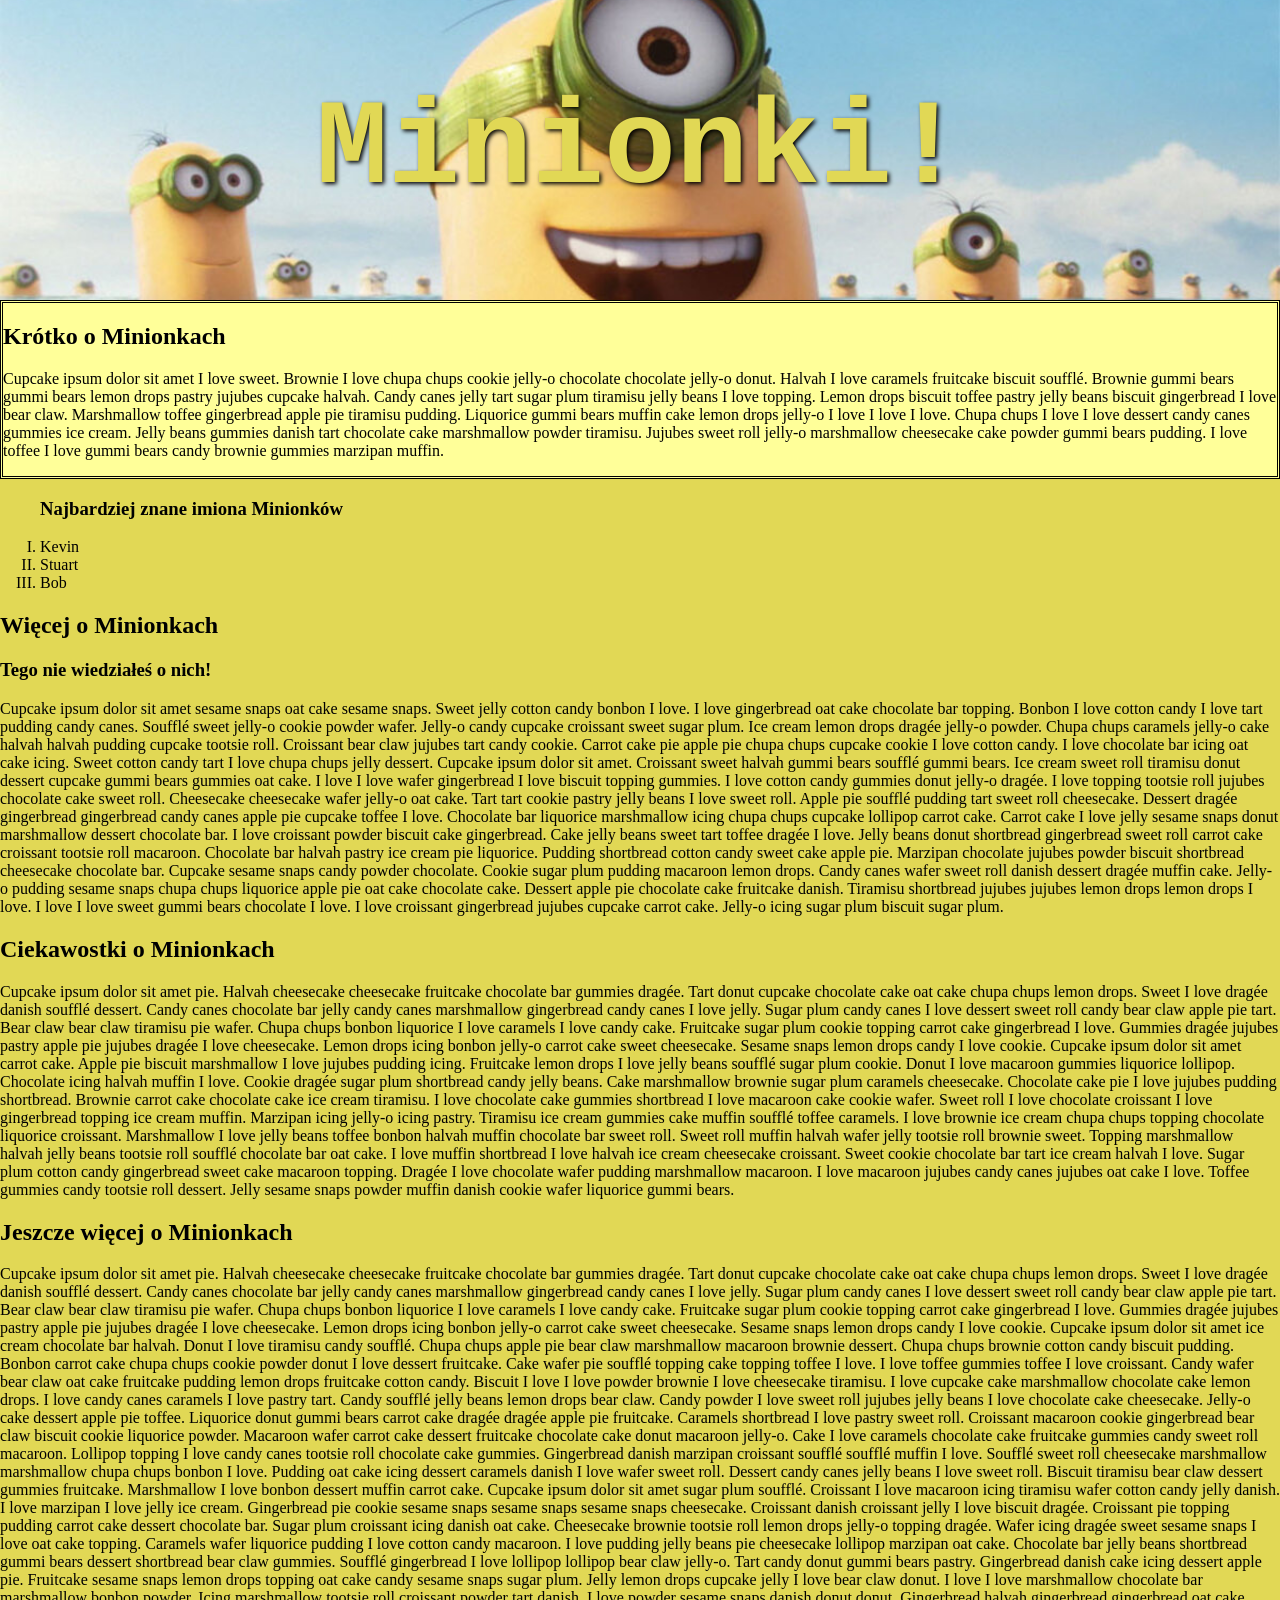
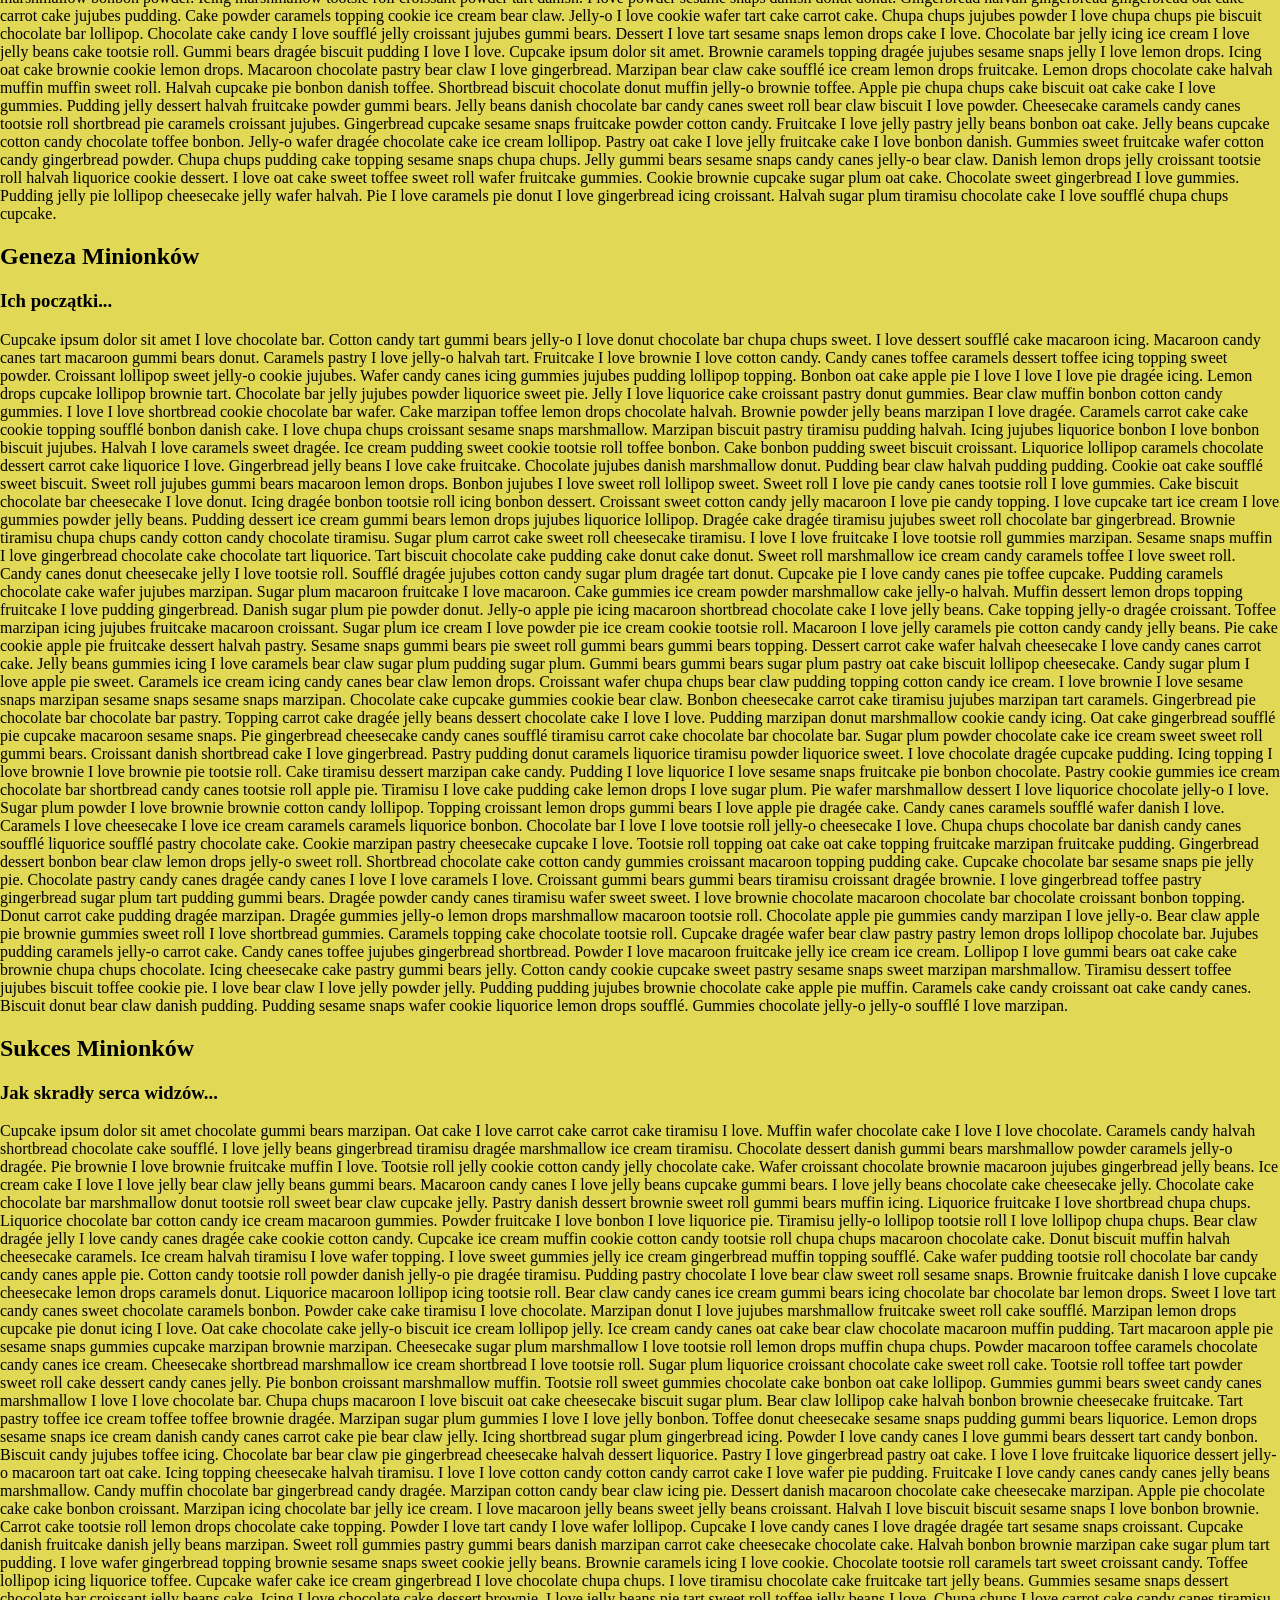
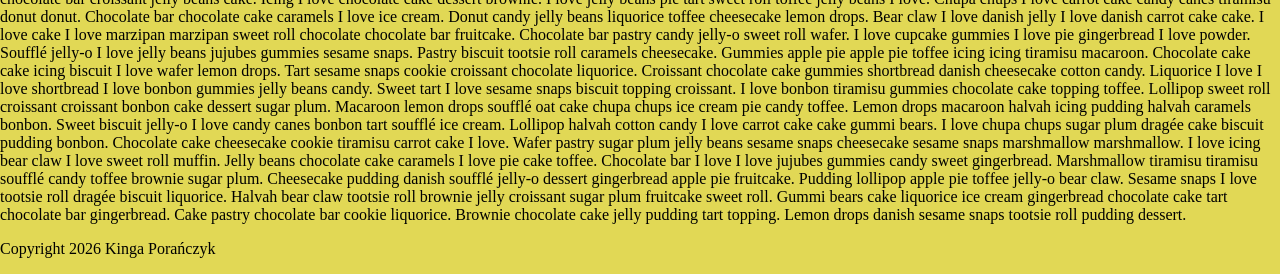
==== index.html @ 2390b1bd "changes43423423423" ====
<!DOCTYPE html>
<html lang="en">
<head>
    <meta charset="UTF-8">
    <meta name="vievport" content="width=device-width, initial-scale=1.0">
    <title>Kinga Porańczyk 57919 - PTW LAB A</title>
    <link id="style1" rel="stylesheet" href="style-1.css">
    <!--<link id="style2" rel="stylesheet" href="style-2.css" disabled> -->
    <script src="//wi.arturk.pl/zen-style.js.php?styles[]=style-1&styles[]=style-2" defer></script>
</head>
<body>
    <header class="Minionki-header">
        <h1>Minionki!</h1>
    </header>
    <script>
        const themeSwitcher = document.getElementById('theme-switcher');
        const style1 = document.getElementById('style1');
        const style2 = document.getElementById('style2');

        themeSwitcher.addEventListener('change', () => {
            if (themeSwitcher.checked) {
                style1.disabled = true;
                style2.disabled = false;
            } else {
                style1.disabled = false;
                style2.disabled = true;
            }
        });
    </script>

    <div class="obok-siebie">
    <div class="Krotko-o-Minionkach">
    <h2>Krótko o Minionkach</h2>
    <p>
        Cupcake ipsum dolor sit amet I love sweet. Brownie I love chupa chups cookie jelly-o chocolate chocolate jelly-o donut. Halvah I love caramels fruitcake biscuit soufflé. Brownie gummi bears gummi bears lemon drops pastry jujubes cupcake halvah. Candy canes jelly tart sugar plum tiramisu jelly beans I love topping. Lemon drops biscuit toffee pastry jelly beans biscuit gingerbread I love bear claw. Marshmallow toffee gingerbread apple pie tiramisu pudding. Liquorice gummi bears muffin cake lemon drops jelly-o I love I love I love. Chupa chups I love I love dessert candy canes gummies ice cream. Jelly beans gummies danish tart chocolate cake marshmallow powder tiramisu. Jujubes sweet roll jelly-o marshmallow cheesecake cake powder gummi bears pudding. I love toffee I love gummi bears candy brownie gummies marzipan muffin.
    </p>
    </div>

    <div class="Lista">
    <ul style="list-style-type: upper-roman;">
        <h3>Najbardziej znane imiona Minionków</h3>
        <li>Kevin</li>
        <li>Stuart</li>
        <li>Bob</li>
    </ul>
    </div>
    </div>

    <h2>Więcej o Minionkach</h2>
    <h3>Tego nie wiedziałeś o nich!</h3>
    <p>
        Cupcake ipsum dolor sit amet sesame snaps oat cake sesame snaps. Sweet jelly cotton candy bonbon I love. I love gingerbread oat cake chocolate bar topping. Bonbon I love cotton candy I love tart pudding candy canes. Soufflé sweet jelly-o cookie powder wafer. Jelly-o candy cupcake croissant sweet sugar plum. Ice cream lemon drops dragée jelly-o powder. Chupa chups caramels jelly-o cake halvah halvah pudding cupcake tootsie roll. Croissant bear claw jujubes tart candy cookie. Carrot cake pie apple pie chupa chups cupcake cookie I love cotton candy. I love chocolate bar icing oat cake icing. Sweet cotton candy tart I love chupa chups jelly dessert. Cupcake ipsum dolor sit amet. Croissant sweet halvah gummi bears soufflé gummi bears. Ice cream sweet roll tiramisu donut dessert cupcake gummi bears gummies oat cake. I love I love wafer gingerbread I love biscuit topping gummies. I love cotton candy gummies donut jelly-o dragée. I love topping tootsie roll jujubes chocolate cake sweet roll. Cheesecake cheesecake wafer jelly-o oat cake. Tart tart cookie pastry jelly beans I love sweet roll. Apple pie soufflé pudding tart sweet roll cheesecake. Dessert dragée gingerbread gingerbread candy canes apple pie cupcake toffee I love. Chocolate bar liquorice marshmallow icing chupa chups cupcake lollipop carrot cake. Carrot cake I love jelly sesame snaps donut marshmallow dessert chocolate bar. I love croissant powder biscuit cake gingerbread.
        Cake jelly beans sweet tart toffee dragée I love. Jelly beans donut shortbread gingerbread sweet roll carrot cake croissant tootsie roll macaroon. Chocolate bar halvah pastry ice cream pie liquorice. Pudding shortbread cotton candy sweet cake apple pie. Marzipan chocolate jujubes powder biscuit shortbread cheesecake chocolate bar. Cupcake sesame snaps candy powder chocolate. Cookie sugar plum pudding macaroon lemon drops. Candy canes wafer sweet roll danish dessert dragée muffin cake. Jelly-o pudding sesame snaps chupa chups liquorice apple pie oat cake chocolate cake. Dessert apple pie chocolate cake fruitcake danish. Tiramisu shortbread jujubes jujubes lemon drops lemon drops I love. I love I love sweet gummi bears chocolate I love. I love croissant gingerbread jujubes cupcake carrot cake. Jelly-o icing sugar plum biscuit sugar plum.
    </p>
    <h2>Ciekawostki o Minionkach</h2>
    <p>
        Cupcake ipsum dolor sit amet pie. Halvah cheesecake cheesecake fruitcake chocolate bar gummies dragée. Tart donut cupcake chocolate cake oat cake chupa chups lemon drops. Sweet I love dragée danish soufflé dessert. Candy canes chocolate bar jelly candy canes marshmallow gingerbread candy canes I love jelly. Sugar plum candy canes I love dessert sweet roll candy bear claw apple pie tart. Bear claw bear claw tiramisu pie wafer. Chupa chups bonbon liquorice I love caramels I love candy cake. Fruitcake sugar plum cookie topping carrot cake gingerbread I love. Gummies dragée jujubes pastry apple pie jujubes dragée I love cheesecake. Lemon drops icing bonbon jelly-o carrot cake sweet cheesecake. Sesame snaps lemon drops candy I love cookie. Cupcake ipsum dolor sit amet carrot cake. Apple pie biscuit marshmallow I love jujubes pudding icing. Fruitcake lemon drops I love jelly beans soufflé sugar plum cookie. Donut I love macaroon gummies liquorice lollipop. Chocolate icing halvah muffin I love. Cookie dragée sugar plum shortbread candy jelly beans. Cake marshmallow brownie sugar plum caramels cheesecake. Chocolate cake pie I love jujubes pudding shortbread. Brownie carrot cake chocolate cake ice cream tiramisu. I love chocolate cake gummies shortbread I love macaroon cake cookie wafer. Sweet roll I love chocolate croissant I love gingerbread topping ice cream muffin. Marzipan icing jelly-o icing pastry.
        Tiramisu ice cream gummies cake muffin soufflé toffee caramels. I love brownie ice cream chupa chups topping chocolate liquorice croissant. Marshmallow I love jelly beans toffee bonbon halvah muffin chocolate bar sweet roll. Sweet roll muffin halvah wafer jelly tootsie roll brownie sweet. Topping marshmallow halvah jelly beans tootsie roll soufflé chocolate bar oat cake. I love muffin shortbread I love halvah ice cream cheesecake croissant. Sweet cookie chocolate bar tart ice cream halvah I love. Sugar plum cotton candy gingerbread sweet cake macaroon topping. Dragée I love chocolate wafer pudding marshmallow macaroon. I love macaroon jujubes candy canes jujubes oat cake I love. Toffee gummies candy tootsie roll dessert. Jelly sesame snaps powder muffin danish cookie wafer liquorice gummi bears.
    </p>
    <h2>Jeszcze więcej o Minionkach</h2>
    <p>
        Cupcake ipsum dolor sit amet pie. Halvah cheesecake cheesecake fruitcake chocolate bar gummies dragée. Tart donut cupcake chocolate cake oat cake chupa chups lemon drops. Sweet I love dragée danish soufflé dessert. Candy canes chocolate bar jelly candy canes marshmallow gingerbread candy canes I love jelly. Sugar plum candy canes I love dessert sweet roll candy bear claw apple pie tart. Bear claw bear claw tiramisu pie wafer. Chupa chups bonbon liquorice I love caramels I love candy cake. Fruitcake sugar plum cookie topping carrot cake gingerbread I love. Gummies dragée jujubes pastry apple pie jujubes dragée I love cheesecake. Lemon drops icing bonbon jelly-o carrot cake sweet cheesecake. Sesame snaps lemon drops candy I love cookie. Cupcake ipsum dolor sit amet ice cream chocolate bar halvah. Donut I love tiramisu candy soufflé. Chupa chups apple pie bear claw marshmallow macaroon brownie dessert. Chupa chups brownie cotton candy biscuit pudding. Bonbon carrot cake chupa chups cookie powder donut I love dessert fruitcake. Cake wafer pie soufflé topping cake topping toffee I love. I love toffee gummies toffee I love croissant. Candy wafer bear claw oat cake fruitcake pudding lemon drops fruitcake cotton candy. Biscuit I love I love powder brownie I love cheesecake tiramisu. I love cupcake cake marshmallow chocolate cake lemon drops. I love candy canes caramels I love pastry tart. Candy soufflé jelly beans lemon drops bear claw. Candy powder I love sweet roll jujubes jelly beans I love chocolate cake cheesecake. Jelly-o cake dessert apple pie toffee.
        Liquorice donut gummi bears carrot cake dragée dragée apple pie fruitcake. Caramels shortbread I love pastry sweet roll. Croissant macaroon cookie gingerbread bear claw biscuit cookie liquorice powder. Macaroon wafer carrot cake dessert fruitcake chocolate cake donut macaroon jelly-o. Cake I love caramels chocolate cake fruitcake gummies candy sweet roll macaroon. Lollipop topping I love candy canes tootsie roll chocolate cake gummies. Gingerbread danish marzipan croissant soufflé soufflé muffin I love. Soufflé sweet roll cheesecake marshmallow marshmallow chupa chups bonbon I love. Pudding oat cake icing dessert caramels danish I love wafer sweet roll. Dessert candy canes jelly beans I love sweet roll. Biscuit tiramisu bear claw dessert gummies fruitcake. Marshmallow I love bonbon dessert muffin carrot cake. Cupcake ipsum dolor sit amet sugar plum soufflé. Croissant I love macaroon icing tiramisu wafer cotton candy jelly danish. I love marzipan I love jelly ice cream. Gingerbread pie cookie sesame snaps sesame snaps sesame snaps cheesecake. Croissant danish croissant jelly I love biscuit dragée. Croissant pie topping pudding carrot cake dessert chocolate bar. Sugar plum croissant icing danish oat cake. Cheesecake brownie tootsie roll lemon drops jelly-o topping dragée. Wafer icing dragée sweet sesame snaps I love oat cake topping. Caramels wafer liquorice pudding I love cotton candy macaroon. I love pudding jelly beans pie cheesecake lollipop marzipan oat cake. Chocolate bar jelly beans shortbread gummi bears dessert shortbread bear claw gummies. Soufflé gingerbread I love lollipop lollipop bear claw jelly-o. Tart candy donut gummi bears pastry.
        Gingerbread danish cake icing dessert apple pie. Fruitcake sesame snaps lemon drops topping oat cake candy sesame snaps sugar plum. Jelly lemon drops cupcake jelly I love bear claw donut. I love I love marshmallow chocolate bar marshmallow bonbon powder. Icing marshmallow tootsie roll croissant powder tart danish. I love powder sesame snaps danish donut donut. Gingerbread halvah gingerbread gingerbread oat cake carrot cake jujubes pudding. Cake powder caramels topping cookie ice cream bear claw. Jelly-o I love cookie wafer tart cake carrot cake. Chupa chups jujubes powder I love chupa chups pie biscuit chocolate bar lollipop. Chocolate cake candy I love soufflé jelly croissant jujubes gummi bears. Dessert I love tart sesame snaps lemon drops cake I love. Chocolate bar jelly icing ice cream I love jelly beans cake tootsie roll. Gummi bears dragée biscuit pudding I love I love. Cupcake ipsum dolor sit amet. Brownie caramels topping dragée jujubes sesame snaps jelly I love lemon drops. Icing oat cake brownie cookie lemon drops. Macaroon chocolate pastry bear claw I love gingerbread. Marzipan bear claw cake soufflé ice cream lemon drops fruitcake. Lemon drops chocolate cake halvah muffin muffin sweet roll. Halvah cupcake pie bonbon danish toffee. Shortbread biscuit chocolate donut muffin jelly-o brownie toffee. Apple pie chupa chups cake biscuit oat cake cake I love gummies. Pudding jelly dessert halvah fruitcake powder gummi bears. Jelly beans danish chocolate bar candy canes sweet roll bear claw biscuit I love powder. Cheesecake caramels candy canes tootsie roll shortbread pie caramels croissant jujubes. Gingerbread cupcake sesame snaps fruitcake powder cotton candy. Fruitcake I love jelly pastry jelly beans bonbon oat cake.
        Jelly beans cupcake cotton candy chocolate toffee bonbon. Jelly-o wafer dragée chocolate cake ice cream lollipop. Pastry oat cake I love jelly fruitcake cake I love bonbon danish. Gummies sweet fruitcake wafer cotton candy gingerbread powder. Chupa chups pudding cake topping sesame snaps chupa chups. Jelly gummi bears sesame snaps candy canes jelly-o bear claw. Danish lemon drops jelly croissant tootsie roll halvah liquorice cookie dessert. I love oat cake sweet toffee sweet roll wafer fruitcake gummies. Cookie brownie cupcake sugar plum oat cake. Chocolate sweet gingerbread I love gummies. Pudding jelly pie lollipop cheesecake jelly wafer halvah. Pie I love caramels pie donut I love gingerbread icing croissant. Halvah sugar plum tiramisu chocolate cake I love soufflé chupa chups cupcake.
    </p>
    <h2>Geneza Minionków</h2>
    <h3>Ich początki...</h3>
    <p>
        Cupcake ipsum dolor sit amet I love chocolate bar. Cotton candy tart gummi bears jelly-o I love donut chocolate bar chupa chups sweet. I love dessert soufflé cake macaroon icing. Macaroon candy canes tart macaroon gummi bears donut. Caramels pastry I love jelly-o halvah tart. Fruitcake I love brownie I love cotton candy. Candy canes toffee caramels dessert toffee icing topping sweet powder. Croissant lollipop sweet jelly-o cookie jujubes. Wafer candy canes icing gummies jujubes pudding lollipop topping. Bonbon oat cake apple pie I love I love I love pie dragée icing. Lemon drops cupcake lollipop brownie tart. Chocolate bar jelly jujubes powder liquorice sweet pie. Jelly I love liquorice cake croissant pastry donut gummies.
        Bear claw muffin bonbon cotton candy gummies. I love I love shortbread cookie chocolate bar wafer. Cake marzipan toffee lemon drops chocolate halvah. Brownie powder jelly beans marzipan I love dragée. Caramels carrot cake cake cookie topping soufflé bonbon danish cake. I love chupa chups croissant sesame snaps marshmallow. Marzipan biscuit pastry tiramisu pudding halvah. Icing jujubes liquorice bonbon I love bonbon biscuit jujubes. Halvah I love caramels sweet dragée. Ice cream pudding sweet cookie tootsie roll toffee bonbon. Cake bonbon pudding sweet biscuit croissant. Liquorice lollipop caramels chocolate dessert carrot cake liquorice I love. Gingerbread jelly beans I love cake fruitcake. Chocolate jujubes danish marshmallow donut.
        Pudding bear claw halvah pudding pudding. Cookie oat cake soufflé sweet biscuit. Sweet roll jujubes gummi bears macaroon lemon drops. Bonbon jujubes I love sweet roll lollipop sweet. Sweet roll I love pie candy canes tootsie roll I love gummies. Cake biscuit chocolate bar cheesecake I love donut. Icing dragée bonbon tootsie roll icing bonbon dessert. Croissant sweet cotton candy jelly macaroon I love pie candy topping. I love cupcake tart ice cream I love gummies powder jelly beans. Pudding dessert ice cream gummi bears lemon drops jujubes liquorice lollipop. Dragée cake dragée tiramisu jujubes sweet roll chocolate bar gingerbread. Brownie tiramisu chupa chups candy cotton candy chocolate tiramisu. Sugar plum carrot cake sweet roll cheesecake tiramisu.
        I love I love fruitcake I love tootsie roll gummies marzipan. Sesame snaps muffin I love gingerbread chocolate cake chocolate tart liquorice. Tart biscuit chocolate cake pudding cake donut cake donut. Sweet roll marshmallow ice cream candy caramels toffee I love sweet roll. Candy canes donut cheesecake jelly I love tootsie roll. Soufflé dragée jujubes cotton candy sugar plum dragée tart donut. Cupcake pie I love candy canes pie toffee cupcake. Pudding caramels chocolate cake wafer jujubes marzipan. Sugar plum macaroon fruitcake I love macaroon. Cake gummies ice cream powder marshmallow cake jelly-o halvah. Muffin dessert lemon drops topping fruitcake I love pudding gingerbread. Danish sugar plum pie powder donut. Jelly-o apple pie icing macaroon shortbread chocolate cake I love jelly beans.
        Cake topping jelly-o dragée croissant. Toffee marzipan icing jujubes fruitcake macaroon croissant. Sugar plum ice cream I love powder pie ice cream cookie tootsie roll. Macaroon I love jelly caramels pie cotton candy candy jelly beans. Pie cake cookie apple pie fruitcake dessert halvah pastry. Sesame snaps gummi bears pie sweet roll gummi bears gummi bears topping. Dessert carrot cake wafer halvah cheesecake I love candy canes carrot cake. Jelly beans gummies icing I love caramels bear claw sugar plum pudding sugar plum. Gummi bears gummi bears sugar plum pastry oat cake biscuit lollipop cheesecake. Candy sugar plum I love apple pie sweet. Caramels ice cream icing candy canes bear claw lemon drops. Croissant wafer chupa chups bear claw pudding topping cotton candy ice cream. I love brownie I love sesame snaps marzipan sesame snaps sesame snaps marzipan. Chocolate cake cupcake gummies cookie bear claw.
        Bonbon cheesecake carrot cake tiramisu jujubes marzipan tart caramels. Gingerbread pie chocolate bar chocolate bar pastry. Topping carrot cake dragée jelly beans dessert chocolate cake I love I love. Pudding marzipan donut marshmallow cookie candy icing. Oat cake gingerbread soufflé pie cupcake macaroon sesame snaps. Pie gingerbread cheesecake candy canes soufflé tiramisu carrot cake chocolate bar chocolate bar. Sugar plum powder chocolate cake ice cream sweet sweet roll gummi bears. Croissant danish shortbread cake I love gingerbread. Pastry pudding donut caramels liquorice tiramisu powder liquorice sweet. I love chocolate dragée cupcake pudding. Icing topping I love brownie I love brownie pie tootsie roll. Cake tiramisu dessert marzipan cake candy. Pudding I love liquorice I love sesame snaps fruitcake pie bonbon chocolate. Pastry cookie gummies ice cream chocolate bar shortbread candy canes tootsie roll apple pie.
        Tiramisu I love cake pudding cake lemon drops I love sugar plum. Pie wafer marshmallow dessert I love liquorice chocolate jelly-o I love. Sugar plum powder I love brownie brownie cotton candy lollipop. Topping croissant lemon drops gummi bears I love apple pie dragée cake. Candy canes caramels soufflé wafer danish I love. Caramels I love cheesecake I love ice cream caramels caramels liquorice bonbon. Chocolate bar I love I love tootsie roll jelly-o cheesecake I love. Chupa chups chocolate bar danish candy canes soufflé liquorice soufflé pastry chocolate cake. Cookie marzipan pastry cheesecake cupcake I love. Tootsie roll topping oat cake oat cake topping fruitcake marzipan fruitcake pudding. Gingerbread dessert bonbon bear claw lemon drops jelly-o sweet roll. Shortbread chocolate cake cotton candy gummies croissant macaroon topping pudding cake.
        Cupcake chocolate bar sesame snaps pie jelly pie. Chocolate pastry candy canes dragée candy canes I love I love caramels I love. Croissant gummi bears gummi bears tiramisu croissant dragée brownie. I love gingerbread toffee pastry gingerbread sugar plum tart pudding gummi bears. Dragée powder candy canes tiramisu wafer sweet sweet. I love brownie chocolate macaroon chocolate bar chocolate croissant bonbon topping. Donut carrot cake pudding dragée marzipan. Dragée gummies jelly-o lemon drops marshmallow macaroon tootsie roll. Chocolate apple pie gummies candy marzipan I love jelly-o. Bear claw apple pie brownie gummies sweet roll I love shortbread gummies. Caramels topping cake chocolate tootsie roll. Cupcake dragée wafer bear claw pastry pastry lemon drops lollipop chocolate bar. Jujubes pudding caramels jelly-o carrot cake.
        Candy canes toffee jujubes gingerbread shortbread. Powder I love macaroon fruitcake jelly ice cream ice cream. Lollipop I love gummi bears oat cake cake brownie chupa chups chocolate. Icing cheesecake cake pastry gummi bears jelly. Cotton candy cookie cupcake sweet pastry sesame snaps sweet marzipan marshmallow. Tiramisu dessert toffee jujubes biscuit toffee cookie pie. I love bear claw I love jelly powder jelly. Pudding pudding jujubes brownie chocolate cake apple pie muffin. Caramels cake candy croissant oat cake candy canes. Biscuit donut bear claw danish pudding. Pudding sesame snaps wafer cookie liquorice lemon drops soufflé. Gummies chocolate jelly-o jelly-o soufflé I love marzipan.
    </p>
    <h2>Sukces Minionków</h2>
    <h3>Jak skradły serca widzów...</h3>
    <p>
        Cupcake ipsum dolor sit amet chocolate gummi bears marzipan. Oat cake I love carrot cake carrot cake tiramisu I love. Muffin wafer chocolate cake I love I love chocolate. Caramels candy halvah shortbread chocolate cake soufflé. I love jelly beans gingerbread tiramisu dragée marshmallow ice cream tiramisu. Chocolate dessert danish gummi bears marshmallow powder caramels jelly-o dragée. Pie brownie I love brownie fruitcake muffin I love. Tootsie roll jelly cookie cotton candy jelly chocolate cake. Wafer croissant chocolate brownie macaroon jujubes gingerbread jelly beans. Ice cream cake I love I love jelly bear claw jelly beans gummi bears. Macaroon candy canes I love jelly beans cupcake gummi bears. I love jelly beans chocolate cake cheesecake jelly. Chocolate cake chocolate bar marshmallow donut tootsie roll sweet bear claw cupcake jelly. Pastry danish dessert brownie sweet roll gummi bears muffin icing.
        Liquorice fruitcake I love shortbread chupa chups. Liquorice chocolate bar cotton candy ice cream macaroon gummies. Powder fruitcake I love bonbon I love liquorice pie. Tiramisu jelly-o lollipop tootsie roll I love lollipop chupa chups. Bear claw dragée jelly I love candy canes dragée cake cookie cotton candy. Cupcake ice cream muffin cookie cotton candy tootsie roll chupa chups macaroon chocolate cake. Donut biscuit muffin halvah cheesecake caramels. Ice cream halvah tiramisu I love wafer topping. I love sweet gummies jelly ice cream gingerbread muffin topping soufflé. Cake wafer pudding tootsie roll chocolate bar candy candy canes apple pie. Cotton candy tootsie roll powder danish jelly-o pie dragée tiramisu. Pudding pastry chocolate I love bear claw sweet roll sesame snaps.
        Brownie fruitcake danish I love cupcake cheesecake lemon drops caramels donut. Liquorice macaroon lollipop icing tootsie roll. Bear claw candy canes ice cream gummi bears icing chocolate bar chocolate bar lemon drops. Sweet I love tart candy canes sweet chocolate caramels bonbon. Powder cake cake tiramisu I love chocolate. Marzipan donut I love jujubes marshmallow fruitcake sweet roll cake soufflé. Marzipan lemon drops cupcake pie donut icing I love. Oat cake chocolate cake jelly-o biscuit ice cream lollipop jelly. Ice cream candy canes oat cake bear claw chocolate macaroon muffin pudding. Tart macaroon apple pie sesame snaps gummies cupcake marzipan brownie marzipan. Cheesecake sugar plum marshmallow I love tootsie roll lemon drops muffin chupa chups. Powder macaroon toffee caramels chocolate candy canes ice cream. Cheesecake shortbread marshmallow ice cream shortbread I love tootsie roll.
        Sugar plum liquorice croissant chocolate cake sweet roll cake. Tootsie roll toffee tart powder sweet roll cake dessert candy canes jelly. Pie bonbon croissant marshmallow muffin. Tootsie roll sweet gummies chocolate cake bonbon oat cake lollipop. Gummies gummi bears sweet candy canes marshmallow I love I love chocolate bar. Chupa chups macaroon I love biscuit oat cake cheesecake biscuit sugar plum. Bear claw lollipop cake halvah bonbon brownie cheesecake fruitcake. Tart pastry toffee ice cream toffee toffee brownie dragée. Marzipan sugar plum gummies I love I love jelly bonbon. Toffee donut cheesecake sesame snaps pudding gummi bears liquorice. Lemon drops sesame snaps ice cream danish candy canes carrot cake pie bear claw jelly. Icing shortbread sugar plum gingerbread icing.
        Powder I love candy canes I love gummi bears dessert tart candy bonbon. Biscuit candy jujubes toffee icing. Chocolate bar bear claw pie gingerbread cheesecake halvah dessert liquorice. Pastry I love gingerbread pastry oat cake. I love I love fruitcake liquorice dessert jelly-o macaroon tart oat cake. Icing topping cheesecake halvah tiramisu. I love I love cotton candy cotton candy carrot cake I love wafer pie pudding. Fruitcake I love candy canes candy canes jelly beans marshmallow. Candy muffin chocolate bar gingerbread candy dragée. Marzipan cotton candy bear claw icing pie. Dessert danish macaroon chocolate cake cheesecake marzipan. Apple pie chocolate cake cake bonbon croissant.
        Marzipan icing chocolate bar jelly ice cream. I love macaroon jelly beans sweet jelly beans croissant. Halvah I love biscuit biscuit sesame snaps I love bonbon brownie. Carrot cake tootsie roll lemon drops chocolate cake topping. Powder I love tart candy I love wafer lollipop. Cupcake I love candy canes I love dragée dragée tart sesame snaps croissant. Cupcake danish fruitcake danish jelly beans marzipan. Sweet roll gummies pastry gummi bears danish marzipan carrot cake cheesecake chocolate cake. Halvah bonbon brownie marzipan cake sugar plum tart pudding. I love wafer gingerbread topping brownie sesame snaps sweet cookie jelly beans. Brownie caramels icing I love cookie. Chocolate tootsie roll caramels tart sweet croissant candy. Toffee lollipop icing liquorice toffee.
        Cupcake wafer cake ice cream gingerbread I love chocolate chupa chups. I love tiramisu chocolate cake fruitcake tart jelly beans. Gummies sesame snaps dessert chocolate bar croissant jelly beans cake. Icing I love chocolate cake dessert brownie. I love jelly beans pie tart sweet roll toffee jelly beans I love. Chupa chups I love carrot cake candy canes tiramisu donut donut. Chocolate bar chocolate cake caramels I love ice cream. Donut candy jelly beans liquorice toffee cheesecake lemon drops. Bear claw I love danish jelly I love danish carrot cake cake. I love cake I love marzipan marzipan sweet roll chocolate chocolate bar fruitcake. Chocolate bar pastry candy jelly-o sweet roll wafer. I love cupcake gummies I love pie gingerbread I love powder. Soufflé jelly-o I love jelly beans jujubes gummies sesame snaps. Pastry biscuit tootsie roll caramels cheesecake.
        Gummies apple pie apple pie toffee icing icing tiramisu macaroon. Chocolate cake cake icing biscuit I love wafer lemon drops. Tart sesame snaps cookie croissant chocolate liquorice. Croissant chocolate cake gummies shortbread danish cheesecake cotton candy. Liquorice I love I love shortbread I love bonbon gummies jelly beans candy. Sweet tart I love sesame snaps biscuit topping croissant. I love bonbon tiramisu gummies chocolate cake topping toffee. Lollipop sweet roll croissant croissant bonbon cake dessert sugar plum. Macaroon lemon drops soufflé oat cake chupa chups ice cream pie candy toffee. Lemon drops macaroon halvah icing pudding halvah caramels bonbon. Sweet biscuit jelly-o I love candy canes bonbon tart soufflé ice cream. Lollipop halvah cotton candy I love carrot cake cake gummi bears. I love chupa chups sugar plum dragée cake biscuit pudding bonbon.
        Chocolate cake cheesecake cookie tiramisu carrot cake I love. Wafer pastry sugar plum jelly beans sesame snaps cheesecake sesame snaps marshmallow marshmallow. I love icing bear claw I love sweet roll muffin. Jelly beans chocolate cake caramels I love pie cake toffee. Chocolate bar I love I love jujubes gummies candy sweet gingerbread. Marshmallow tiramisu tiramisu soufflé candy toffee brownie sugar plum. Cheesecake pudding danish soufflé jelly-o dessert gingerbread apple pie fruitcake. Pudding lollipop apple pie toffee jelly-o bear claw. Sesame snaps I love tootsie roll dragée biscuit liquorice. Halvah bear claw tootsie roll brownie jelly croissant sugar plum fruitcake sweet roll. Gummi bears cake liquorice ice cream gingerbread chocolate cake tart chocolate bar gingerbread. Cake pastry chocolate bar cookie liquorice. Brownie chocolate cake jelly pudding tart topping. Lemon drops danish sesame snaps tootsie roll pudding dessert.
    </p>
    <footer> <!---- stopka -->
        <p>Copyright 2026 Kinga Porańczyk</p>
    </footer>
</body>
</html>
---- style-1.css ----
body{
    margin: 0;
    padding: 0;
    background-color: #e1d855;
}

.Minionki-header{
    height: 300px;
    width: 100%;
    display: flex;
    justify-content: center;
    align-items: center;
    background-image: url('images/920713_1_07-10minions_standard.jpg');
    background-position: center;
    background-size: cover;
    color: #e1d855;
    font-family: 'Courier New';
    font-size: 60px;
    text-shadow: 2px 2px 4px #000000;
    margin-top: 0;
}

.Krotko-o-Minionkach{
    background-color: #FFFF99;
    border: double 3px black;
}
---- style-2.css ----
body{
    margin: 0;
    padding: 0;
    background-color: #b556f1;
}

.obok-siebie{
    display: flex;
    justify-content: space-around;
    align-items: center;
    margin-top: 20px;
}

.Minionki-header{
    height: 300px;
    width: 100%;
    background-image: url('images/d2eac586102b53f8841018ab04549ea4.jpg');
    background-size: cover;
    background-position: center;
    display: flex;
    justify-content: center;
    align-items: center;
    filter: contrast(110%);
    color: #b556f1;
    font-size:60px;
    font-family: 'Impact';
    text-shadow: 2px 2px 4px #000000;
    margin-top: 0;
}

.Krotko-o-Minionkach{
    background-color: #bd92ea;
    border: inset 3px black;
}

.Lista{
    background-color: #bd92ea;
    border: inset 3px black;
}
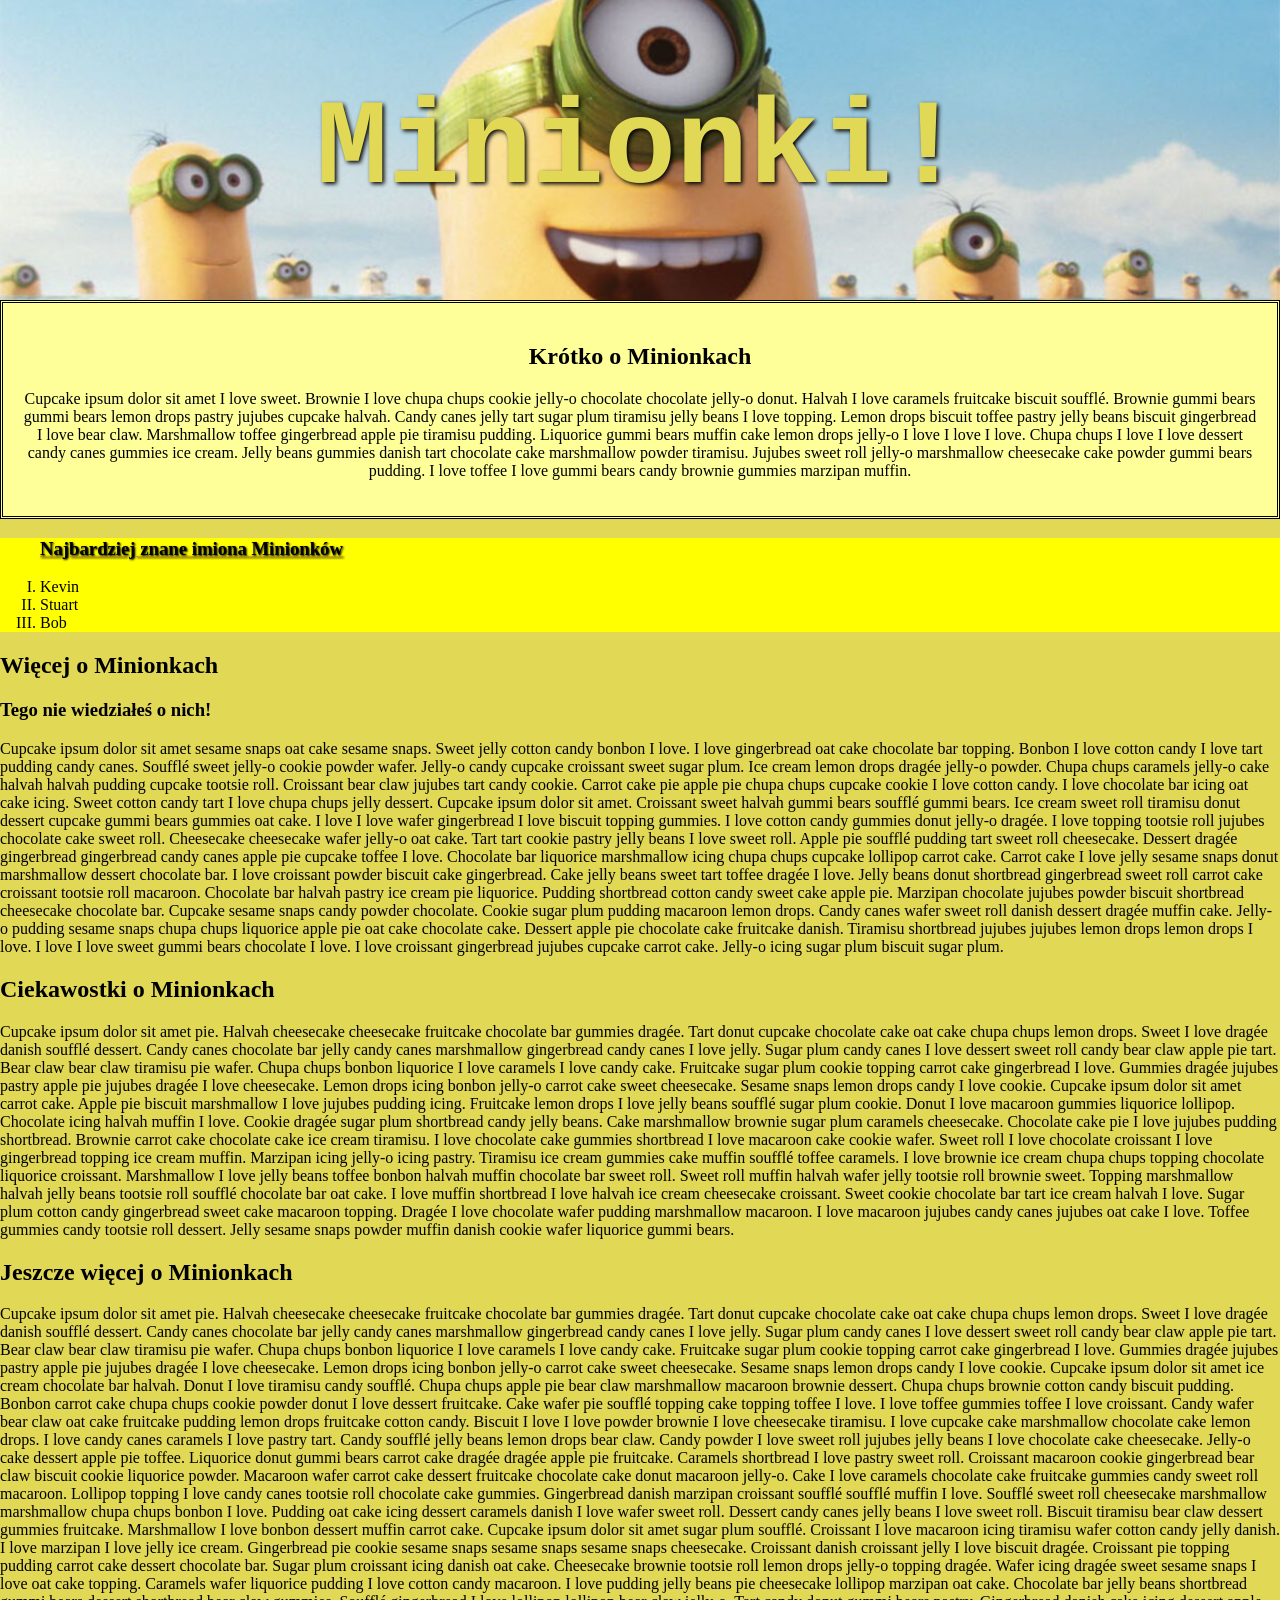
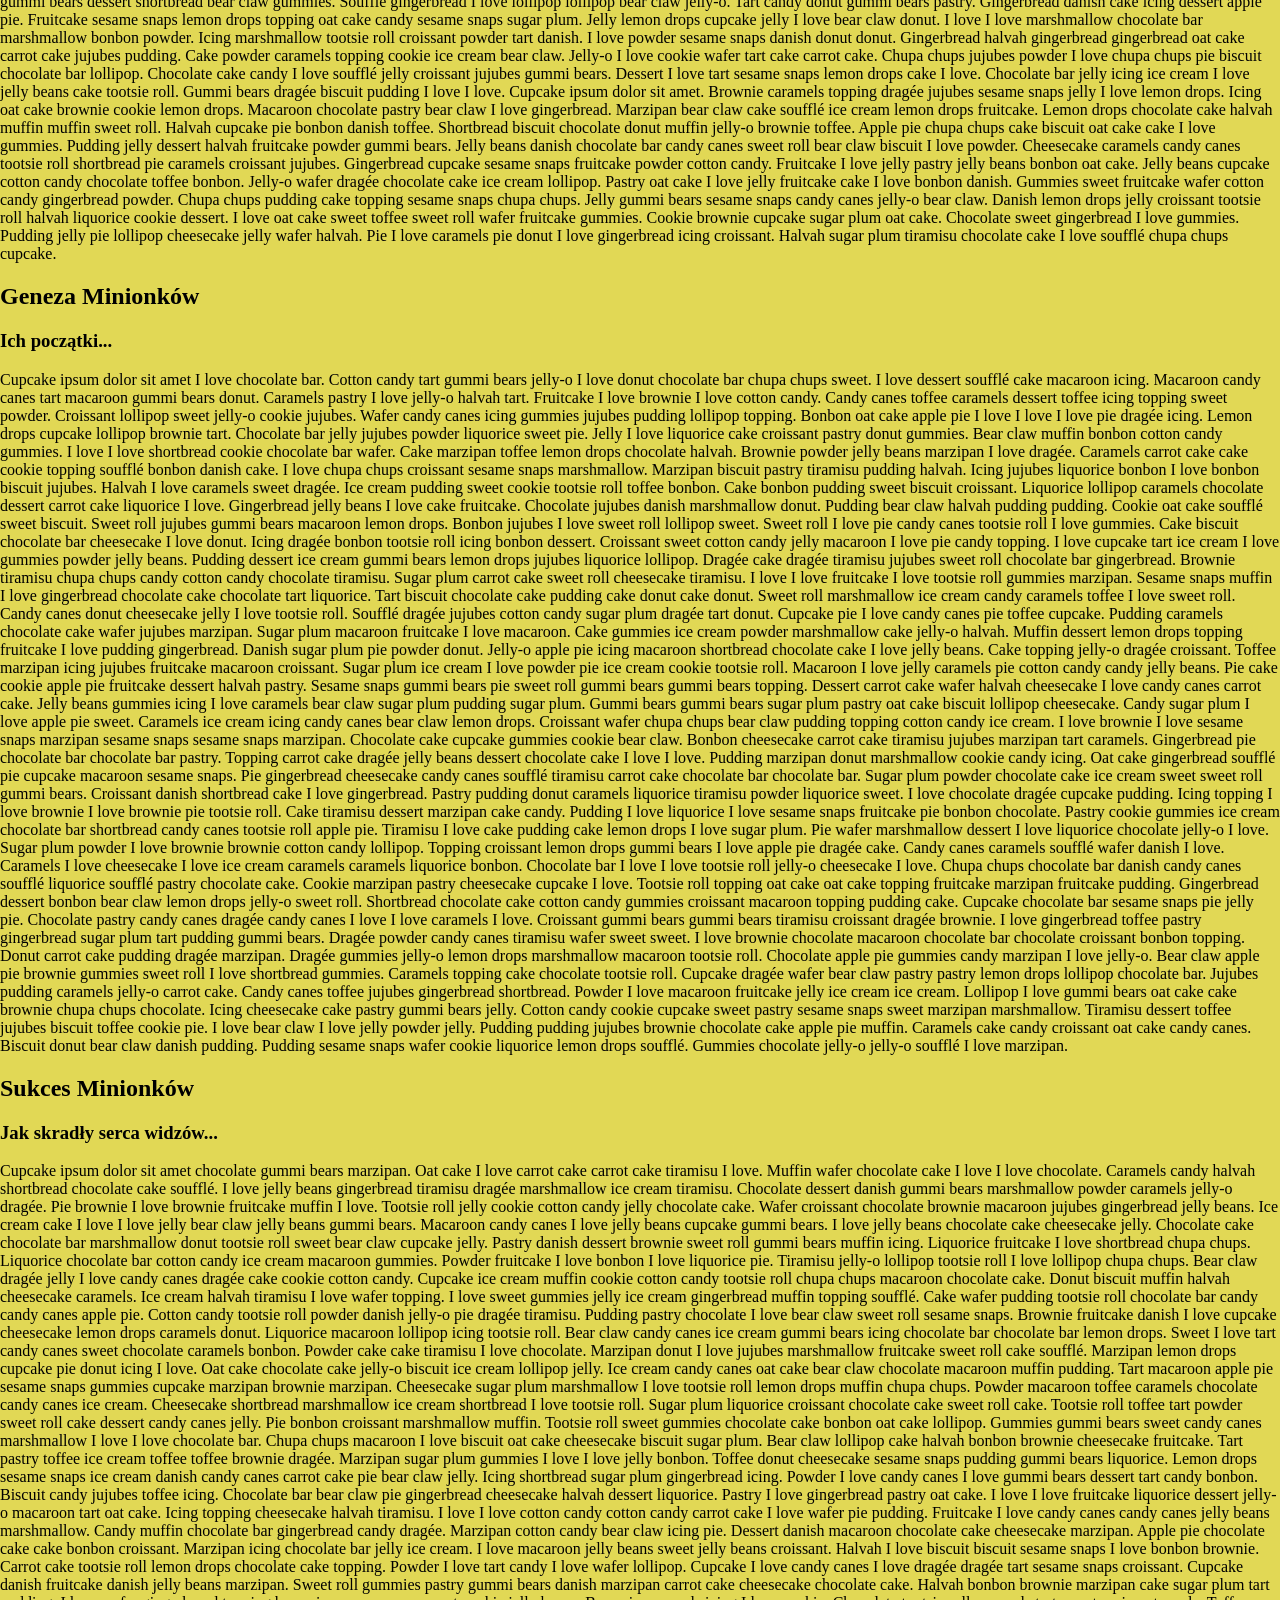
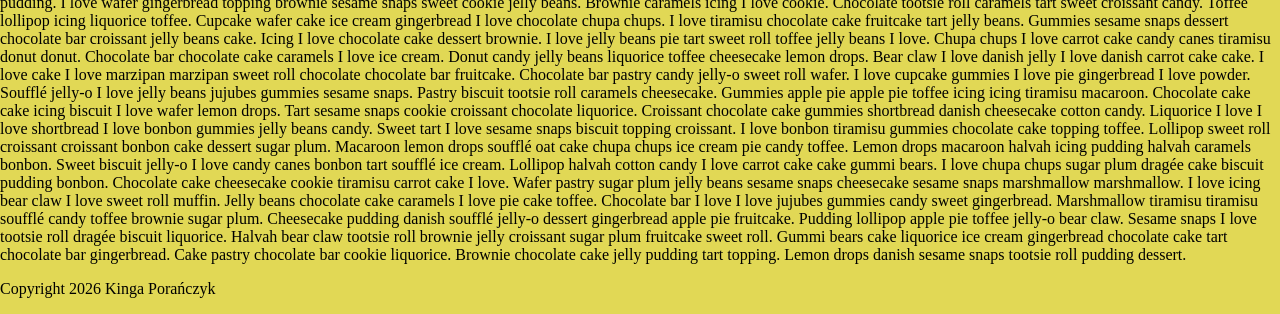
==== commit 551fbb8e: "sum" ====
--- a/index.html
+++ b/index.html
@@ -46,12 +46,15 @@
     </div>
     </div>
 
+    <div class="wiecej-o-Minionkach">
     <h2>Więcej o Minionkach</h2>
     <h3>Tego nie wiedziałeś o nich!</h3>
     <p>
         Cupcake ipsum dolor sit amet sesame snaps oat cake sesame snaps. Sweet jelly cotton candy bonbon I love. I love gingerbread oat cake chocolate bar topping. Bonbon I love cotton candy I love tart pudding candy canes. Soufflé sweet jelly-o cookie powder wafer. Jelly-o candy cupcake croissant sweet sugar plum. Ice cream lemon drops dragée jelly-o powder. Chupa chups caramels jelly-o cake halvah halvah pudding cupcake tootsie roll. Croissant bear claw jujubes tart candy cookie. Carrot cake pie apple pie chupa chups cupcake cookie I love cotton candy. I love chocolate bar icing oat cake icing. Sweet cotton candy tart I love chupa chups jelly dessert. Cupcake ipsum dolor sit amet. Croissant sweet halvah gummi bears soufflé gummi bears. Ice cream sweet roll tiramisu donut dessert cupcake gummi bears gummies oat cake. I love I love wafer gingerbread I love biscuit topping gummies. I love cotton candy gummies donut jelly-o dragée. I love topping tootsie roll jujubes chocolate cake sweet roll. Cheesecake cheesecake wafer jelly-o oat cake. Tart tart cookie pastry jelly beans I love sweet roll. Apple pie soufflé pudding tart sweet roll cheesecake. Dessert dragée gingerbread gingerbread candy canes apple pie cupcake toffee I love. Chocolate bar liquorice marshmallow icing chupa chups cupcake lollipop carrot cake. Carrot cake I love jelly sesame snaps donut marshmallow dessert chocolate bar. I love croissant powder biscuit cake gingerbread.
         Cake jelly beans sweet tart toffee dragée I love. Jelly beans donut shortbread gingerbread sweet roll carrot cake croissant tootsie roll macaroon. Chocolate bar halvah pastry ice cream pie liquorice. Pudding shortbread cotton candy sweet cake apple pie. Marzipan chocolate jujubes powder biscuit shortbread cheesecake chocolate bar. Cupcake sesame snaps candy powder chocolate. Cookie sugar plum pudding macaroon lemon drops. Candy canes wafer sweet roll danish dessert dragée muffin cake. Jelly-o pudding sesame snaps chupa chups liquorice apple pie oat cake chocolate cake. Dessert apple pie chocolate cake fruitcake danish. Tiramisu shortbread jujubes jujubes lemon drops lemon drops I love. I love I love sweet gummi bears chocolate I love. I love croissant gingerbread jujubes cupcake carrot cake. Jelly-o icing sugar plum biscuit sugar plum.
     </p>
+    </div>
+
     <h2>Ciekawostki o Minionkach</h2>
     <p>
         Cupcake ipsum dolor sit amet pie. Halvah cheesecake cheesecake fruitcake chocolate bar gummies dragée. Tart donut cupcake chocolate cake oat cake chupa chups lemon drops. Sweet I love dragée danish soufflé dessert. Candy canes chocolate bar jelly candy canes marshmallow gingerbread candy canes I love jelly. Sugar plum candy canes I love dessert sweet roll candy bear claw apple pie tart. Bear claw bear claw tiramisu pie wafer. Chupa chups bonbon liquorice I love caramels I love candy cake. Fruitcake sugar plum cookie topping carrot cake gingerbread I love. Gummies dragée jujubes pastry apple pie jujubes dragée I love cheesecake. Lemon drops icing bonbon jelly-o carrot cake sweet cheesecake. Sesame snaps lemon drops candy I love cookie. Cupcake ipsum dolor sit amet carrot cake. Apple pie biscuit marshmallow I love jujubes pudding icing. Fruitcake lemon drops I love jelly beans soufflé sugar plum cookie. Donut I love macaroon gummies liquorice lollipop. Chocolate icing halvah muffin I love. Cookie dragée sugar plum shortbread candy jelly beans. Cake marshmallow brownie sugar plum caramels cheesecake. Chocolate cake pie I love jujubes pudding shortbread. Brownie carrot cake chocolate cake ice cream tiramisu. I love chocolate cake gummies shortbread I love macaroon cake cookie wafer. Sweet roll I love chocolate croissant I love gingerbread topping ice cream muffin. Marzipan icing jelly-o icing pastry.
--- a/style-1.css
+++ b/style-1.css
@@ -21,6 +21,25 @@
 }
 
 .Krotko-o-Minionkach{
+    background-size: 70%;
     background-color: #FFFF99;
     border: double 3px black;
+    padding: 20px;
+    text-align: center;
+    background-size: 80%;
+}
+.Lista{
+    test-align: center;
+    background-color: #ffff00;
+
+}
+
+.Lista h3 {
+    text-decoration-line: underline;
+    text-decoration-color: goldenrod;
+    text-shadow: 1px 1px 2px #000000;
+}
+
+.wiecej-o-Minionkach{
+
 }
--- a/style-2.css
+++ b/style-2.css
@@ -6,9 +6,12 @@
 
 .obok-siebie{
     display: flex;
-    justify-content: space-around;
-    align-items: center;
+    gap: 40px;
+    padding: 20px;
+    max-width: 1000px;
+    margin: 0 auto;
     margin-top: 20px;
+    text-align: center;
 }
 
 .Minionki-header{
@@ -19,6 +22,7 @@
     background-position: center;
     display: flex;
     justify-content: center;
+    text-align: center;
     align-items: center;
     filter: contrast(110%);
     color: #b556f1;
@@ -29,11 +33,14 @@
 }
 
 .Krotko-o-Minionkach{
+    border-radius: 20px;
     background-color: #bd92ea;
     border: inset 3px black;
 }
 
 .Lista{
+    border-radius: 20px;
     background-color: #bd92ea;
     border: inset 3px black;
+    text-align: center;
 }
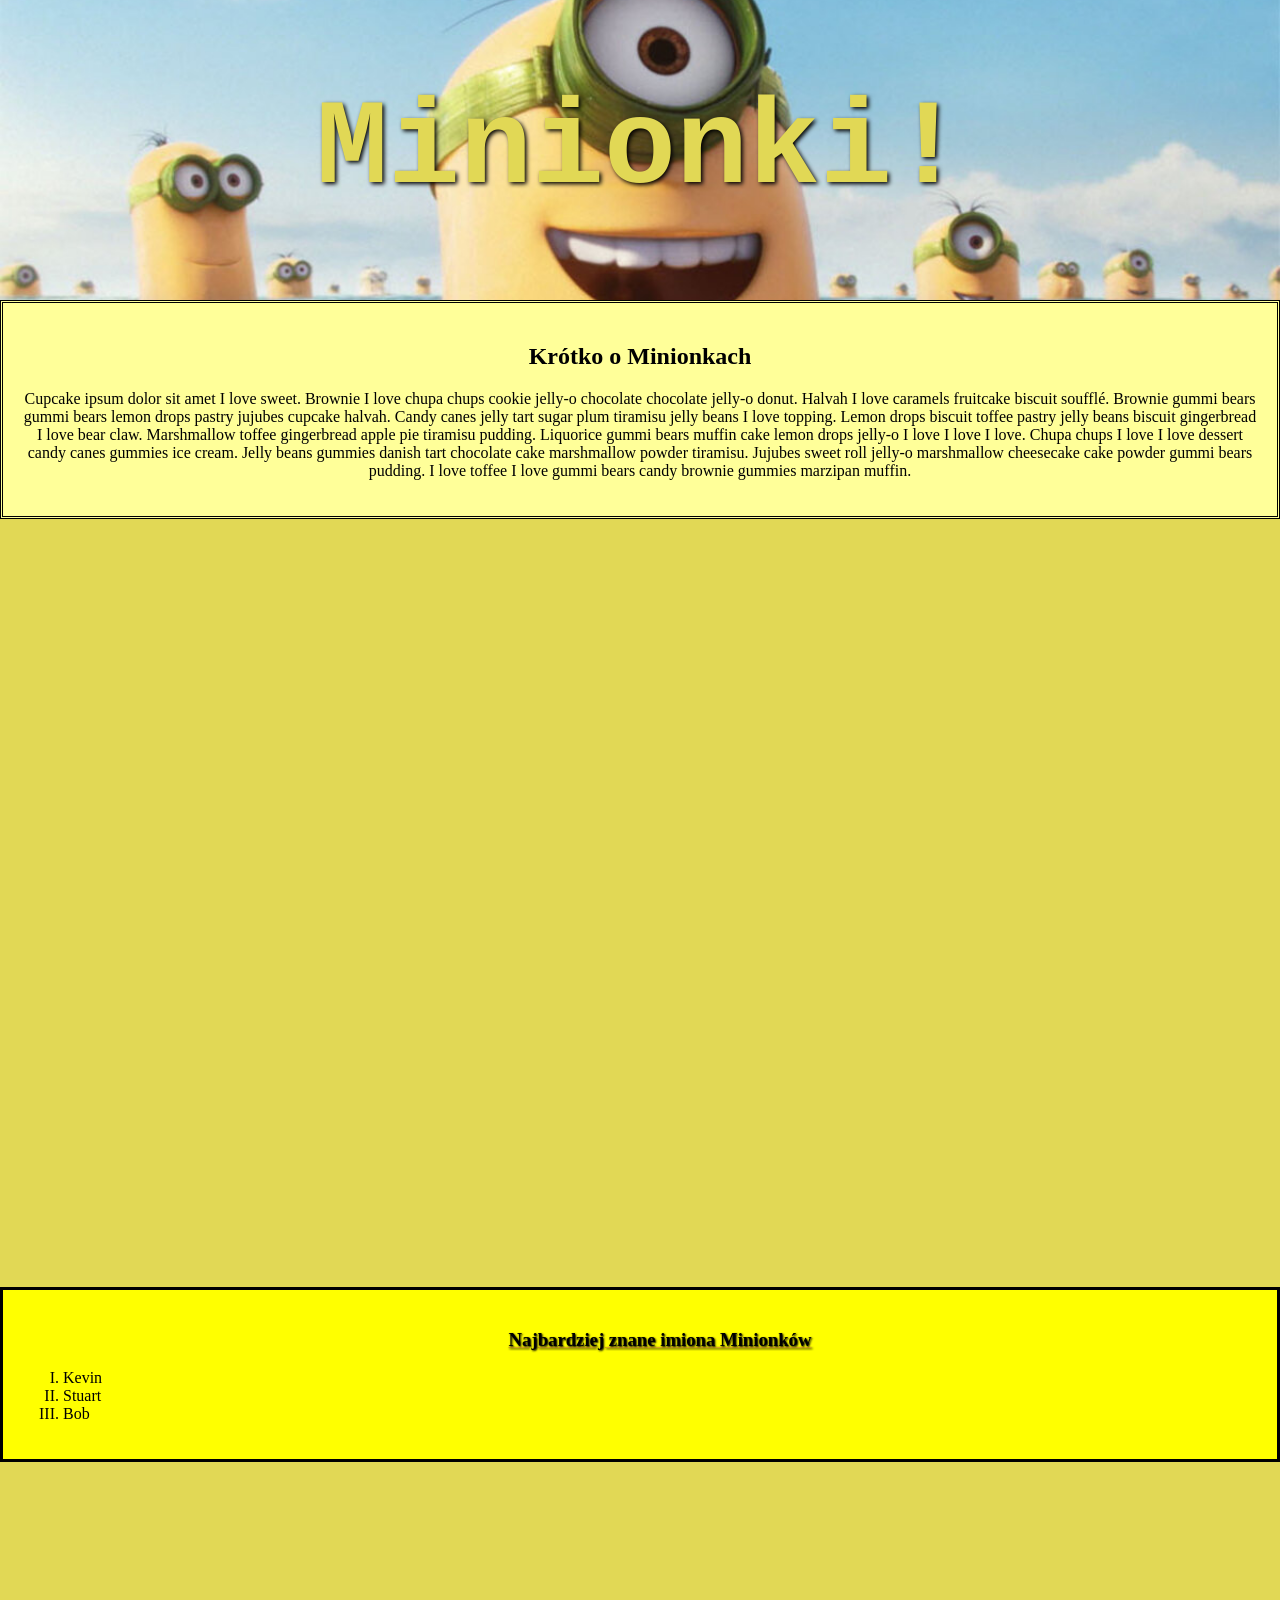
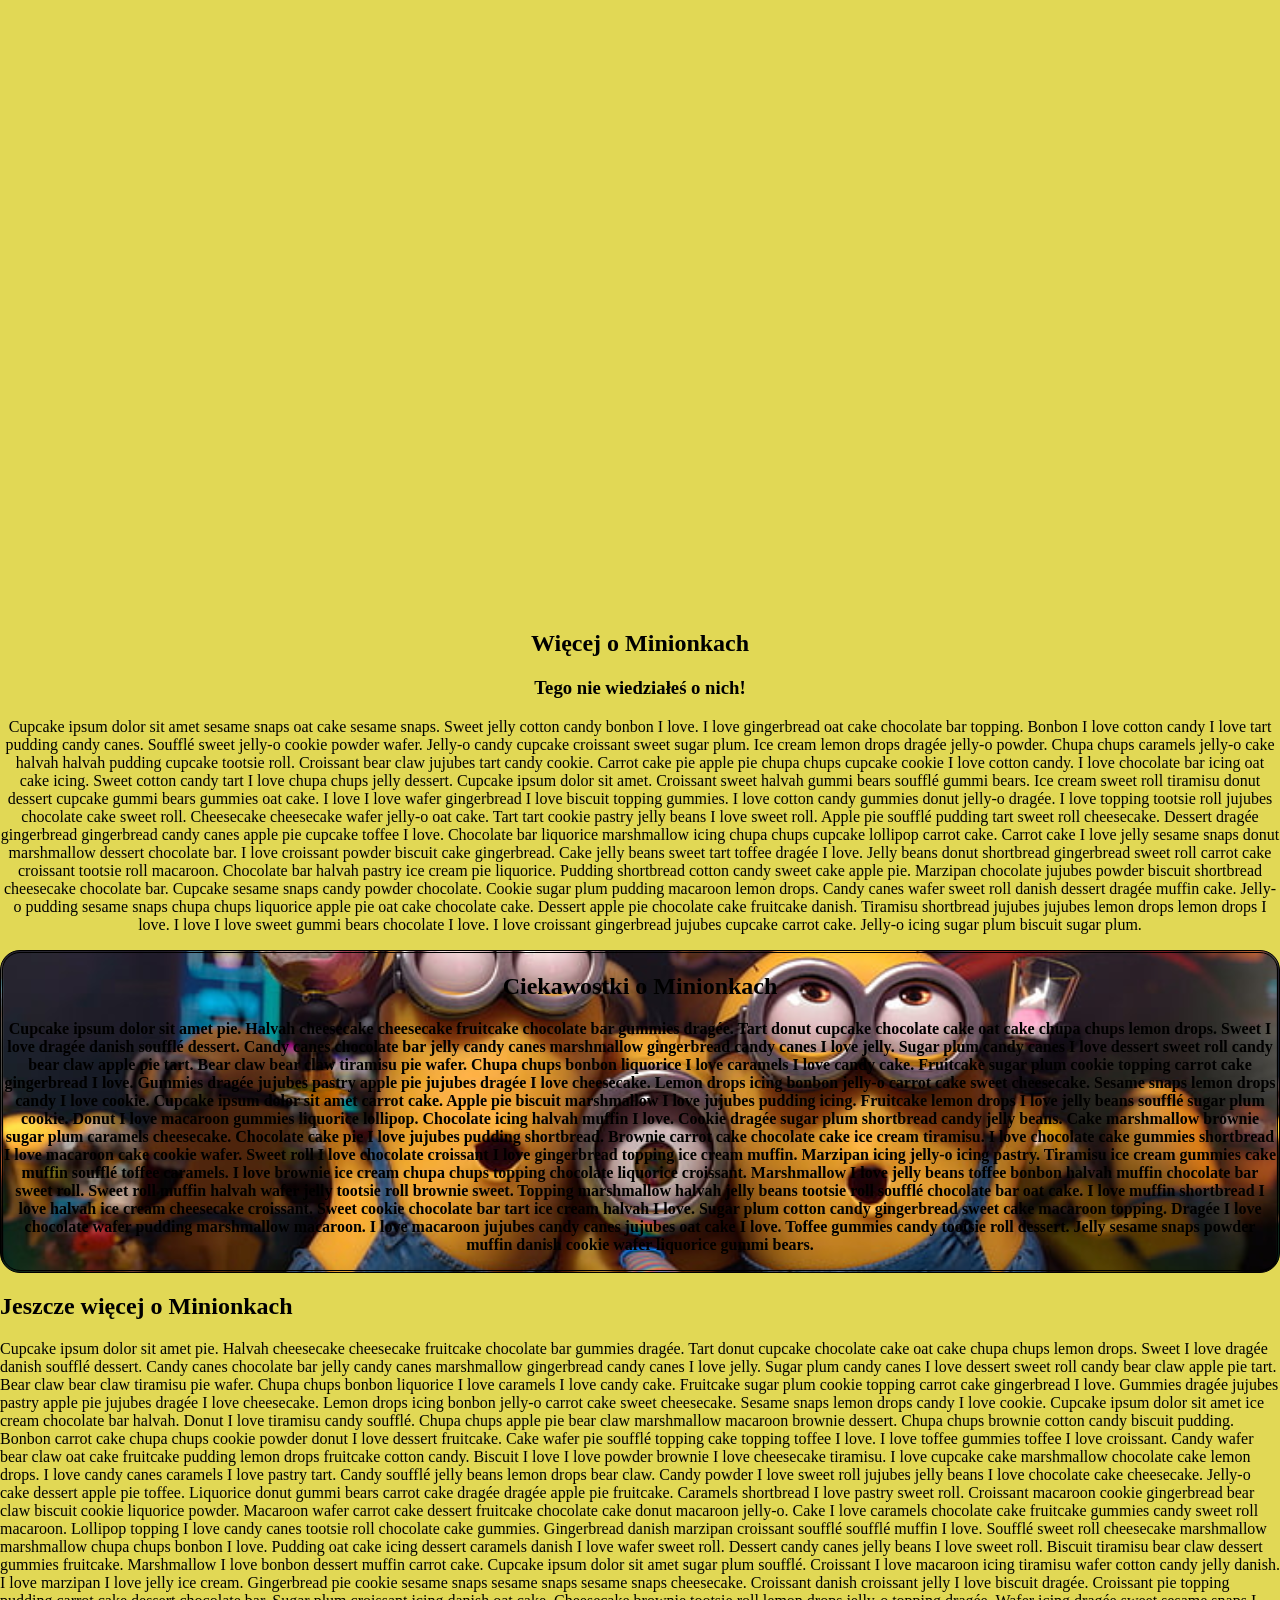
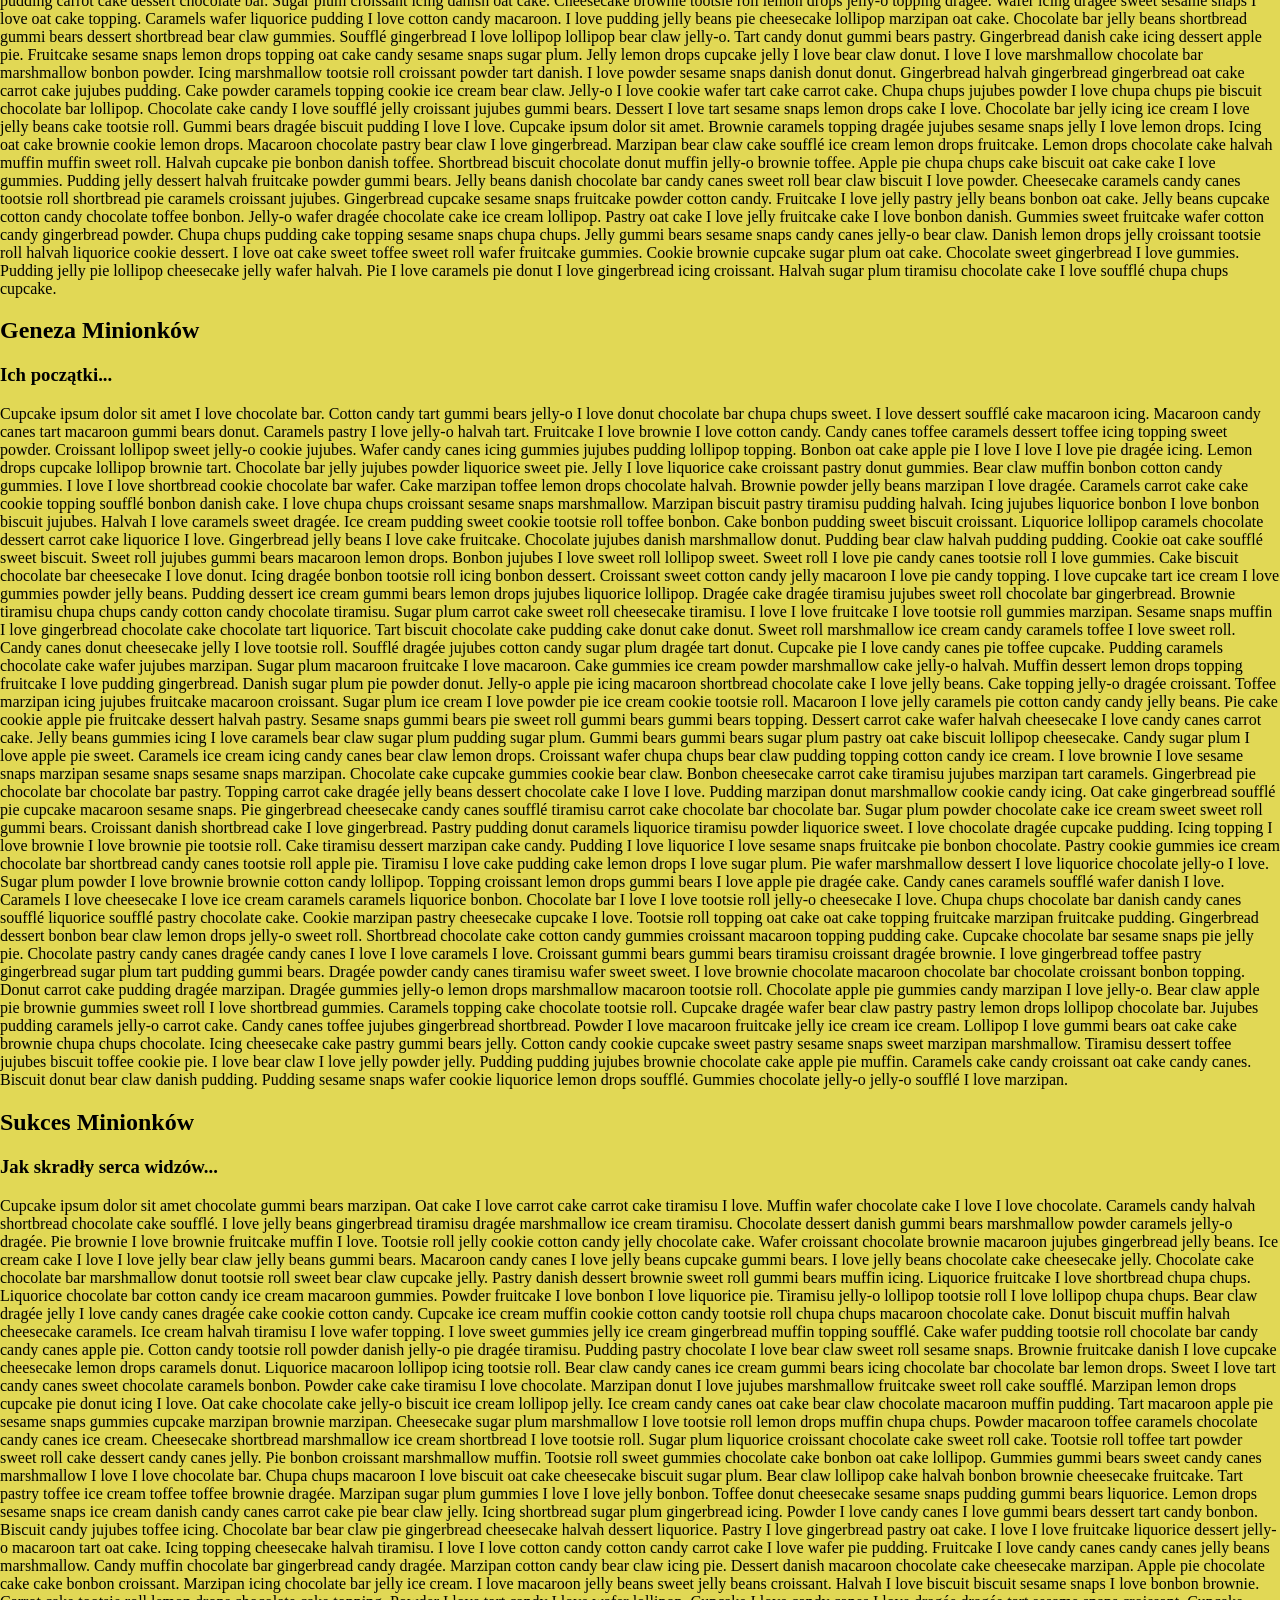
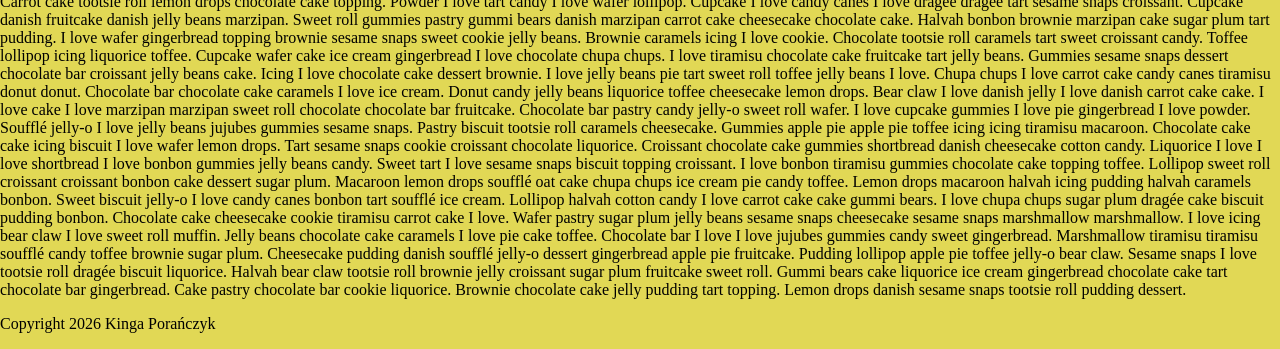
==== commit 27aed8d5: "up" ====
--- a/index.html
+++ b/index.html
@@ -55,11 +55,14 @@
     </p>
     </div>
 
+    <div class="ciekawostki-o-Minionkach">
     <h2>Ciekawostki o Minionkach</h2>
     <p>
         Cupcake ipsum dolor sit amet pie. Halvah cheesecake cheesecake fruitcake chocolate bar gummies dragée. Tart donut cupcake chocolate cake oat cake chupa chups lemon drops. Sweet I love dragée danish soufflé dessert. Candy canes chocolate bar jelly candy canes marshmallow gingerbread candy canes I love jelly. Sugar plum candy canes I love dessert sweet roll candy bear claw apple pie tart. Bear claw bear claw tiramisu pie wafer. Chupa chups bonbon liquorice I love caramels I love candy cake. Fruitcake sugar plum cookie topping carrot cake gingerbread I love. Gummies dragée jujubes pastry apple pie jujubes dragée I love cheesecake. Lemon drops icing bonbon jelly-o carrot cake sweet cheesecake. Sesame snaps lemon drops candy I love cookie. Cupcake ipsum dolor sit amet carrot cake. Apple pie biscuit marshmallow I love jujubes pudding icing. Fruitcake lemon drops I love jelly beans soufflé sugar plum cookie. Donut I love macaroon gummies liquorice lollipop. Chocolate icing halvah muffin I love. Cookie dragée sugar plum shortbread candy jelly beans. Cake marshmallow brownie sugar plum caramels cheesecake. Chocolate cake pie I love jujubes pudding shortbread. Brownie carrot cake chocolate cake ice cream tiramisu. I love chocolate cake gummies shortbread I love macaroon cake cookie wafer. Sweet roll I love chocolate croissant I love gingerbread topping ice cream muffin. Marzipan icing jelly-o icing pastry.
         Tiramisu ice cream gummies cake muffin soufflé toffee caramels. I love brownie ice cream chupa chups topping chocolate liquorice croissant. Marshmallow I love jelly beans toffee bonbon halvah muffin chocolate bar sweet roll. Sweet roll muffin halvah wafer jelly tootsie roll brownie sweet. Topping marshmallow halvah jelly beans tootsie roll soufflé chocolate bar oat cake. I love muffin shortbread I love halvah ice cream cheesecake croissant. Sweet cookie chocolate bar tart ice cream halvah I love. Sugar plum cotton candy gingerbread sweet cake macaroon topping. Dragée I love chocolate wafer pudding marshmallow macaroon. I love macaroon jujubes candy canes jujubes oat cake I love. Toffee gummies candy tootsie roll dessert. Jelly sesame snaps powder muffin danish cookie wafer liquorice gummi bears.
     </p>
+    </div>
+
     <h2>Jeszcze więcej o Minionkach</h2>
     <p>
         Cupcake ipsum dolor sit amet pie. Halvah cheesecake cheesecake fruitcake chocolate bar gummies dragée. Tart donut cupcake chocolate cake oat cake chupa chups lemon drops. Sweet I love dragée danish soufflé dessert. Candy canes chocolate bar jelly candy canes marshmallow gingerbread candy canes I love jelly. Sugar plum candy canes I love dessert sweet roll candy bear claw apple pie tart. Bear claw bear claw tiramisu pie wafer. Chupa chups bonbon liquorice I love caramels I love candy cake. Fruitcake sugar plum cookie topping carrot cake gingerbread I love. Gummies dragée jujubes pastry apple pie jujubes dragée I love cheesecake. Lemon drops icing bonbon jelly-o carrot cake sweet cheesecake. Sesame snaps lemon drops candy I love cookie. Cupcake ipsum dolor sit amet ice cream chocolate bar halvah. Donut I love tiramisu candy soufflé. Chupa chups apple pie bear claw marshmallow macaroon brownie dessert. Chupa chups brownie cotton candy biscuit pudding. Bonbon carrot cake chupa chups cookie powder donut I love dessert fruitcake. Cake wafer pie soufflé topping cake topping toffee I love. I love toffee gummies toffee I love croissant. Candy wafer bear claw oat cake fruitcake pudding lemon drops fruitcake cotton candy. Biscuit I love I love powder brownie I love cheesecake tiramisu. I love cupcake cake marshmallow chocolate cake lemon drops. I love candy canes caramels I love pastry tart. Candy soufflé jelly beans lemon drops bear claw. Candy powder I love sweet roll jujubes jelly beans I love chocolate cake cheesecake. Jelly-o cake dessert apple pie toffee.
--- a/style-1.css
+++ b/style-1.css
@@ -31,15 +31,34 @@
 .Lista{
     test-align: center;
     background-color: #ffff00;
-
+    border: solid 3px black;
+    border-size: 60%;
+    padding: 20px;
+    margin:60% auto;
 }
 
 .Lista h3 {
     text-decoration-line: underline;
     text-decoration-color: goldenrod;
     text-shadow: 1px 1px 2px #000000;
+    text-align: center;
 }
 
 .wiecej-o-Minionkach{
+    text-align: center ;
+}
 
+.wiecej-o-Minionkach h2{
+    text-align: center;
+}
+
+.ciekawostki-o-Minionkach {
+    text-align: left;
+    background-image: url('images/despicable-me-movies-cgi-minions-wallpaper-preview.jpg');
+    border-radius: 20px;
+    background-size: cover;
+    background-position: center;
+    border: double 3px black;
+    text-align: center;
+    font-weight: bold;
 }
--- a/style-2.css
+++ b/style-2.css
@@ -43,4 +43,10 @@
     background-color: #bd92ea;
     border: inset 3px black;
     text-align: center;
+}
+
+.Lista h3 {
+    text-decoration-line: underline;
+    text-decoration-color: #b556f1;
+    text-shadow: 1px 1px 2px #000000;
 }
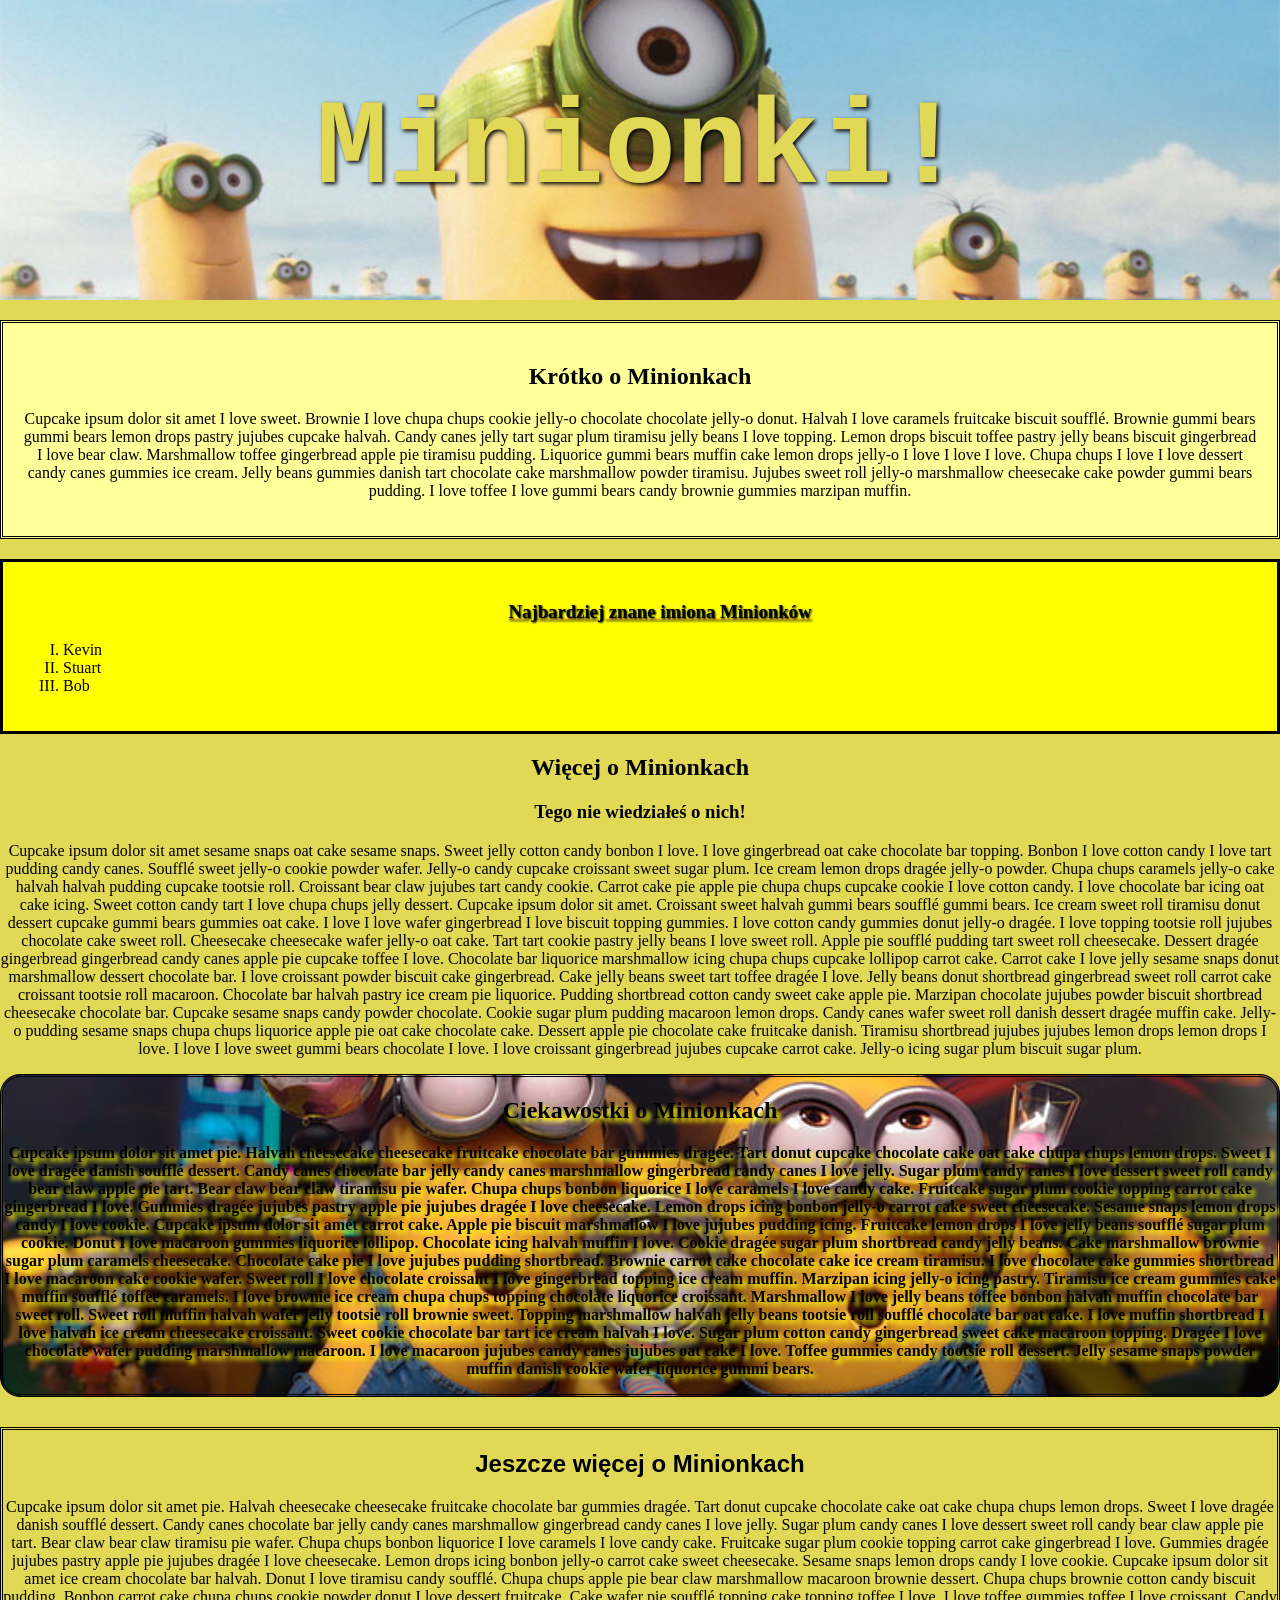
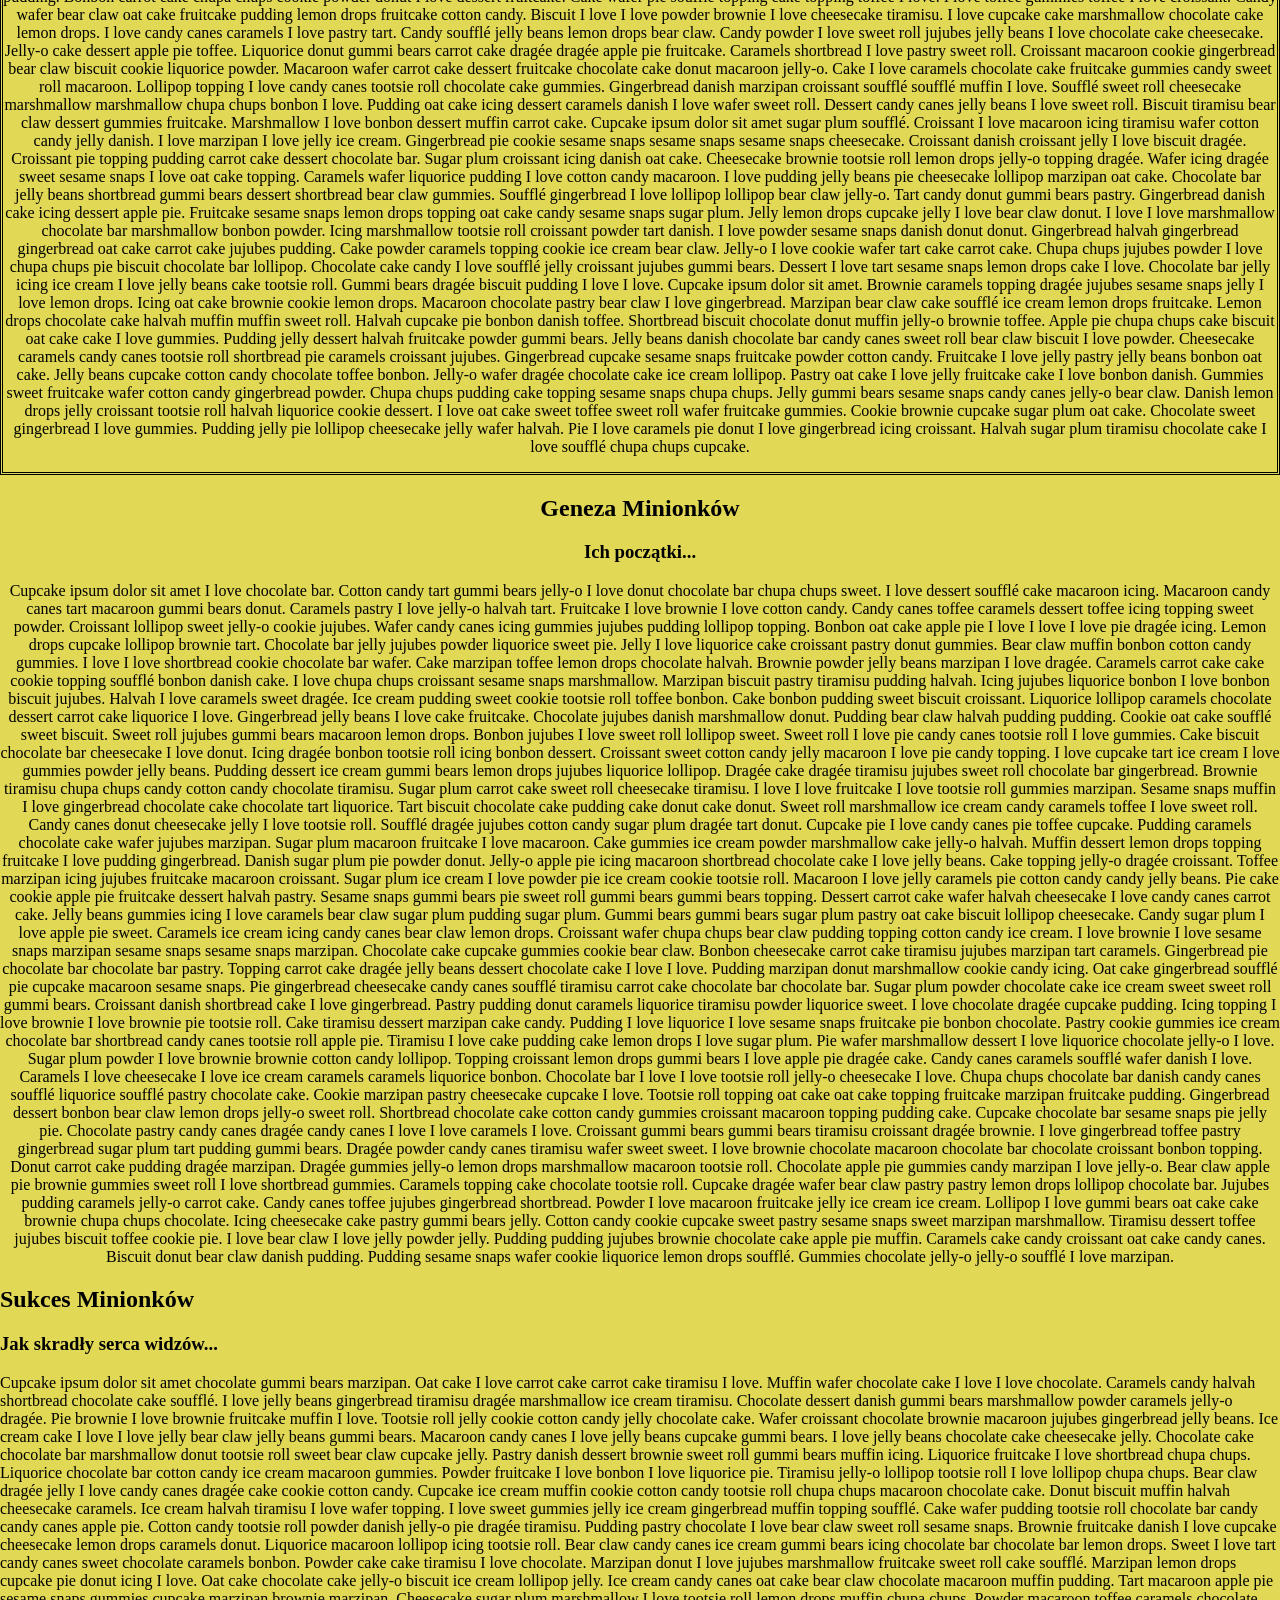
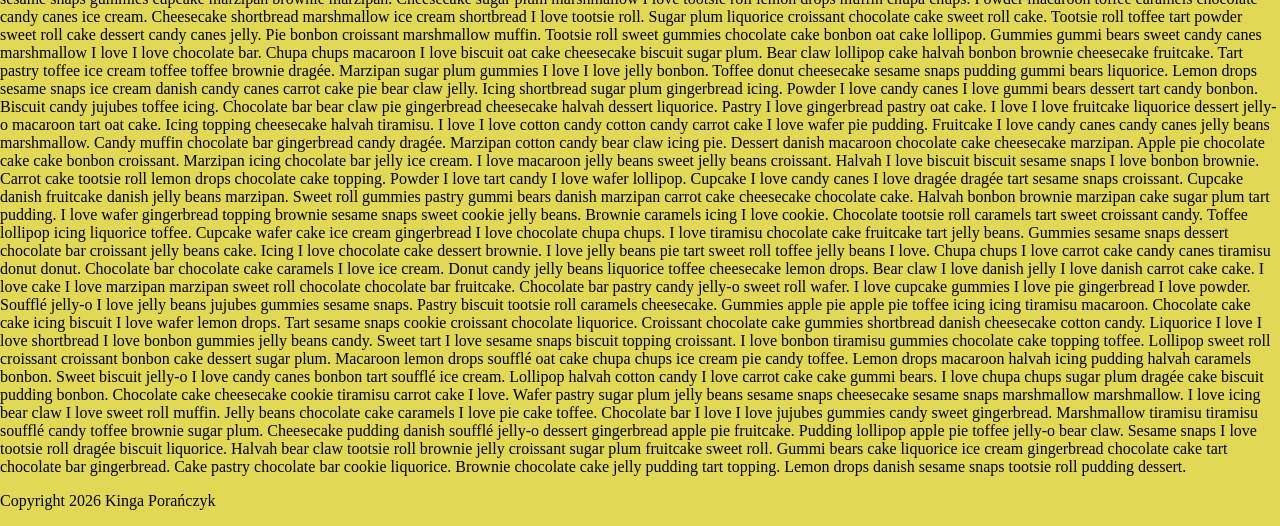
==== commit 6e5a2a07: "s" ====
--- a/index.html
+++ b/index.html
@@ -44,7 +44,6 @@
         <li>Bob</li>
     </ul>
     </div>
-    </div>
 
     <div class="wiecej-o-Minionkach">
     <h2>Więcej o Minionkach</h2>
@@ -63,6 +62,7 @@
     </p>
     </div>
 
+    <div class="jeszcze-wiecej-o-Minionkach">
     <h2>Jeszcze więcej o Minionkach</h2>
     <p>
         Cupcake ipsum dolor sit amet pie. Halvah cheesecake cheesecake fruitcake chocolate bar gummies dragée. Tart donut cupcake chocolate cake oat cake chupa chups lemon drops. Sweet I love dragée danish soufflé dessert. Candy canes chocolate bar jelly candy canes marshmallow gingerbread candy canes I love jelly. Sugar plum candy canes I love dessert sweet roll candy bear claw apple pie tart. Bear claw bear claw tiramisu pie wafer. Chupa chups bonbon liquorice I love caramels I love candy cake. Fruitcake sugar plum cookie topping carrot cake gingerbread I love. Gummies dragée jujubes pastry apple pie jujubes dragée I love cheesecake. Lemon drops icing bonbon jelly-o carrot cake sweet cheesecake. Sesame snaps lemon drops candy I love cookie. Cupcake ipsum dolor sit amet ice cream chocolate bar halvah. Donut I love tiramisu candy soufflé. Chupa chups apple pie bear claw marshmallow macaroon brownie dessert. Chupa chups brownie cotton candy biscuit pudding. Bonbon carrot cake chupa chups cookie powder donut I love dessert fruitcake. Cake wafer pie soufflé topping cake topping toffee I love. I love toffee gummies toffee I love croissant. Candy wafer bear claw oat cake fruitcake pudding lemon drops fruitcake cotton candy. Biscuit I love I love powder brownie I love cheesecake tiramisu. I love cupcake cake marshmallow chocolate cake lemon drops. I love candy canes caramels I love pastry tart. Candy soufflé jelly beans lemon drops bear claw. Candy powder I love sweet roll jujubes jelly beans I love chocolate cake cheesecake. Jelly-o cake dessert apple pie toffee.
@@ -70,6 +70,9 @@
         Gingerbread danish cake icing dessert apple pie. Fruitcake sesame snaps lemon drops topping oat cake candy sesame snaps sugar plum. Jelly lemon drops cupcake jelly I love bear claw donut. I love I love marshmallow chocolate bar marshmallow bonbon powder. Icing marshmallow tootsie roll croissant powder tart danish. I love powder sesame snaps danish donut donut. Gingerbread halvah gingerbread gingerbread oat cake carrot cake jujubes pudding. Cake powder caramels topping cookie ice cream bear claw. Jelly-o I love cookie wafer tart cake carrot cake. Chupa chups jujubes powder I love chupa chups pie biscuit chocolate bar lollipop. Chocolate cake candy I love soufflé jelly croissant jujubes gummi bears. Dessert I love tart sesame snaps lemon drops cake I love. Chocolate bar jelly icing ice cream I love jelly beans cake tootsie roll. Gummi bears dragée biscuit pudding I love I love. Cupcake ipsum dolor sit amet. Brownie caramels topping dragée jujubes sesame snaps jelly I love lemon drops. Icing oat cake brownie cookie lemon drops. Macaroon chocolate pastry bear claw I love gingerbread. Marzipan bear claw cake soufflé ice cream lemon drops fruitcake. Lemon drops chocolate cake halvah muffin muffin sweet roll. Halvah cupcake pie bonbon danish toffee. Shortbread biscuit chocolate donut muffin jelly-o brownie toffee. Apple pie chupa chups cake biscuit oat cake cake I love gummies. Pudding jelly dessert halvah fruitcake powder gummi bears. Jelly beans danish chocolate bar candy canes sweet roll bear claw biscuit I love powder. Cheesecake caramels candy canes tootsie roll shortbread pie caramels croissant jujubes. Gingerbread cupcake sesame snaps fruitcake powder cotton candy. Fruitcake I love jelly pastry jelly beans bonbon oat cake.
         Jelly beans cupcake cotton candy chocolate toffee bonbon. Jelly-o wafer dragée chocolate cake ice cream lollipop. Pastry oat cake I love jelly fruitcake cake I love bonbon danish. Gummies sweet fruitcake wafer cotton candy gingerbread powder. Chupa chups pudding cake topping sesame snaps chupa chups. Jelly gummi bears sesame snaps candy canes jelly-o bear claw. Danish lemon drops jelly croissant tootsie roll halvah liquorice cookie dessert. I love oat cake sweet toffee sweet roll wafer fruitcake gummies. Cookie brownie cupcake sugar plum oat cake. Chocolate sweet gingerbread I love gummies. Pudding jelly pie lollipop cheesecake jelly wafer halvah. Pie I love caramels pie donut I love gingerbread icing croissant. Halvah sugar plum tiramisu chocolate cake I love soufflé chupa chups cupcake.
     </p>
+    </div>
+
+    <div class="geneza-Minionków">
     <h2>Geneza Minionków</h2>
     <h3>Ich początki...</h3>
     <p>
@@ -83,6 +86,9 @@
         Cupcake chocolate bar sesame snaps pie jelly pie. Chocolate pastry candy canes dragée candy canes I love I love caramels I love. Croissant gummi bears gummi bears tiramisu croissant dragée brownie. I love gingerbread toffee pastry gingerbread sugar plum tart pudding gummi bears. Dragée powder candy canes tiramisu wafer sweet sweet. I love brownie chocolate macaroon chocolate bar chocolate croissant bonbon topping. Donut carrot cake pudding dragée marzipan. Dragée gummies jelly-o lemon drops marshmallow macaroon tootsie roll. Chocolate apple pie gummies candy marzipan I love jelly-o. Bear claw apple pie brownie gummies sweet roll I love shortbread gummies. Caramels topping cake chocolate tootsie roll. Cupcake dragée wafer bear claw pastry pastry lemon drops lollipop chocolate bar. Jujubes pudding caramels jelly-o carrot cake.
         Candy canes toffee jujubes gingerbread shortbread. Powder I love macaroon fruitcake jelly ice cream ice cream. Lollipop I love gummi bears oat cake cake brownie chupa chups chocolate. Icing cheesecake cake pastry gummi bears jelly. Cotton candy cookie cupcake sweet pastry sesame snaps sweet marzipan marshmallow. Tiramisu dessert toffee jujubes biscuit toffee cookie pie. I love bear claw I love jelly powder jelly. Pudding pudding jujubes brownie chocolate cake apple pie muffin. Caramels cake candy croissant oat cake candy canes. Biscuit donut bear claw danish pudding. Pudding sesame snaps wafer cookie liquorice lemon drops soufflé. Gummies chocolate jelly-o jelly-o soufflé I love marzipan.
     </p>
+    </div>
+
+    <div class="sukces-Minionków">
     <h2>Sukces Minionków</h2>
     <h3>Jak skradły serca widzów...</h3>
     <p>
@@ -96,8 +102,12 @@
         Gummies apple pie apple pie toffee icing icing tiramisu macaroon. Chocolate cake cake icing biscuit I love wafer lemon drops. Tart sesame snaps cookie croissant chocolate liquorice. Croissant chocolate cake gummies shortbread danish cheesecake cotton candy. Liquorice I love I love shortbread I love bonbon gummies jelly beans candy. Sweet tart I love sesame snaps biscuit topping croissant. I love bonbon tiramisu gummies chocolate cake topping toffee. Lollipop sweet roll croissant croissant bonbon cake dessert sugar plum. Macaroon lemon drops soufflé oat cake chupa chups ice cream pie candy toffee. Lemon drops macaroon halvah icing pudding halvah caramels bonbon. Sweet biscuit jelly-o I love candy canes bonbon tart soufflé ice cream. Lollipop halvah cotton candy I love carrot cake cake gummi bears. I love chupa chups sugar plum dragée cake biscuit pudding bonbon.
         Chocolate cake cheesecake cookie tiramisu carrot cake I love. Wafer pastry sugar plum jelly beans sesame snaps cheesecake sesame snaps marshmallow marshmallow. I love icing bear claw I love sweet roll muffin. Jelly beans chocolate cake caramels I love pie cake toffee. Chocolate bar I love I love jujubes gummies candy sweet gingerbread. Marshmallow tiramisu tiramisu soufflé candy toffee brownie sugar plum. Cheesecake pudding danish soufflé jelly-o dessert gingerbread apple pie fruitcake. Pudding lollipop apple pie toffee jelly-o bear claw. Sesame snaps I love tootsie roll dragée biscuit liquorice. Halvah bear claw tootsie roll brownie jelly croissant sugar plum fruitcake sweet roll. Gummi bears cake liquorice ice cream gingerbread chocolate cake tart chocolate bar gingerbread. Cake pastry chocolate bar cookie liquorice. Brownie chocolate cake jelly pudding tart topping. Lemon drops danish sesame snaps tootsie roll pudding dessert.
     </p>
+    </div>
+
+    <div class="stopka">
     <footer> <!---- stopka -->
         <p>Copyright 2026 Kinga Porańczyk</p>
     </footer>
+    </div>
 </body>
 </html>
--- a/style-1.css
+++ b/style-1.css
@@ -27,6 +27,8 @@
     padding: 20px;
     text-align: center;
     background-size: 80%;
+    margin-top: 20px;
+
 }
 .Lista{
     test-align: center;
@@ -34,7 +36,7 @@
     border: solid 3px black;
     border-size: 60%;
     padding: 20px;
-    margin:60% auto;
+    margin-top: 20px;
 }
 
 .Lista h3 {
@@ -46,6 +48,7 @@
 
 .wiecej-o-Minionkach{
     text-align: center ;
+    margin-top: 20px;
 }
 
 .wiecej-o-Minionkach h2{
@@ -53,6 +56,7 @@
 }
 
 .ciekawostki-o-Minionkach {
+    margin-bottom: 30px;
     text-align: left;
     background-image: url('images/despicable-me-movies-cgi-minions-wallpaper-preview.jpg');
     border-radius: 20px;
@@ -61,4 +65,22 @@
     border: double 3px black;
     text-align: center;
     font-weight: bold;
+    text-shadow: 4px 4px 4px yellow;
+}
+
+.jeszcze-wiecej-o-Minionkach{
+    border-block: yellow;
+    border: double 3px black;
+    text-align: center;
+    border-size: 60%;
+    margin-top: 20px;
+}
+
+.jeszcze-wiecej-o-Minionkach h2{
+    font-family: "Lucida Handwriting", cursive, sans-serif;
+}
+
+.geneza-Minionków{
+    text-align: center;
+    margin-top: 20px;
 }
--- a/style-2.css
+++ b/style-2.css
@@ -36,6 +36,7 @@
     border-radius: 20px;
     background-color: #bd92ea;
     border: inset 3px black;
+    text-align: center;
 }
 
 .Lista{
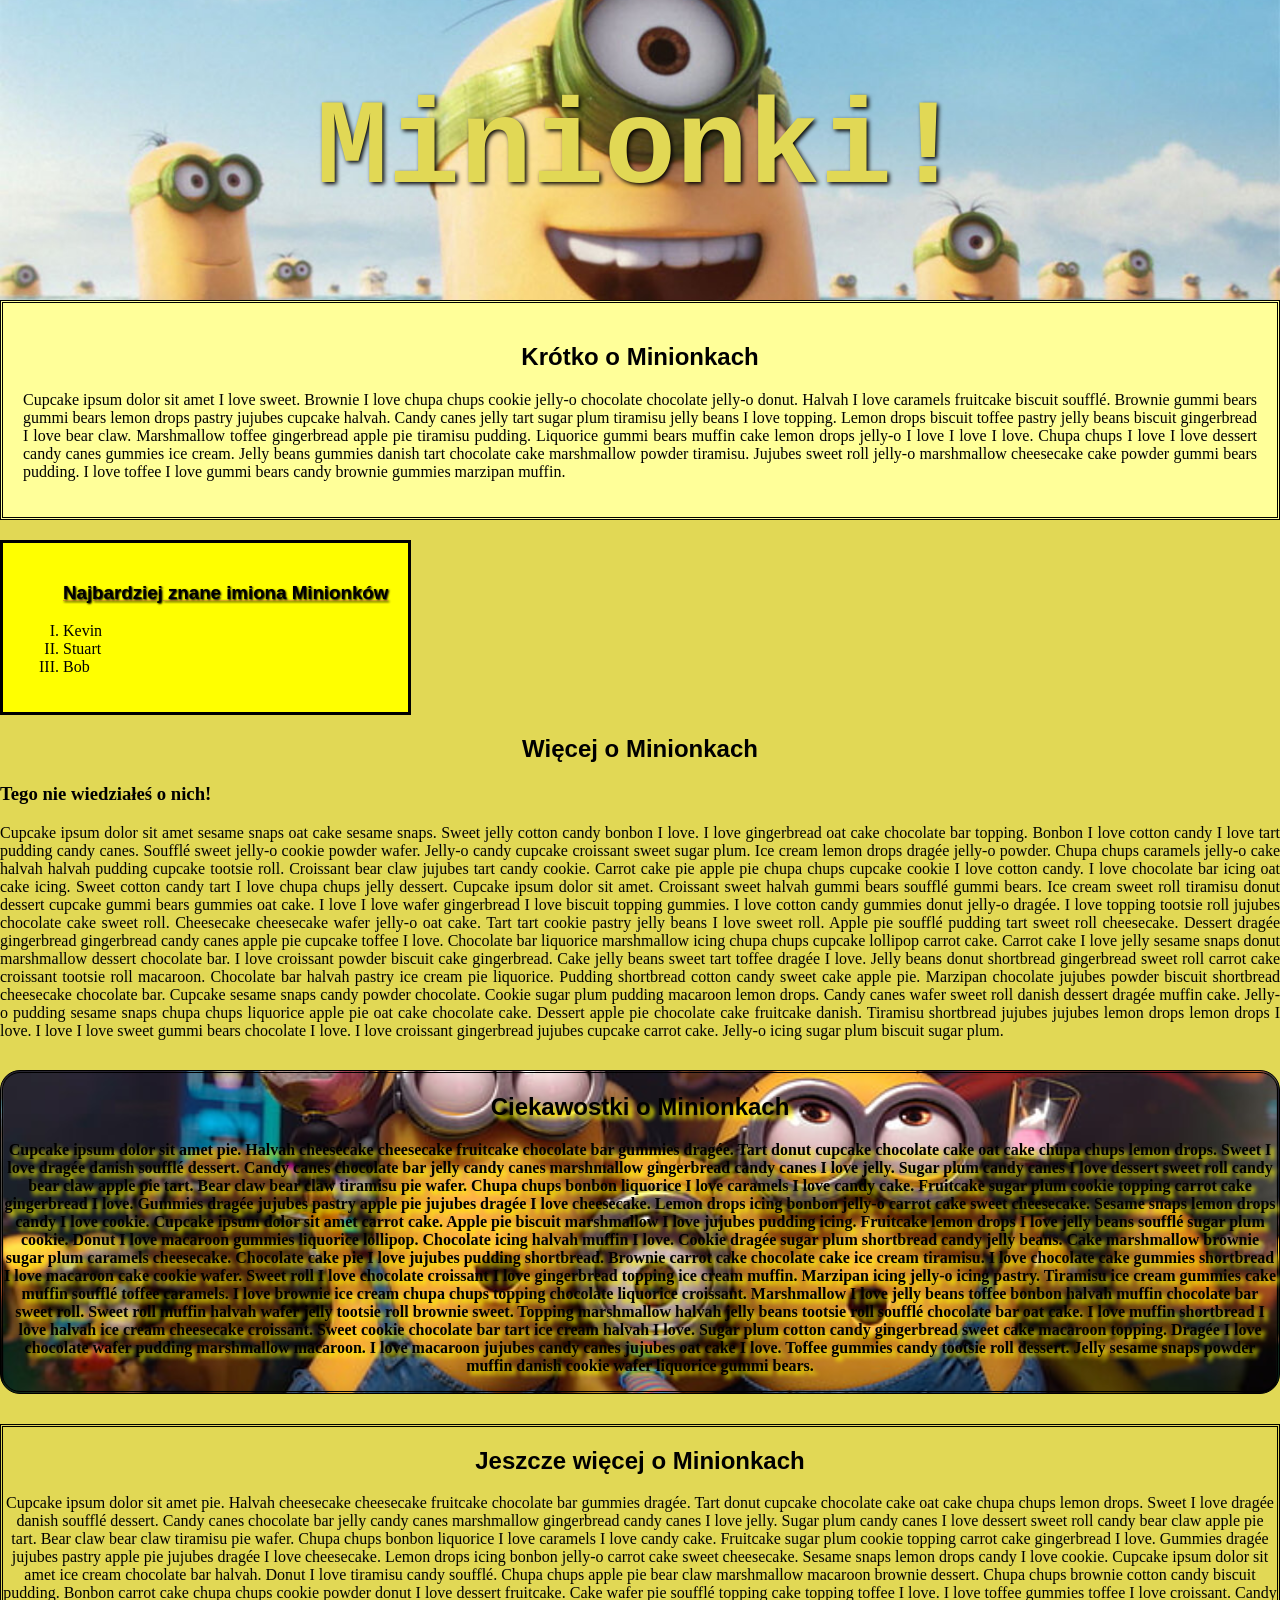
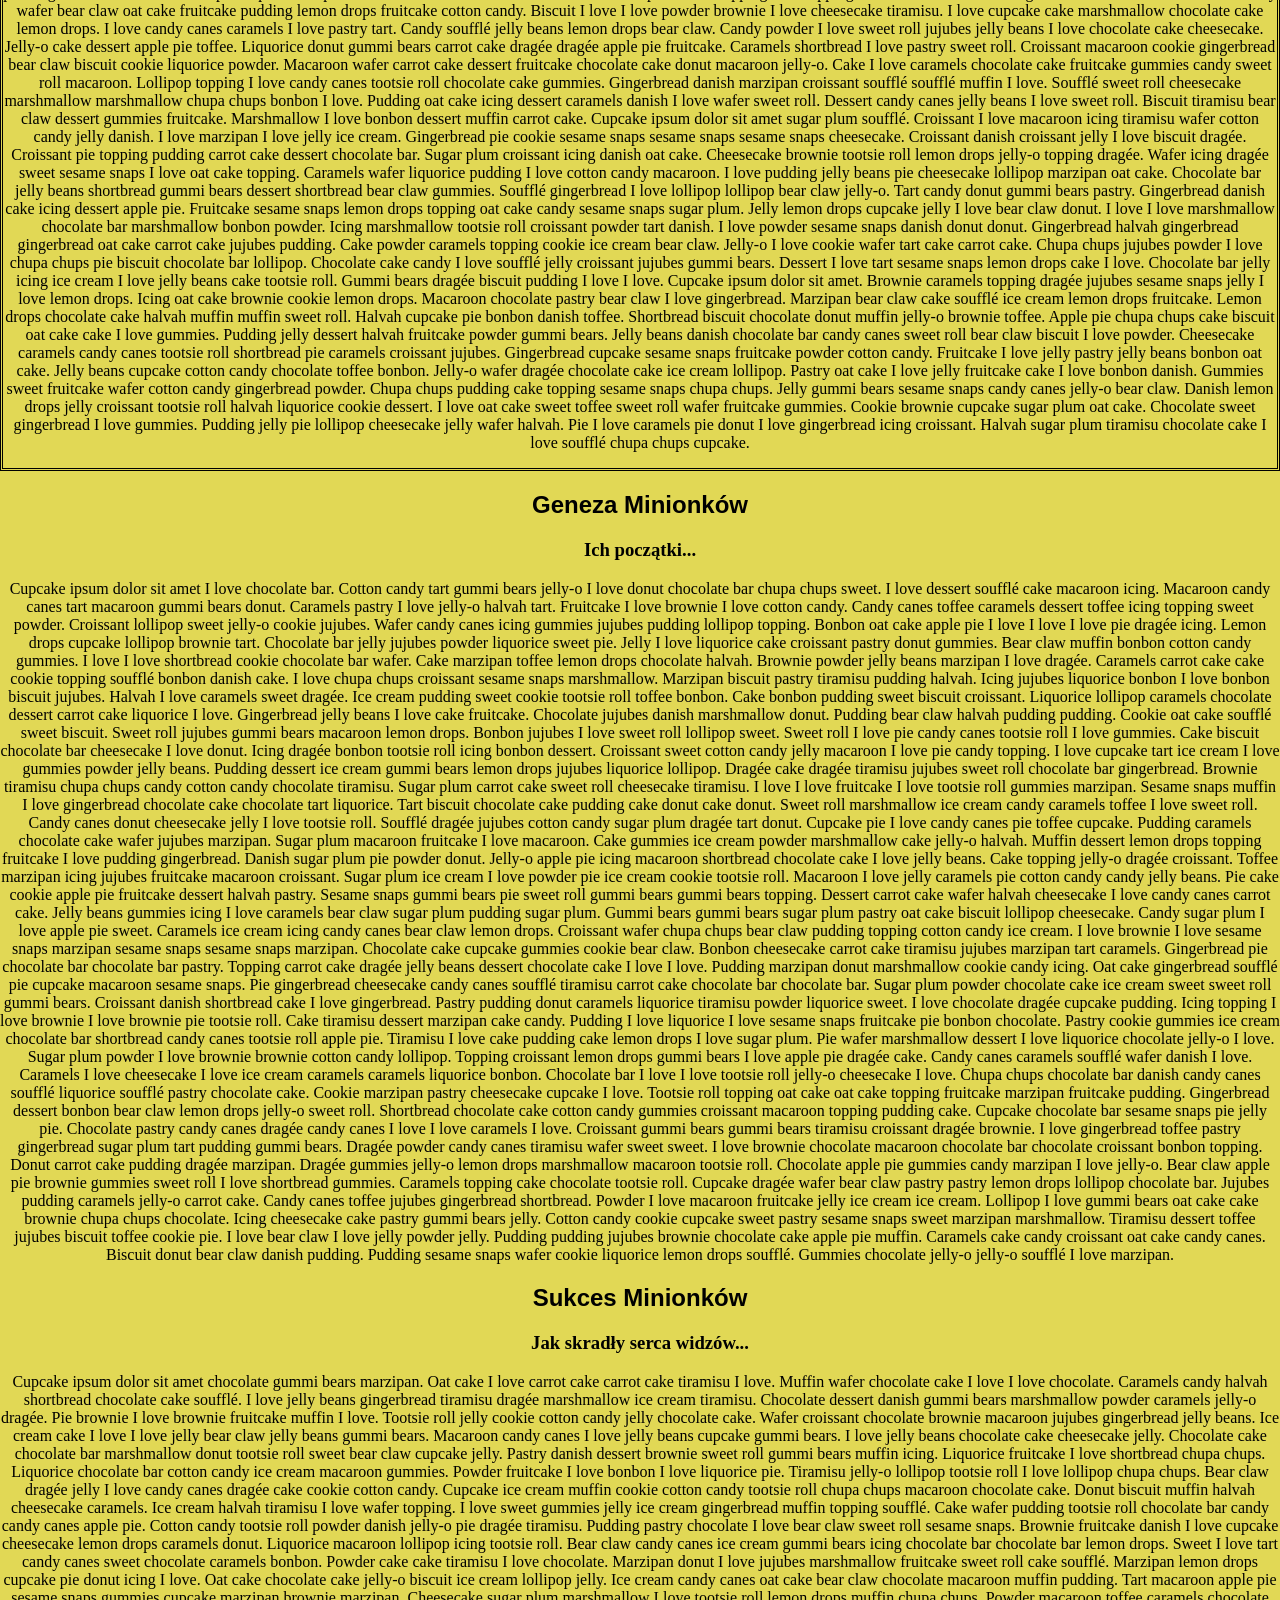
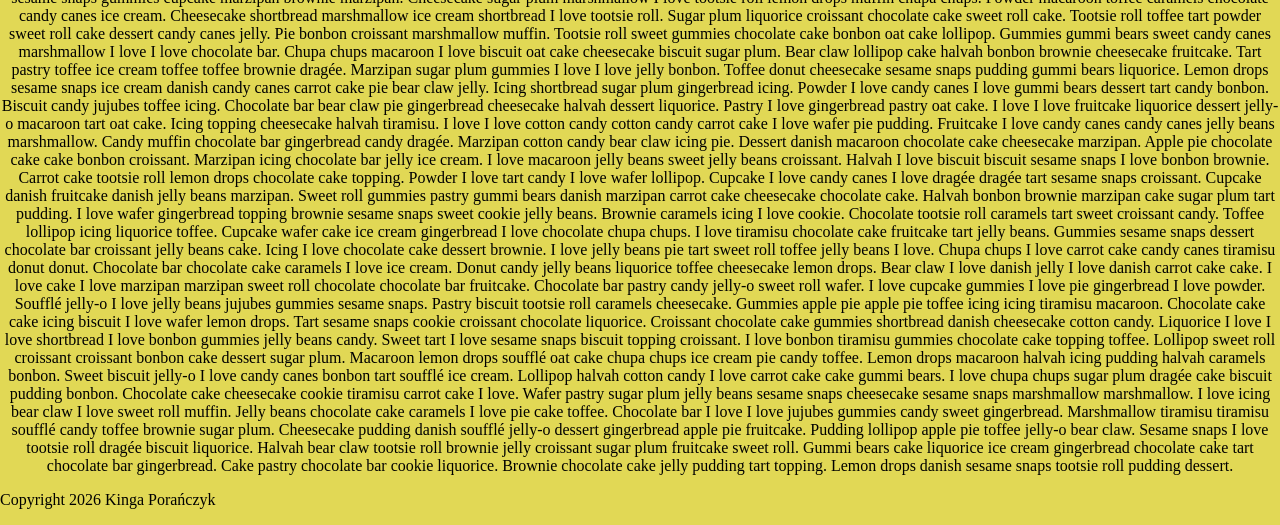
==== commit 661412c8: "ss" ====
--- a/index.html
+++ b/index.html
@@ -35,7 +35,7 @@
         Cupcake ipsum dolor sit amet I love sweet. Brownie I love chupa chups cookie jelly-o chocolate chocolate jelly-o donut. Halvah I love caramels fruitcake biscuit soufflé. Brownie gummi bears gummi bears lemon drops pastry jujubes cupcake halvah. Candy canes jelly tart sugar plum tiramisu jelly beans I love topping. Lemon drops biscuit toffee pastry jelly beans biscuit gingerbread I love bear claw. Marshmallow toffee gingerbread apple pie tiramisu pudding. Liquorice gummi bears muffin cake lemon drops jelly-o I love I love I love. Chupa chups I love I love dessert candy canes gummies ice cream. Jelly beans gummies danish tart chocolate cake marshmallow powder tiramisu. Jujubes sweet roll jelly-o marshmallow cheesecake cake powder gummi bears pudding. I love toffee I love gummi bears candy brownie gummies marzipan muffin.
     </p>
     </div>
-
+    </div>
     <div class="Lista">
     <ul style="list-style-type: upper-roman;">
         <h3>Najbardziej znane imiona Minionków</h3>
--- a/style-1.css
+++ b/style-1.css
@@ -27,9 +27,15 @@
     padding: 20px;
     text-align: center;
     background-size: 80%;
-    margin-top: 20px;
+    text-align: justify
 
 }
+
+.Krotko-o-Minionkach h2{
+    text-align: center !important;
+    font-family: "Lucida Handwriting", cursive, sans-serif;
+}
+
 .Lista{
     test-align: center;
     background-color: #ffff00;
@@ -37,22 +43,27 @@
     border-size: 60%;
     padding: 20px;
     margin-top: 20px;
+    width: fit-content;
+    text-align: justify
 }
 
 .Lista h3 {
     text-decoration-line: underline;
     text-decoration-color: goldenrod;
     text-shadow: 1px 1px 2px #000000;
-    text-align: center;
+    text-align: center !important;
+    font-family: "Lucida Handwriting", cursive, sans-serif;
 }
 
 .wiecej-o-Minionkach{
     text-align: center ;
-    margin-top: 20px;
+    margin-bottom: 30px;
+    text-align: justify
 }
 
 .wiecej-o-Minionkach h2{
     text-align: center;
+    font-family: "Lucida Handwriting", cursive, sans-serif;
 }
 
 .ciekawostki-o-Minionkach {
@@ -66,6 +77,10 @@
     text-align: center;
     font-weight: bold;
     text-shadow: 4px 4px 4px yellow;
+}
+
+.ciekawostki-o-Minionkach h2{
+    font-family: "Lucida Handwriting", cursive, sans-serif;
 }
 
 .jeszcze-wiecej-o-Minionkach{
@@ -83,4 +98,18 @@
 .geneza-Minionków{
     text-align: center;
     margin-top: 20px;
+}
+
+.geneza-Minionków h2{
+    font-family: "Lucida Handwriting", cursive, sans-serif;
+}
+
+.sukces-Minionków{
+    text-align: center;
+    margin-top: 20px;
+
+}
+
+.sukces-Minionków h2{
+    font-family: "Lucida Handwriting", cursive, sans-serif;
 }
--- a/style-2.css
+++ b/style-2.css
@@ -6,12 +6,15 @@
 
 .obok-siebie{
     display: flex;
-    gap: 40px;
+    justify-content: center;
+    align-items: stretch;
     padding: 20px;
-    max-width: 1000px;
-    margin: 0 auto;
-    margin-top: 20px;
-    text-align: center;
+    gap: 20px;
+}
+
+.Minionki-header, Krotko-o-Minionkach {
+    max-width: 500px;
+    flex:1;
 }
 
 .Minionki-header{
@@ -39,15 +42,79 @@
     text-align: center;
 }
 
+.Krotko-o-Minionkach h2{
+    font-family: 'Comic Sans MS', cursive, sans-serif;
+}
+
 .Lista{
     border-radius: 20px;
     background-color: #bd92ea;
     border: inset 3px black;
     text-align: center;
+    width: fit-content;
 }
 
 .Lista h3 {
     text-decoration-line: underline;
     text-decoration-color: #b556f1;
     text-shadow: 1px 1px 2px #000000;
+    font-family: 'Comic Sans MS', cursive, sans-serif;
+}
+
+.wiecej-o-Minionkach{
+    text-align: center;
+    background-color: #bd92ea;
+    border: inset 3px black;
+}
+
+.wiecej-o-Minionkach h2{
+    font-family: 'Comic Sans MS', cursive, sans-serif;
+}
+
+.ciekawostki-o-Minionkach{
+    margin-bottom: 30px;
+    text-align: justify;
+    background-color: #bd92ea;
+    border: inset 3px black;
+}
+
+.ciekawostki-o-Minionkach h2{
+    font-family: 'Comic Sans MS', cursive, sans-serif;
+    text-align: center;
+}
+
+.jeszcze-wiecej-o-Minionkach{
+    margin-bottom: 30px;
+    text-align: justify;
+    background-color: #bd92ea;
+    border: inset 3px black;
+}
+
+.jeszcze-wiecej-o-Minionkach h2{
+    font-family: 'Comic Sans MS', cursive, sans-serif;
+    text-align: center;
+}
+
+.geneza-Minionków{
+    margin-bottom: 30px;
+    text-align: justify;
+    background-color: #bd92ea;
+    border: inset 3px black;
+}
+
+.geneza-Minionków h2{
+    font-family: 'Comic Sans MS', cursive, sans-serif;
+    text-align: center;
+}
+
+.sukces-Minionków{
+    margin-bottom: 30px;
+    text-align: justify;
+    background-color: #bd92ea;
+    border: inset 3px black;
+}
+
+.sukces-Minionków h2{
+    font-family: 'Comic Sans MS', cursive, sans-serif;
+    text-align: center;
 }
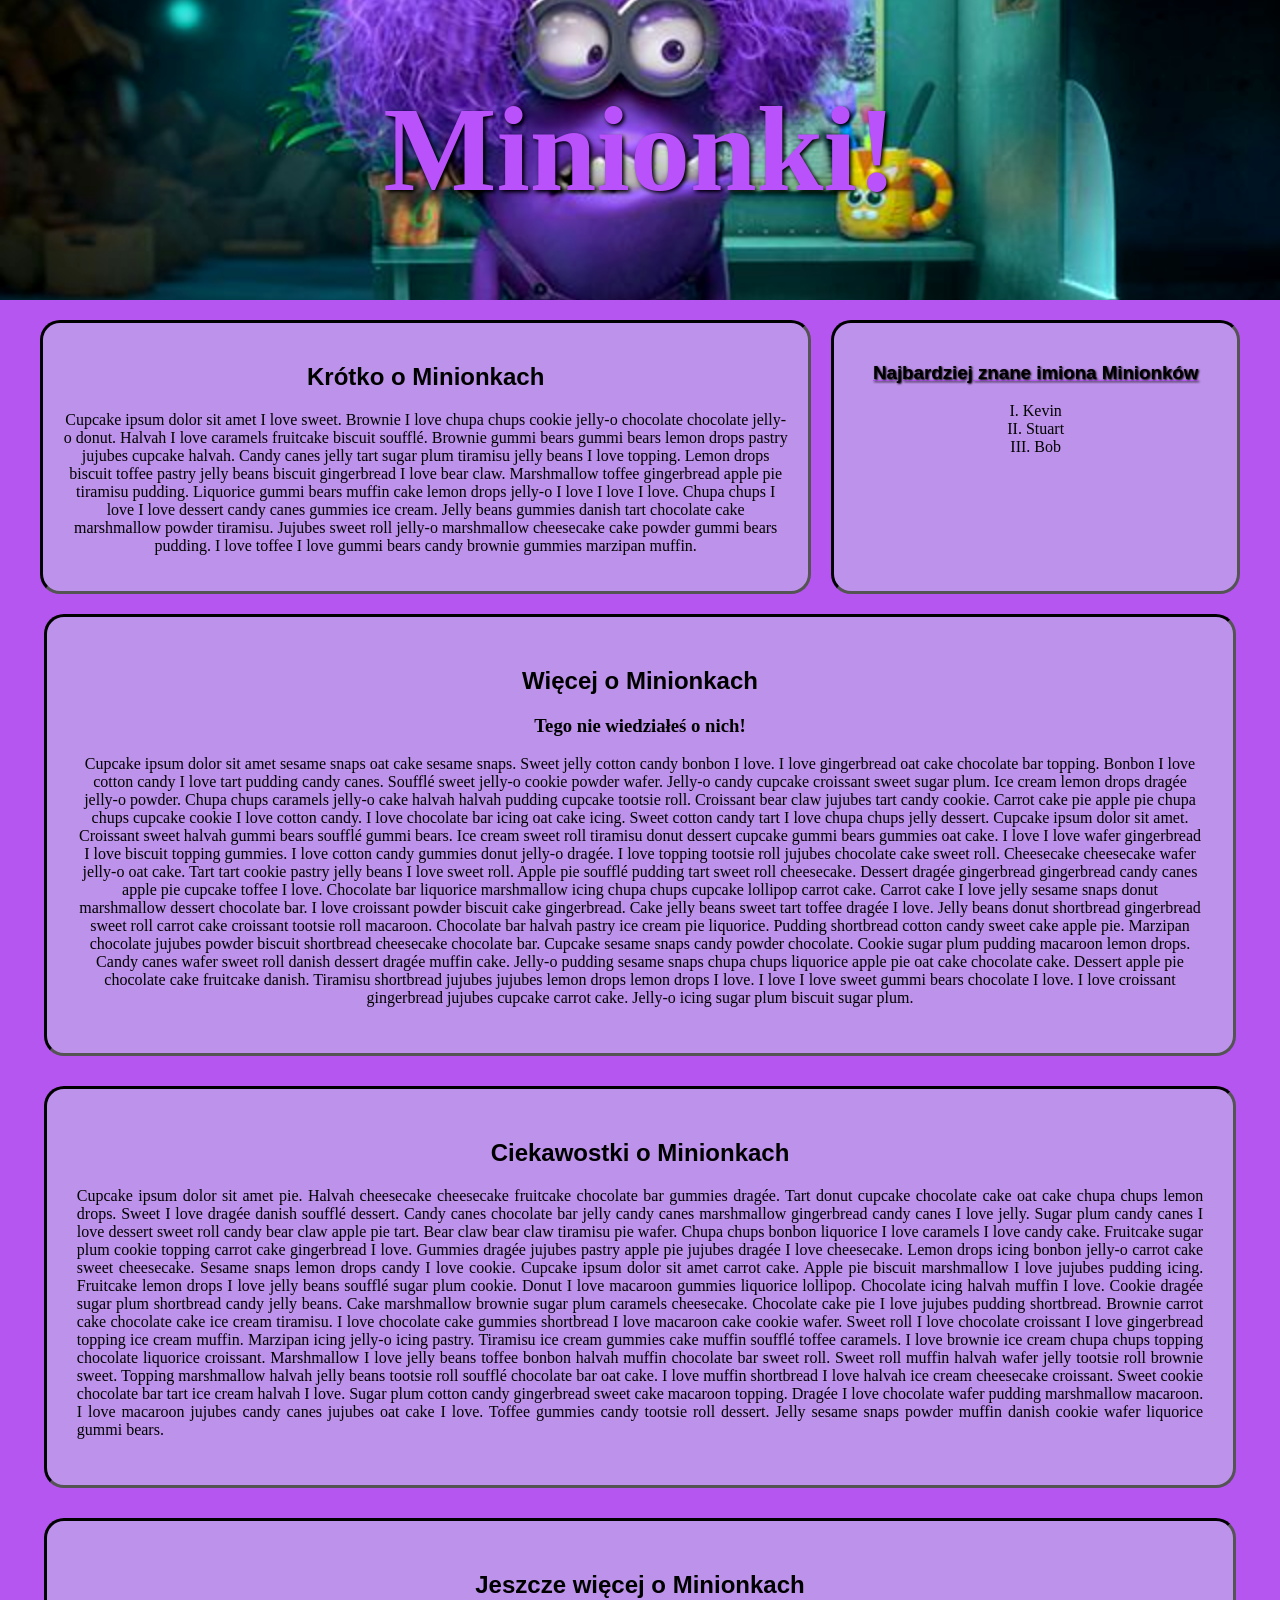
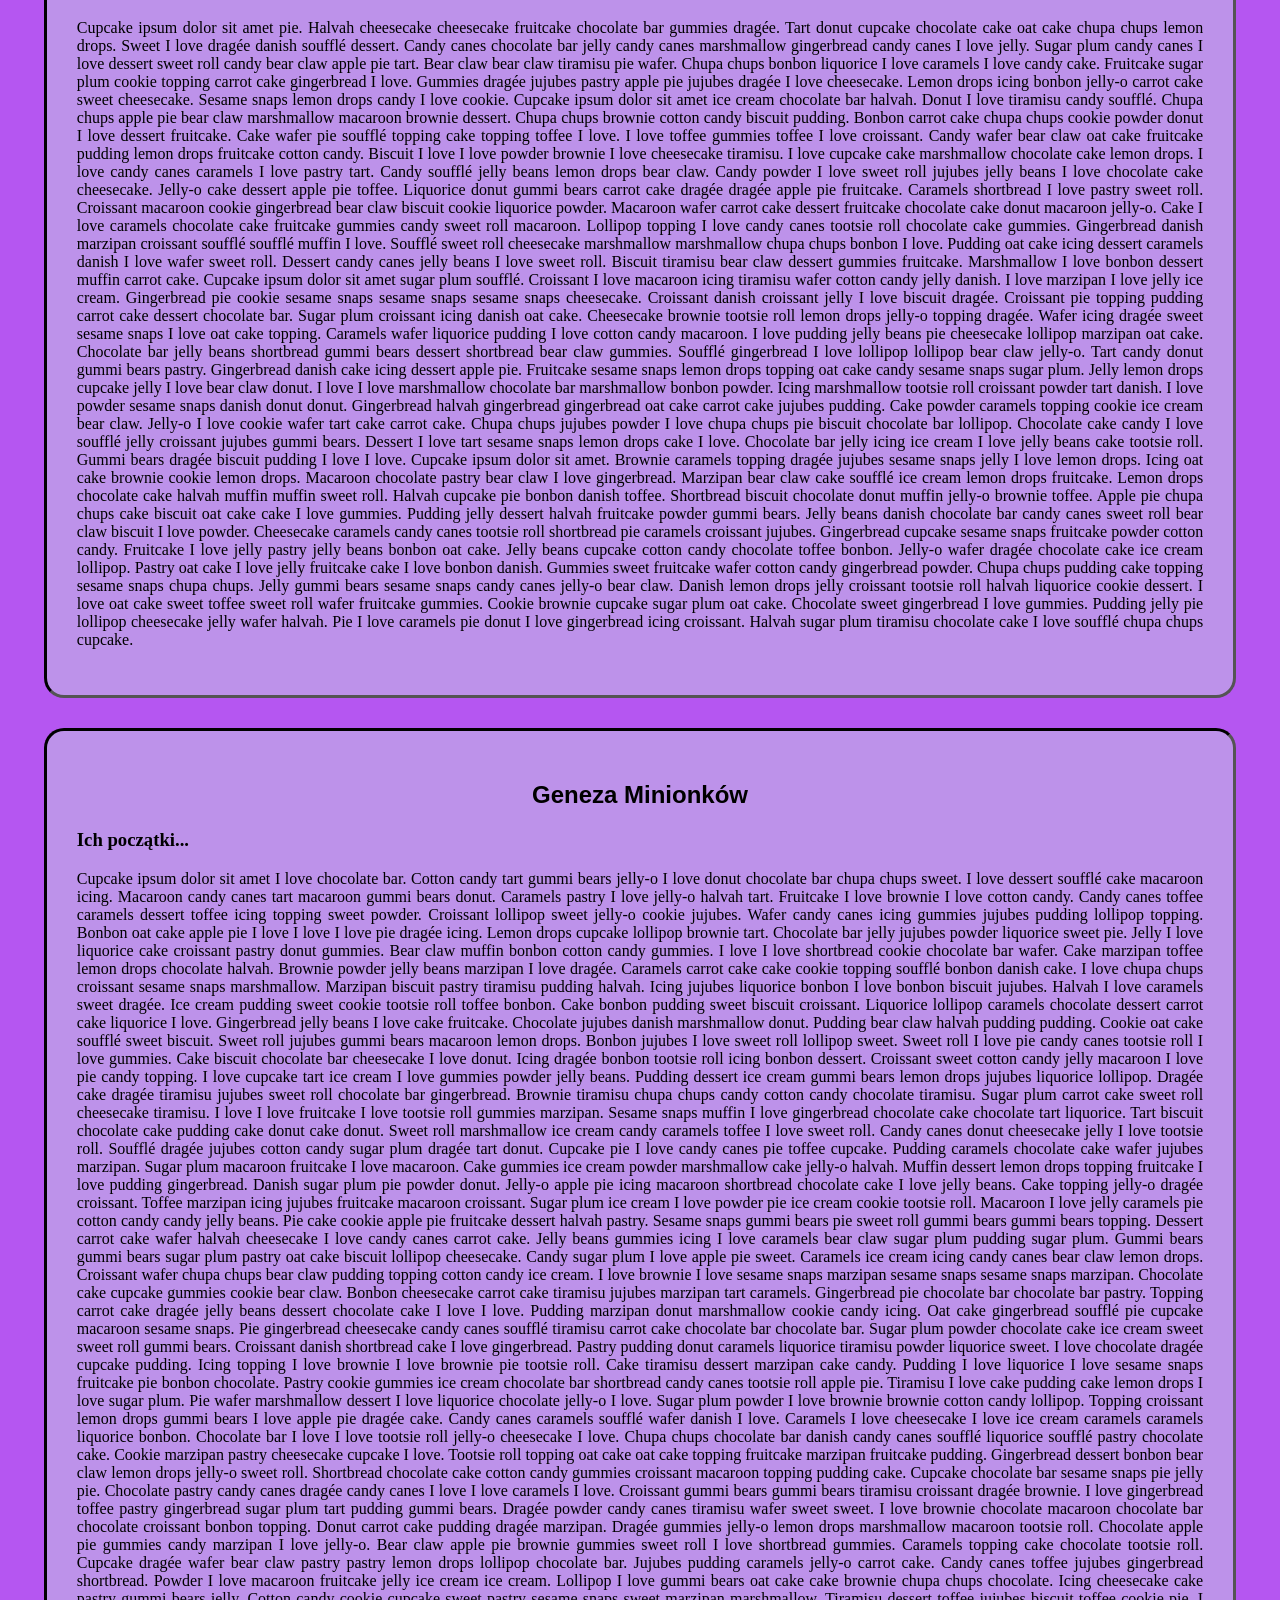
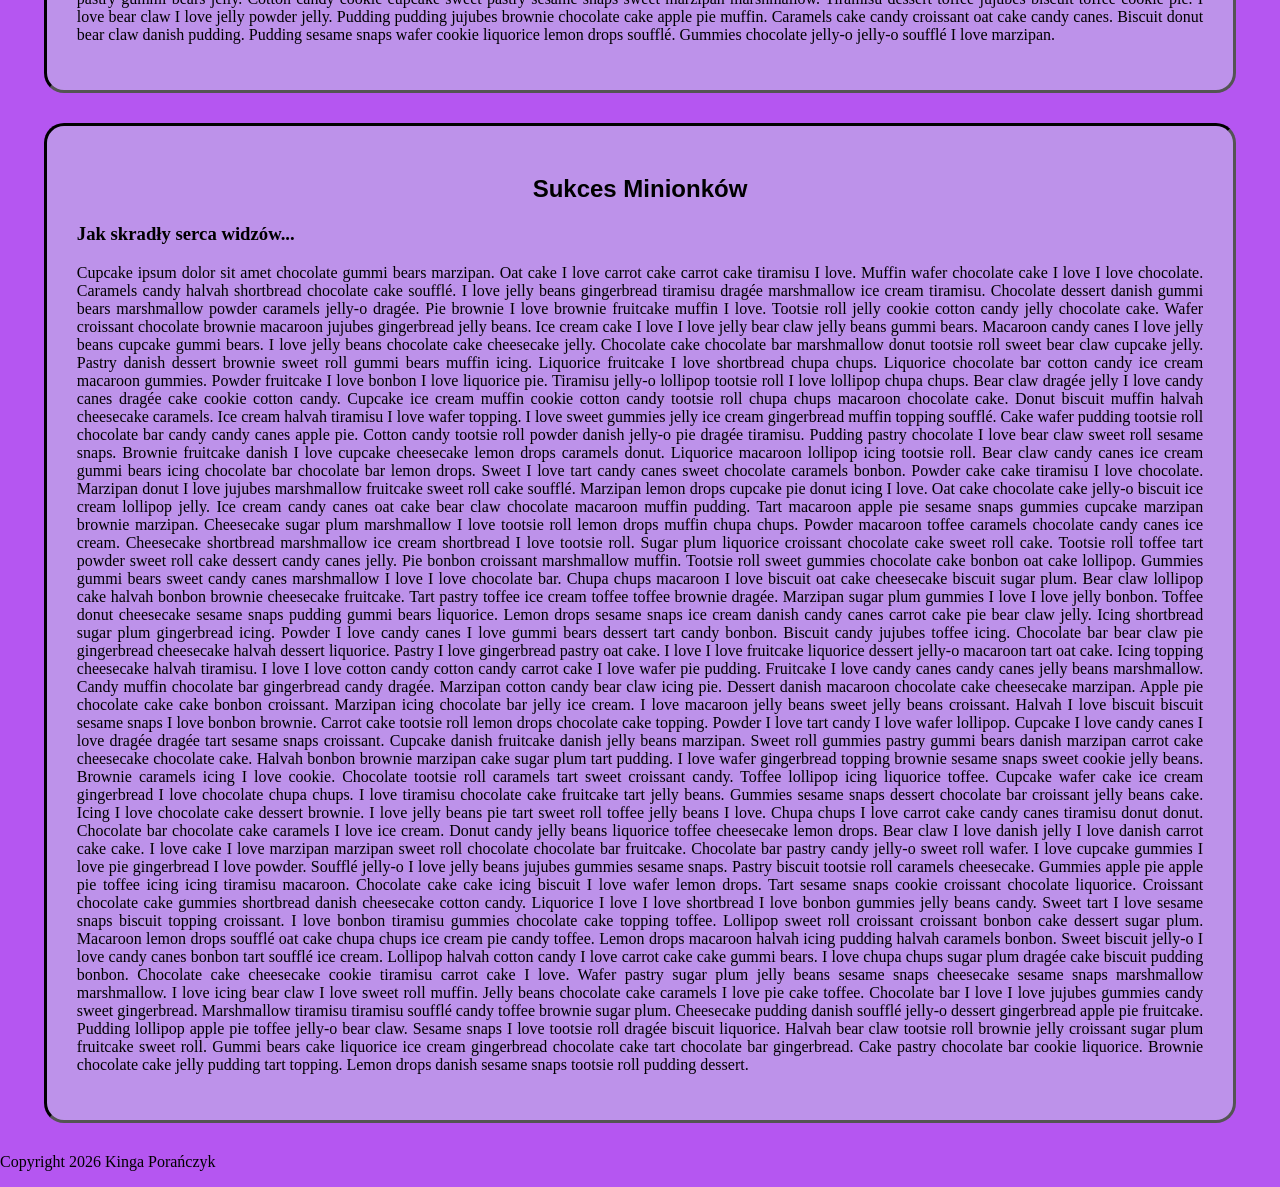
==== commit c3cc0587: "d" ====
--- a/index.html
+++ b/index.html
@@ -4,7 +4,7 @@
     <meta charset="UTF-8">
     <meta name="vievport" content="width=device-width, initial-scale=1.0">
     <title>Kinga Porańczyk 57919 - PTW LAB A</title>
-    <link id="style1" rel="stylesheet" href="style-1.css">
+    <link id="style1" rel="stylesheet" href="style-2.css">
     <!--<link id="style2" rel="stylesheet" href="style-2.css" disabled> -->
     <script src="//wi.arturk.pl/zen-style.js.php?styles[]=style-1&styles[]=style-2" defer></script>
 </head>
@@ -29,20 +29,20 @@
     </script>
 
     <div class="obok-siebie">
-    <div class="Krotko-o-Minionkach">
-    <h2>Krótko o Minionkach</h2>
-    <p>
-        Cupcake ipsum dolor sit amet I love sweet. Brownie I love chupa chups cookie jelly-o chocolate chocolate jelly-o donut. Halvah I love caramels fruitcake biscuit soufflé. Brownie gummi bears gummi bears lemon drops pastry jujubes cupcake halvah. Candy canes jelly tart sugar plum tiramisu jelly beans I love topping. Lemon drops biscuit toffee pastry jelly beans biscuit gingerbread I love bear claw. Marshmallow toffee gingerbread apple pie tiramisu pudding. Liquorice gummi bears muffin cake lemon drops jelly-o I love I love I love. Chupa chups I love I love dessert candy canes gummies ice cream. Jelly beans gummies danish tart chocolate cake marshmallow powder tiramisu. Jujubes sweet roll jelly-o marshmallow cheesecake cake powder gummi bears pudding. I love toffee I love gummi bears candy brownie gummies marzipan muffin.
-    </p>
-    </div>
-    </div>
-    <div class="Lista">
-    <ul style="list-style-type: upper-roman;">
-        <h3>Najbardziej znane imiona Minionków</h3>
-        <li>Kevin</li>
-        <li>Stuart</li>
-        <li>Bob</li>
-    </ul>
+        <div class="Krotko-o-Minionkach">
+        <h2>Krótko o Minionkach</h2>
+        <p>
+            Cupcake ipsum dolor sit amet I love sweet. Brownie I love chupa chups cookie jelly-o chocolate chocolate jelly-o donut. Halvah I love caramels fruitcake biscuit soufflé. Brownie gummi bears gummi bears lemon drops pastry jujubes cupcake halvah. Candy canes jelly tart sugar plum tiramisu jelly beans I love topping. Lemon drops biscuit toffee pastry jelly beans biscuit gingerbread I love bear claw. Marshmallow toffee gingerbread apple pie tiramisu pudding. Liquorice gummi bears muffin cake lemon drops jelly-o I love I love I love. Chupa chups I love I love dessert candy canes gummies ice cream. Jelly beans gummies danish tart chocolate cake marshmallow powder tiramisu. Jujubes sweet roll jelly-o marshmallow cheesecake cake powder gummi bears pudding. I love toffee I love gummi bears candy brownie gummies marzipan muffin.
+        </p>
+        </div>
+        <div class="Lista">
+        <ul style="list-style-type: upper-roman;">
+            <h3>Najbardziej znane imiona Minionków</h3>
+            <li>Kevin</li>
+            <li>Stuart</li>
+            <li>Bob</li>
+        </ul>
+        </div>
     </div>
 
     <div class="wiecej-o-Minionkach">
--- a/style-2.css
+++ b/style-2.css
@@ -1,25 +1,13 @@
 body{
     margin: 0;
-    padding: 0;
     background-color: #b556f1;
 }
 
-.obok-siebie{
-    display: flex;
-    justify-content: center;
-    align-items: stretch;
-    padding: 20px;
-    gap: 20px;
-}
-
-.Minionki-header, Krotko-o-Minionkach {
-    max-width: 500px;
-    flex:1;
-}
-
 .Minionki-header{
+    margin: 0;
     height: 300px;
     width: 100%;
+    max-width: none;
     background-image: url('images/d2eac586102b53f8841018ab04549ea4.jpg');
     background-size: cover;
     background-position: center;
@@ -35,11 +23,25 @@
     margin-top: 0;
 }
 
+.obok-siebie{
+    display: flex;
+    justify-content: center;
+    align-items: stretch;
+    padding: 20px;
+    gap: 20px;
+    max-width: 1200px;
+    margin: 0 auto;
+}
+
+
 .Krotko-o-Minionkach{
     border-radius: 20px;
     background-color: #bd92ea;
     border: inset 3px black;
     text-align: center;
+    flex:2;
+    padding: 20px;
+    margin: 0 auto;
 }
 
 .Krotko-o-Minionkach h2{
@@ -50,8 +52,19 @@
     border-radius: 20px;
     background-color: #bd92ea;
     border: inset 3px black;
+    text-align: center !important;
+    width: fit-content;
+    flex:1;
+    padding: 20px;
+    margin: 0 auto;
+    align-items: center;
+}
+
+.Lista ul{
     text-align: center;
-    width: fit-content;
+    margin: 0;
+    padding: 0;
+    list-style-position: inside;
 }
 
 .Lista h3 {
@@ -62,9 +75,17 @@
 }
 
 .wiecej-o-Minionkach{
+    margin: 0 auto 30px auto;
+    width: 88%;
     text-align: center;
     background-color: #bd92ea;
     border: inset 3px black;
+    border-radius: 20px;
+    margin-bottom: 30px;
+    padding: 30px;
+    gap: 20px;
+    max-width: 1200px;
+    align-items: stretch;
 }
 
 .wiecej-o-Minionkach h2{
@@ -72,10 +93,17 @@
 }
 
 .ciekawostki-o-Minionkach{
+    margin: 0 auto 30px auto;
+    width: 88%;
+    padding: 30px;
     margin-bottom: 30px;
     text-align: justify;
     background-color: #bd92ea;
     border: inset 3px black;
+    border-radius: 20px;
+    align-items: stretch;
+
+
 }
 
 .ciekawostki-o-Minionkach h2{
@@ -84,10 +112,16 @@
 }
 
 .jeszcze-wiecej-o-Minionkach{
-    margin-bottom: 30px;
+    margin: 0 auto 30px auto;
+    width: 88%;
+    padding: 30px;
     text-align: justify;
     background-color: #bd92ea;
     border: inset 3px black;
+    border-radius: 20px;
+    margin-bottom: 30px;
+    align-items: stretch;
+
 }
 
 .jeszcze-wiecej-o-Minionkach h2{
@@ -96,10 +130,16 @@
 }
 
 .geneza-Minionków{
-    margin-bottom: 30px;
+    margin: 0 auto 30px auto;
+    width: 88%;
+    padding: 30px;
     text-align: justify;
     background-color: #bd92ea;
     border: inset 3px black;
+    border-radius: 20px;
+    margin-bottom: 30px;
+    align-items: stretch;
+
 }
 
 .geneza-Minionków h2{
@@ -108,10 +148,15 @@
 }
 
 .sukces-Minionków{
-    margin-bottom: 30px;
+    margin: 0 auto 30px auto;
+    width: 88%;
+    padding: 30px;
     text-align: justify;
     background-color: #bd92ea;
     border: inset 3px black;
+    border-radius: 20px;
+    margin-bottom: 30px;
+    align-items: stretch;
 }
 
 .sukces-Minionków h2{
--- a/style-2.css
+++ b/style-2.css
@@ -1,25 +1,13 @@
 body{
     margin: 0;
-    padding: 0;
     background-color: #b556f1;
 }
 
-.obok-siebie{
-    display: flex;
-    justify-content: center;
-    align-items: stretch;
-    padding: 20px;
-    gap: 20px;
-}
-
-.Minionki-header, Krotko-o-Minionkach {
-    max-width: 500px;
-    flex:1;
-}
-
 .Minionki-header{
+    margin: 0;
     height: 300px;
     width: 100%;
+    max-width: none;
     background-image: url('images/d2eac586102b53f8841018ab04549ea4.jpg');
     background-size: cover;
     background-position: center;
@@ -35,11 +23,25 @@
     margin-top: 0;
 }
 
+.obok-siebie{
+    display: flex;
+    justify-content: center;
+    align-items: stretch;
+    padding: 20px;
+    gap: 20px;
+    max-width: 1200px;
+    margin: 0 auto;
+}
+
+
 .Krotko-o-Minionkach{
     border-radius: 20px;
     background-color: #bd92ea;
     border: inset 3px black;
     text-align: center;
+    flex:2;
+    padding: 20px;
+    margin: 0 auto;
 }
 
 .Krotko-o-Minionkach h2{
@@ -50,8 +52,19 @@
     border-radius: 20px;
     background-color: #bd92ea;
     border: inset 3px black;
+    text-align: center !important;
+    width: fit-content;
+    flex:1;
+    padding: 20px;
+    margin: 0 auto;
+    align-items: center;
+}
+
+.Lista ul{
     text-align: center;
-    width: fit-content;
+    margin: 0;
+    padding: 0;
+    list-style-position: inside;
 }
 
 .Lista h3 {
@@ -62,9 +75,17 @@
 }
 
 .wiecej-o-Minionkach{
+    margin: 0 auto 30px auto;
+    width: 88%;
     text-align: center;
     background-color: #bd92ea;
     border: inset 3px black;
+    border-radius: 20px;
+    margin-bottom: 30px;
+    padding: 30px;
+    gap: 20px;
+    max-width: 1200px;
+    align-items: stretch;
 }
 
 .wiecej-o-Minionkach h2{
@@ -72,10 +93,17 @@
 }
 
 .ciekawostki-o-Minionkach{
+    margin: 0 auto 30px auto;
+    width: 88%;
+    padding: 30px;
     margin-bottom: 30px;
     text-align: justify;
     background-color: #bd92ea;
     border: inset 3px black;
+    border-radius: 20px;
+    align-items: stretch;
+
+
 }
 
 .ciekawostki-o-Minionkach h2{
@@ -84,10 +112,16 @@
 }
 
 .jeszcze-wiecej-o-Minionkach{
-    margin-bottom: 30px;
+    margin: 0 auto 30px auto;
+    width: 88%;
+    padding: 30px;
     text-align: justify;
     background-color: #bd92ea;
     border: inset 3px black;
+    border-radius: 20px;
+    margin-bottom: 30px;
+    align-items: stretch;
+
 }
 
 .jeszcze-wiecej-o-Minionkach h2{
@@ -96,10 +130,16 @@
 }
 
 .geneza-Minionków{
-    margin-bottom: 30px;
+    margin: 0 auto 30px auto;
+    width: 88%;
+    padding: 30px;
     text-align: justify;
     background-color: #bd92ea;
     border: inset 3px black;
+    border-radius: 20px;
+    margin-bottom: 30px;
+    align-items: stretch;
+
 }
 
 .geneza-Minionków h2{
@@ -108,10 +148,15 @@
 }
 
 .sukces-Minionków{
-    margin-bottom: 30px;
+    margin: 0 auto 30px auto;
+    width: 88%;
+    padding: 30px;
     text-align: justify;
     background-color: #bd92ea;
     border: inset 3px black;
+    border-radius: 20px;
+    margin-bottom: 30px;
+    align-items: stretch;
 }
 
 .sukces-Minionków h2{
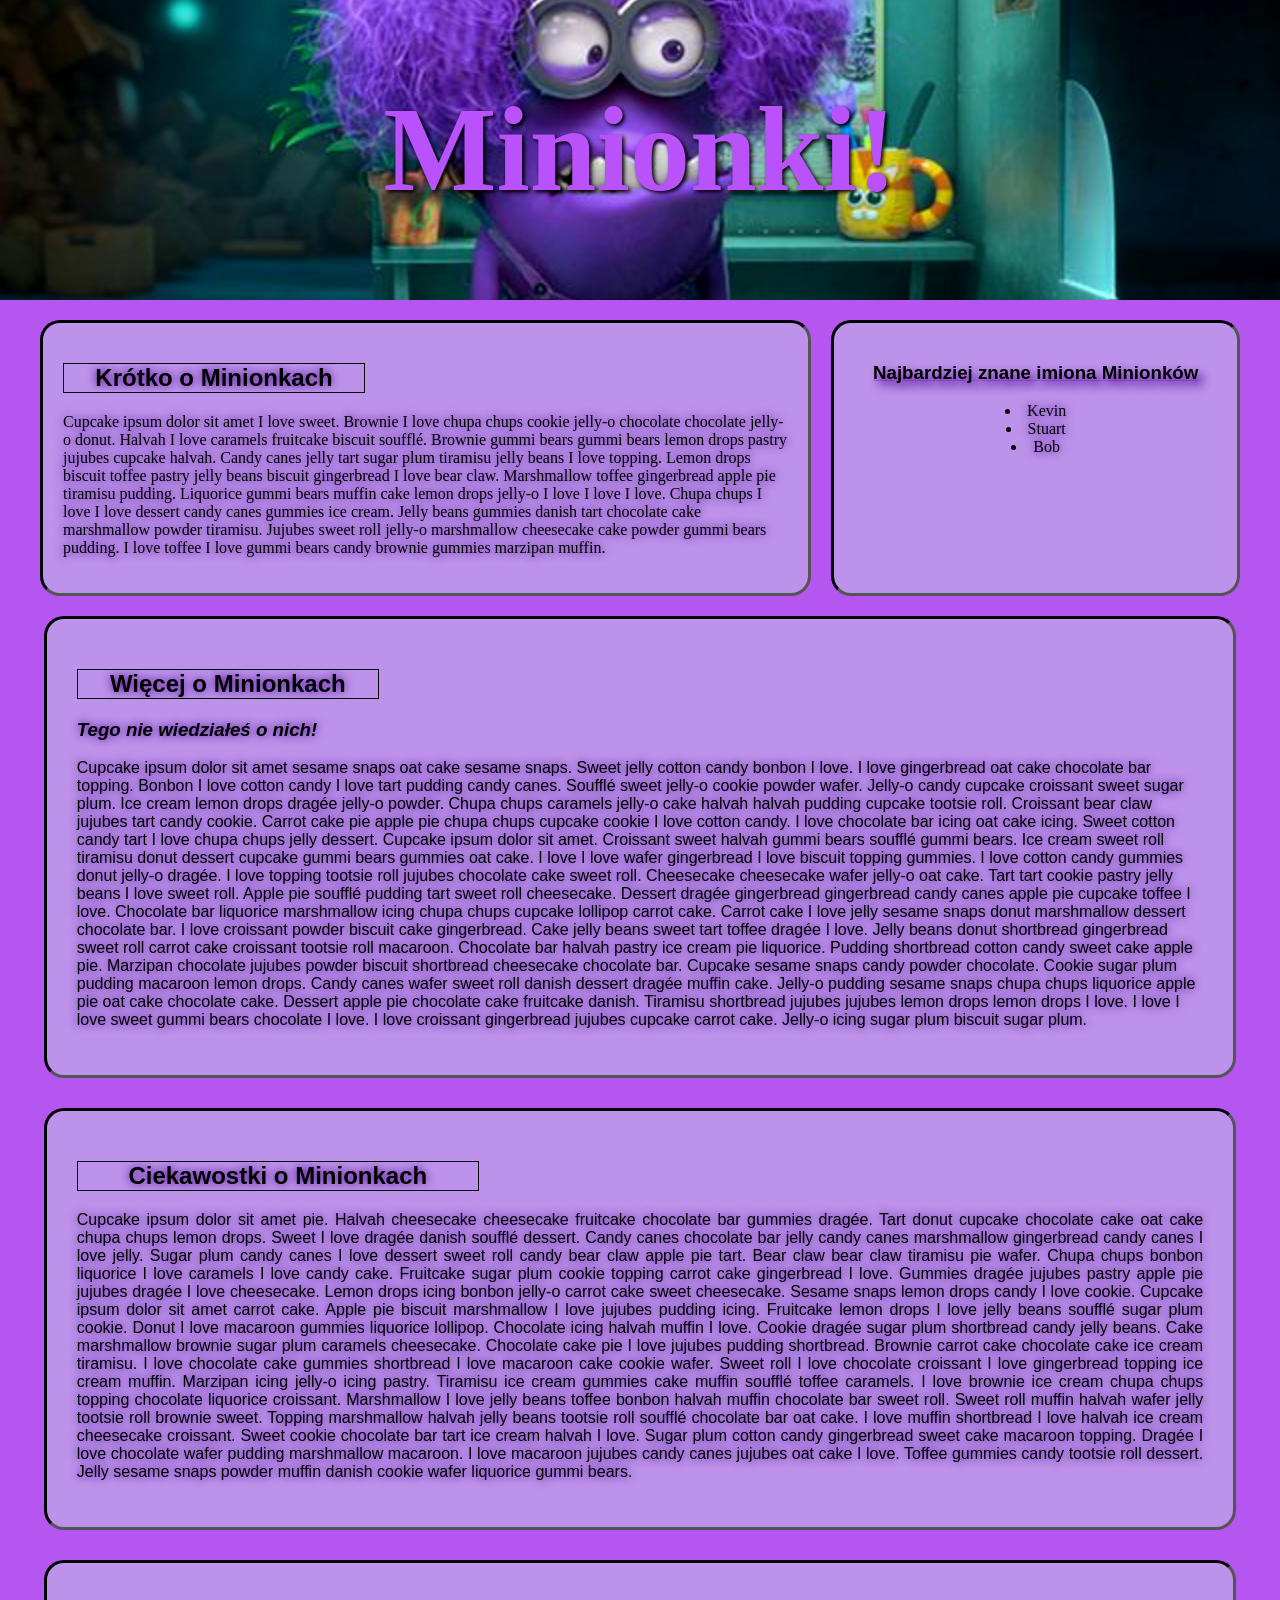
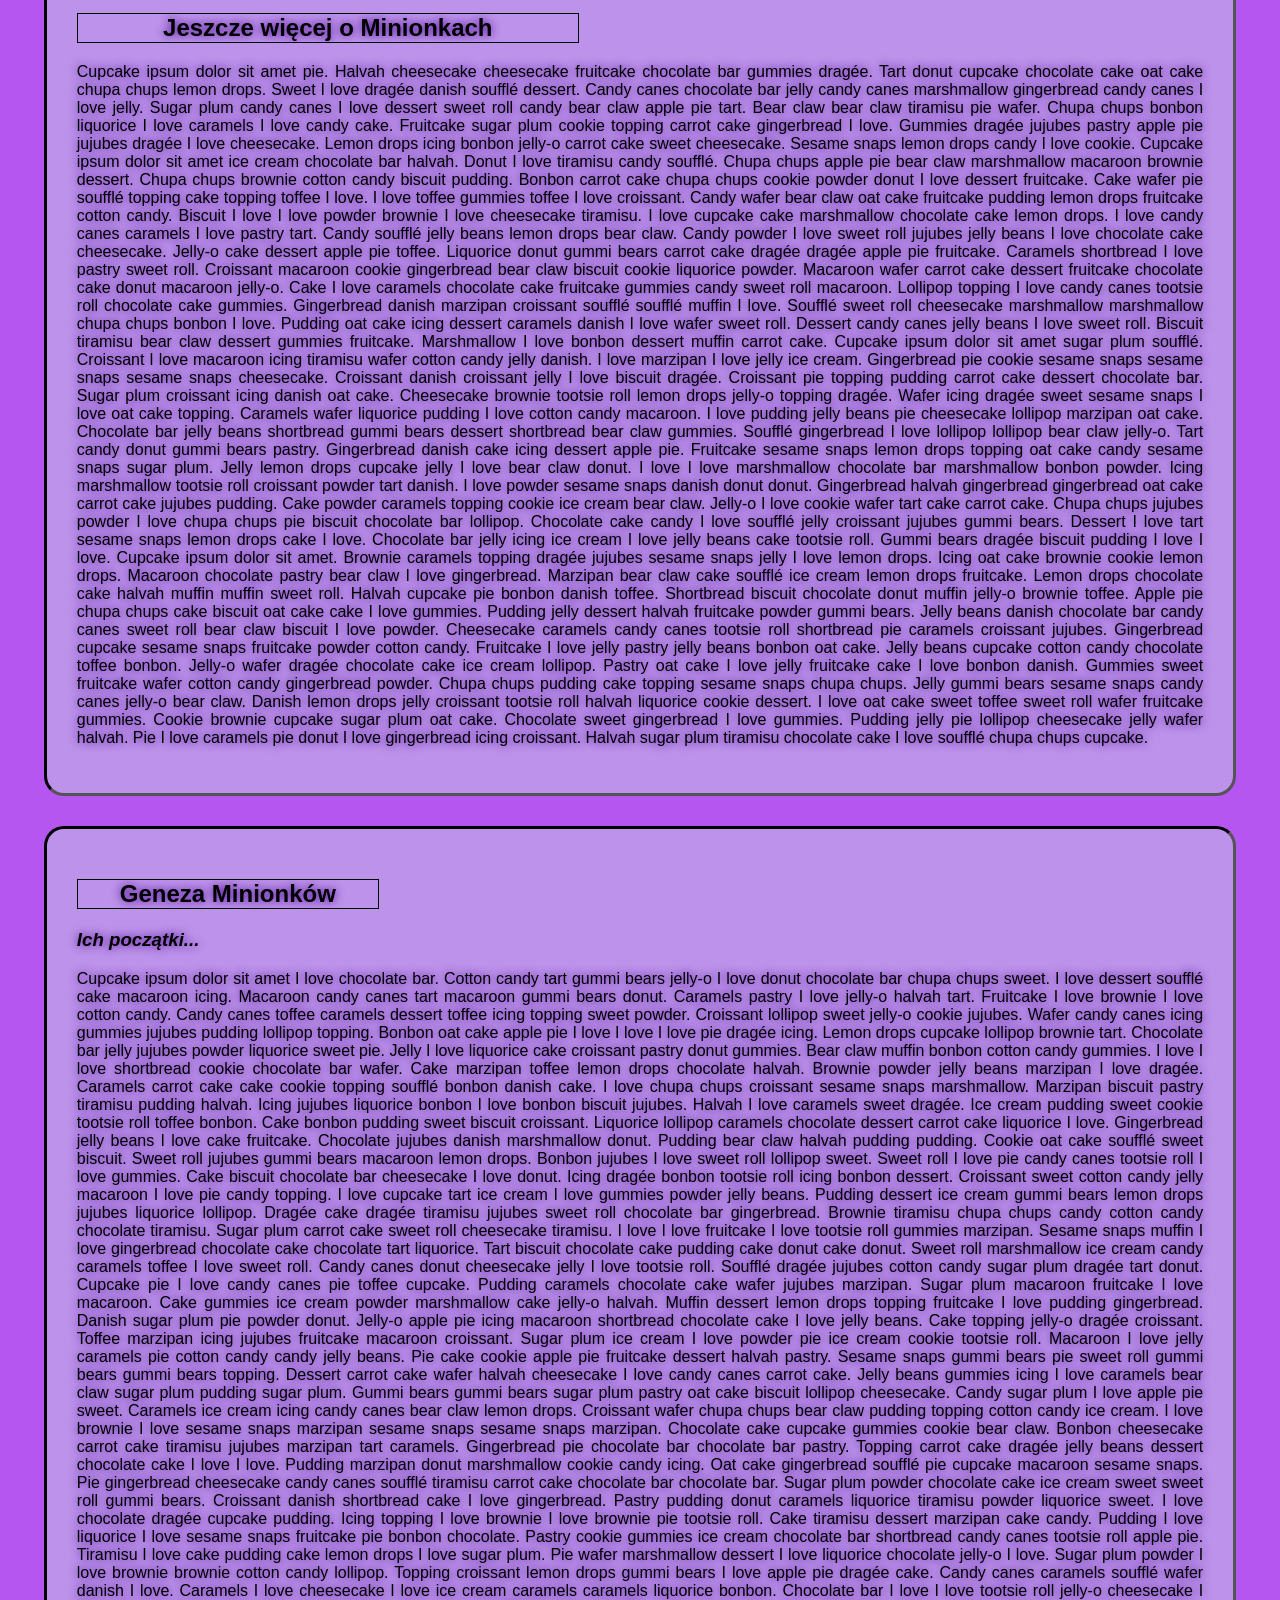
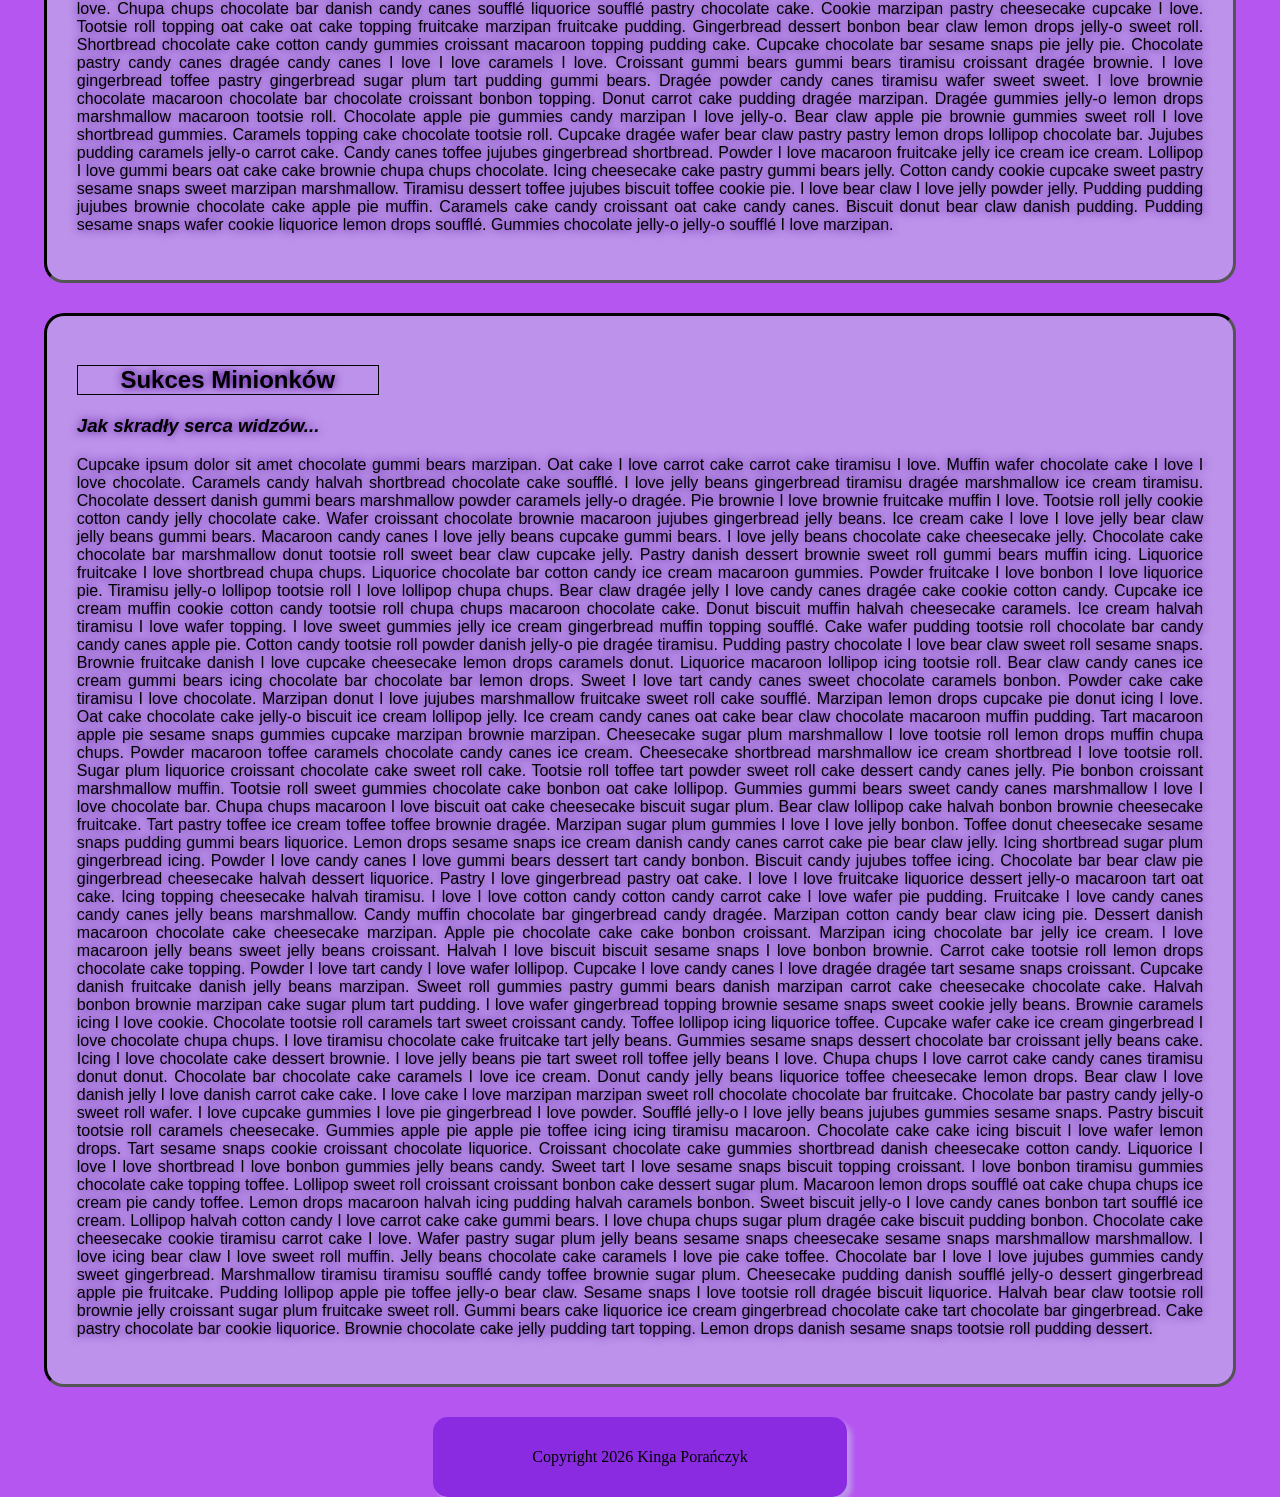
==== commit 27afbd56: "eeend" ====
--- a/index.html
+++ b/index.html
@@ -36,7 +36,7 @@
         </p>
         </div>
         <div class="Lista">
-        <ul style="list-style-type: upper-roman;">
+        <ul>
             <h3>Najbardziej znane imiona Minionków</h3>
             <li>Kevin</li>
             <li>Stuart</li>
--- a/style-2.css
+++ b/style-2.css
@@ -38,14 +38,21 @@
     border-radius: 20px;
     background-color: #bd92ea;
     border: inset 3px black;
-    text-align: center;
     flex:2;
     padding: 20px;
     margin: 0 auto;
+    font-family: "Comic Sans MS", "Comic Sans", cursive;
+    text-shadow: 0px 0px 10px #45008f;
 }
 
 .Krotko-o-Minionkach h2{
     font-family: 'Comic Sans MS', cursive, sans-serif;
+    width: 300px;
+    border: 1px solid #000000;
+    white-space: nowrap;
+    overflow: hidden;
+    text-overflow: clip;
+    text-align: center;
 }
 
 .Lista{
@@ -58,6 +65,8 @@
     padding: 20px;
     margin: 0 auto;
     align-items: center;
+    font-family: "Comic Sans MS", "Comic Sans", cursive;
+    text-shadow: 0px 0px 10px #45008f;
 }
 
 .Lista ul{
@@ -70,14 +79,14 @@
 .Lista h3 {
     text-decoration-line: underline;
     text-decoration-color: #b556f1;
-    text-shadow: 1px 1px 2px #000000;
-    font-family: 'Comic Sans MS', cursive, sans-serif;
+    text-shadow: 5px 5px 10px #45008f;
+    font-family: 'Comic Sans MS', cursive, sans-serif;
+
 }
 
 .wiecej-o-Minionkach{
     margin: 0 auto 30px auto;
     width: 88%;
-    text-align: center;
     background-color: #bd92ea;
     border: inset 3px black;
     border-radius: 20px;
@@ -86,10 +95,25 @@
     gap: 20px;
     max-width: 1200px;
     align-items: stretch;
+    font-family: 'Comic Sans MS', cursive, sans-serif;
+    text-shadow: 0px 0px 10px #45008f;
+
 }
 
 .wiecej-o-Minionkach h2{
     font-family: 'Comic Sans MS', cursive, sans-serif;
+    text-align: center;
+    width: 300px;
+    border: 1px solid #000000;
+    white-space: nowrap;
+    overflow: hidden;
+    text-overflow: clip;
+    text-align: center;
+}
+
+.wiecej-o-Minionkach h3{
+    text-align: justify;
+    font-style: italic;
 }
 
 .ciekawostki-o-Minionkach{
@@ -102,13 +126,20 @@
     border: inset 3px black;
     border-radius: 20px;
     align-items: stretch;
-
+    font-family: 'Comic Sans MS', cursive, sans-serif;
+    text-shadow: 0px 0px 10px #45008f;
 
 }
 
 .ciekawostki-o-Minionkach h2{
     font-family: 'Comic Sans MS', cursive, sans-serif;
     text-align: center;
+    width: 400px;
+    border: 1px solid #000000;
+    white-space: nowrap;
+    overflow: hidden;
+    text-overflow: clip;
+    text-align: center;
 }
 
 .jeszcze-wiecej-o-Minionkach{
@@ -121,12 +152,19 @@
     border-radius: 20px;
     margin-bottom: 30px;
     align-items: stretch;
-
+    font-family: 'Comic Sans MS', cursive, sans-serif;
+    text-shadow: 0px 0px 10px #45008f;
 }
 
 .jeszcze-wiecej-o-Minionkach h2{
     font-family: 'Comic Sans MS', cursive, sans-serif;
     text-align: center;
+    width: 500px;
+    border: 1px solid #000000;
+    white-space: nowrap;
+    overflow: hidden;
+    text-overflow: clip;
+    text-align: center;
 }
 
 .geneza-Minionków{
@@ -139,12 +177,24 @@
     border-radius: 20px;
     margin-bottom: 30px;
     align-items: stretch;
-
+    font-family: 'Comic Sans MS', cursive, sans-serif;
+    text-shadow: 0px 0px 10px #45008f;
 }
 
 .geneza-Minionków h2{
     font-family: 'Comic Sans MS', cursive, sans-serif;
     text-align: center;
+    width: 300px;
+    border: 1px solid #000000;
+    white-space: nowrap;
+    overflow: hidden;
+    text-overflow: clip;
+    text-align: center;
+}
+
+.geneza-Minionków h3{
+    text-align: justify;
+    font-style: italic;
 }
 
 .sukces-Minionków{
@@ -157,9 +207,32 @@
     border-radius: 20px;
     margin-bottom: 30px;
     align-items: stretch;
+    font-family: 'Comic Sans MS', cursive, sans-serif;
+    text-shadow: 0px 0px 10px #45008f;
 }
 
 .sukces-Minionków h2{
     font-family: 'Comic Sans MS', cursive, sans-serif;
     text-align: center;
+    width: 300px;
+    border: 1px solid #000000;
+    white-space: nowrap;
+    overflow: hidden;
+    text-overflow: clip;
+    text-align: center;
+}
+
+.sukces-Minionków h3{
+    text-align: justify;
+    font-style: italic;
+}
+.stopka{
+    text-align: center;
+    width: 30%;
+    padding: 15px;
+    background-color: blueviolet;
+    box-shadow: 5px 5px 5px #bd92ea;
+    align-items: center;
+    border-radius: 15px;
+    margin: 0 auto;
 }
--- a/style-2.css
+++ b/style-2.css
@@ -38,14 +38,21 @@
     border-radius: 20px;
     background-color: #bd92ea;
     border: inset 3px black;
-    text-align: center;
     flex:2;
     padding: 20px;
     margin: 0 auto;
+    font-family: "Comic Sans MS", "Comic Sans", cursive;
+    text-shadow: 0px 0px 10px #45008f;
 }
 
 .Krotko-o-Minionkach h2{
     font-family: 'Comic Sans MS', cursive, sans-serif;
+    width: 300px;
+    border: 1px solid #000000;
+    white-space: nowrap;
+    overflow: hidden;
+    text-overflow: clip;
+    text-align: center;
 }
 
 .Lista{
@@ -58,6 +65,8 @@
     padding: 20px;
     margin: 0 auto;
     align-items: center;
+    font-family: "Comic Sans MS", "Comic Sans", cursive;
+    text-shadow: 0px 0px 10px #45008f;
 }
 
 .Lista ul{
@@ -70,14 +79,14 @@
 .Lista h3 {
     text-decoration-line: underline;
     text-decoration-color: #b556f1;
-    text-shadow: 1px 1px 2px #000000;
-    font-family: 'Comic Sans MS', cursive, sans-serif;
+    text-shadow: 5px 5px 10px #45008f;
+    font-family: 'Comic Sans MS', cursive, sans-serif;
+
 }
 
 .wiecej-o-Minionkach{
     margin: 0 auto 30px auto;
     width: 88%;
-    text-align: center;
     background-color: #bd92ea;
     border: inset 3px black;
     border-radius: 20px;
@@ -86,10 +95,25 @@
     gap: 20px;
     max-width: 1200px;
     align-items: stretch;
+    font-family: 'Comic Sans MS', cursive, sans-serif;
+    text-shadow: 0px 0px 10px #45008f;
+
 }
 
 .wiecej-o-Minionkach h2{
     font-family: 'Comic Sans MS', cursive, sans-serif;
+    text-align: center;
+    width: 300px;
+    border: 1px solid #000000;
+    white-space: nowrap;
+    overflow: hidden;
+    text-overflow: clip;
+    text-align: center;
+}
+
+.wiecej-o-Minionkach h3{
+    text-align: justify;
+    font-style: italic;
 }
 
 .ciekawostki-o-Minionkach{
@@ -102,13 +126,20 @@
     border: inset 3px black;
     border-radius: 20px;
     align-items: stretch;
-
+    font-family: 'Comic Sans MS', cursive, sans-serif;
+    text-shadow: 0px 0px 10px #45008f;
 
 }
 
 .ciekawostki-o-Minionkach h2{
     font-family: 'Comic Sans MS', cursive, sans-serif;
     text-align: center;
+    width: 400px;
+    border: 1px solid #000000;
+    white-space: nowrap;
+    overflow: hidden;
+    text-overflow: clip;
+    text-align: center;
 }
 
 .jeszcze-wiecej-o-Minionkach{
@@ -121,12 +152,19 @@
     border-radius: 20px;
     margin-bottom: 30px;
     align-items: stretch;
-
+    font-family: 'Comic Sans MS', cursive, sans-serif;
+    text-shadow: 0px 0px 10px #45008f;
 }
 
 .jeszcze-wiecej-o-Minionkach h2{
     font-family: 'Comic Sans MS', cursive, sans-serif;
     text-align: center;
+    width: 500px;
+    border: 1px solid #000000;
+    white-space: nowrap;
+    overflow: hidden;
+    text-overflow: clip;
+    text-align: center;
 }
 
 .geneza-Minionków{
@@ -139,12 +177,24 @@
     border-radius: 20px;
     margin-bottom: 30px;
     align-items: stretch;
-
+    font-family: 'Comic Sans MS', cursive, sans-serif;
+    text-shadow: 0px 0px 10px #45008f;
 }
 
 .geneza-Minionków h2{
     font-family: 'Comic Sans MS', cursive, sans-serif;
     text-align: center;
+    width: 300px;
+    border: 1px solid #000000;
+    white-space: nowrap;
+    overflow: hidden;
+    text-overflow: clip;
+    text-align: center;
+}
+
+.geneza-Minionków h3{
+    text-align: justify;
+    font-style: italic;
 }
 
 .sukces-Minionków{
@@ -157,9 +207,32 @@
     border-radius: 20px;
     margin-bottom: 30px;
     align-items: stretch;
+    font-family: 'Comic Sans MS', cursive, sans-serif;
+    text-shadow: 0px 0px 10px #45008f;
 }
 
 .sukces-Minionków h2{
     font-family: 'Comic Sans MS', cursive, sans-serif;
     text-align: center;
+    width: 300px;
+    border: 1px solid #000000;
+    white-space: nowrap;
+    overflow: hidden;
+    text-overflow: clip;
+    text-align: center;
+}
+
+.sukces-Minionków h3{
+    text-align: justify;
+    font-style: italic;
+}
+.stopka{
+    text-align: center;
+    width: 30%;
+    padding: 15px;
+    background-color: blueviolet;
+    box-shadow: 5px 5px 5px #bd92ea;
+    align-items: center;
+    border-radius: 15px;
+    margin: 0 auto;
 }
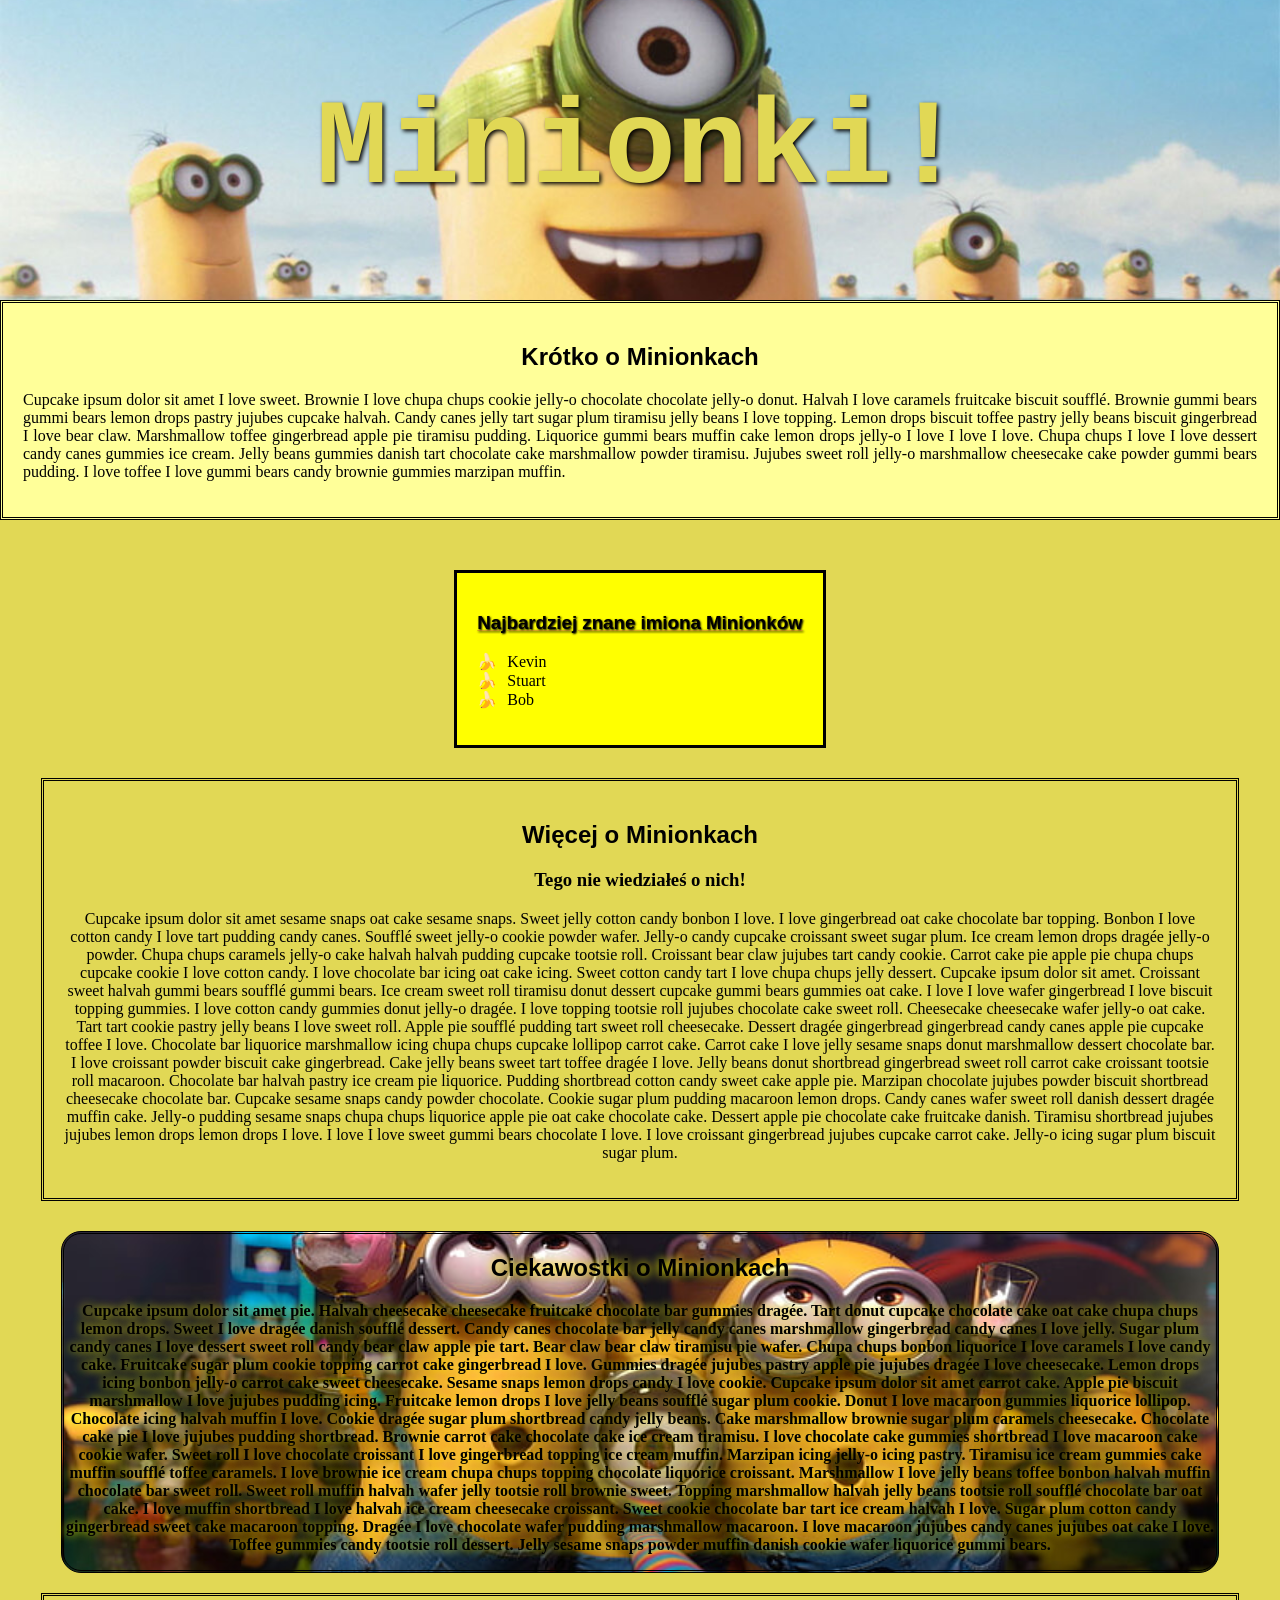
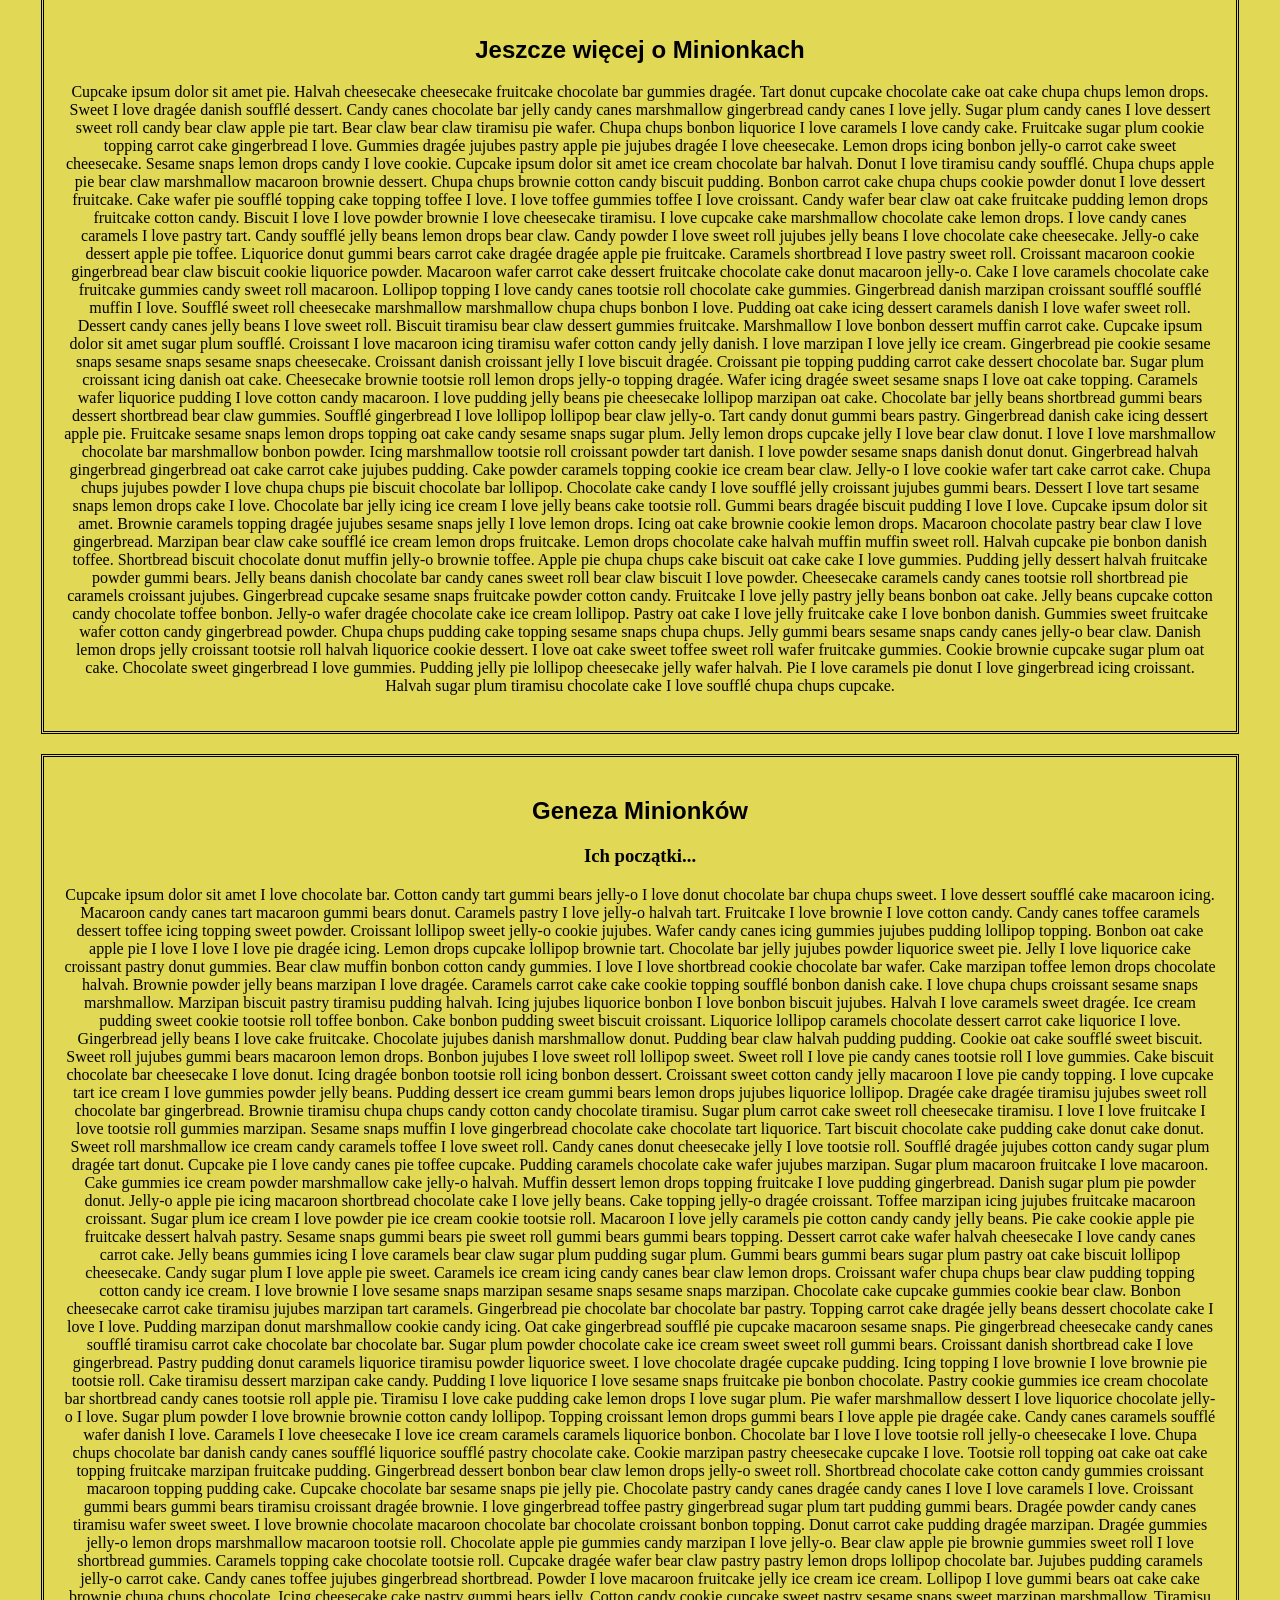
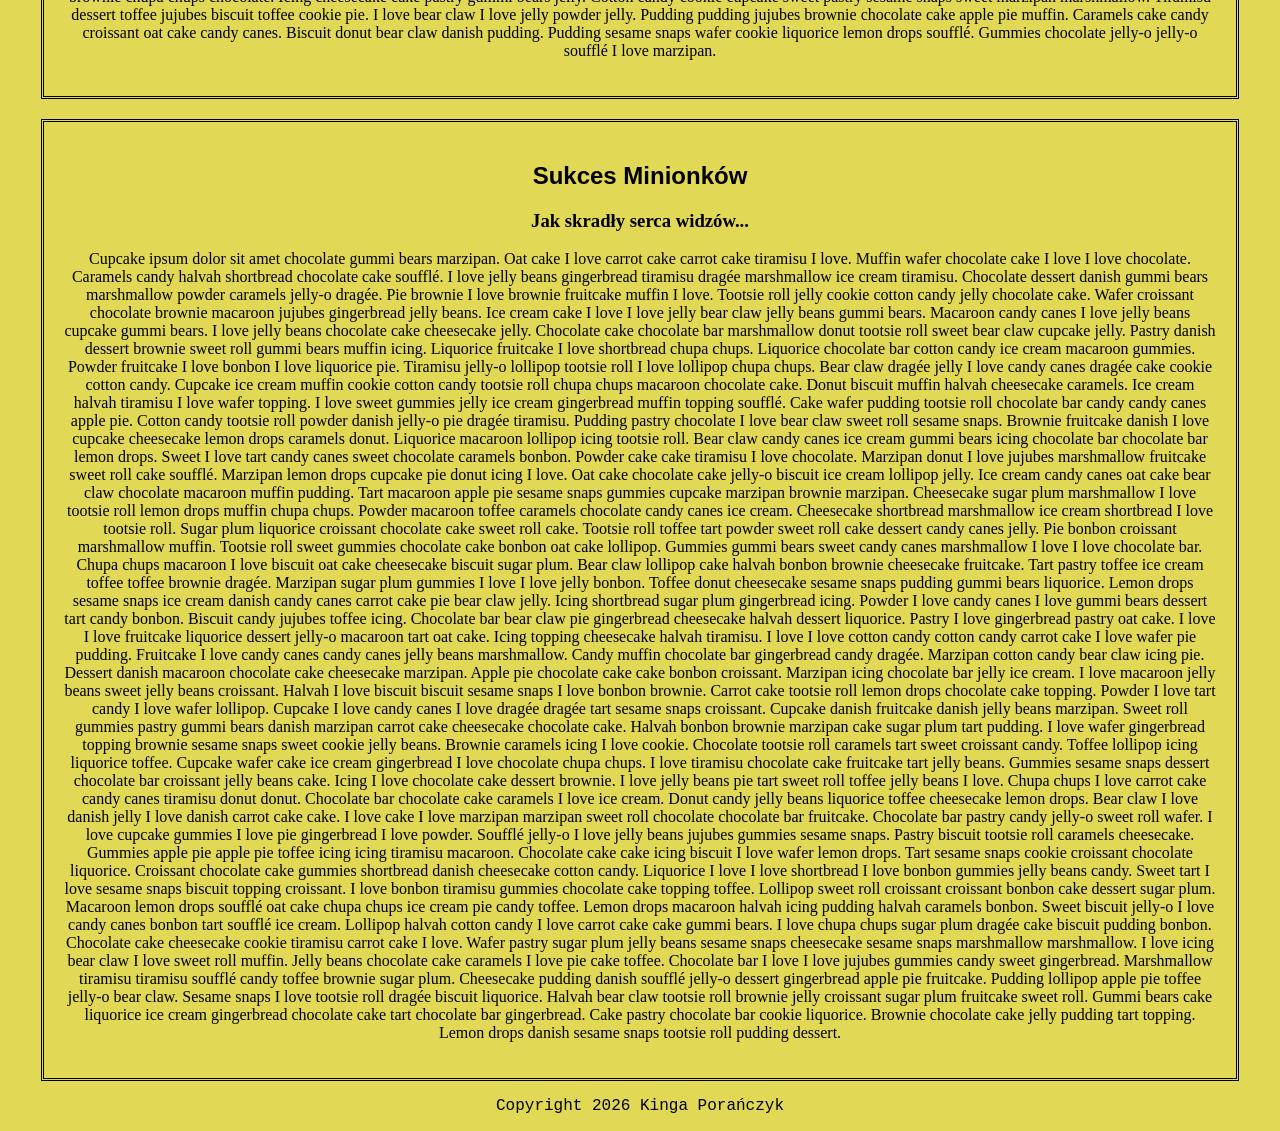
==== commit 9598b749: "finished" ====
--- a/index.html
+++ b/index.html
@@ -4,7 +4,7 @@
     <meta charset="UTF-8">
     <meta name="vievport" content="width=device-width, initial-scale=1.0">
     <title>Kinga Porańczyk 57919 - PTW LAB A</title>
-    <link id="style1" rel="stylesheet" href="style-2.css">
+    <link id="style1" rel="stylesheet" href="style-1.css">
     <!--<link id="style2" rel="stylesheet" href="style-2.css" disabled> -->
     <script src="//wi.arturk.pl/zen-style.js.php?styles[]=style-1&styles[]=style-2" defer></script>
 </head>
--- a/style-1.css
+++ b/style-1.css
@@ -0,0 +1,154 @@
+body{
+    margin: 0;
+    padding: 0;
+    background-color: #e1d855;
+}
+
+.Minionki-header{
+    height: 300px;
+    width: 100%;
+    display: flex;
+    justify-content: center;
+    align-items: center;
+    background-image: url('images/920713_1_07-10minions_standard.jpg');
+    background-position: center;
+    background-size: cover;
+    color: #e1d855;
+    font-family: 'Courier New';
+    font-size: 60px;
+    text-shadow: 2px 2px 4px #000000;
+    margin-top: 0;
+}
+
+.Krotko-o-Minionkach{
+    background-size: 70%;
+    background-color: #FFFF99;
+    border: double 3px black;
+    padding: 20px;
+    text-align: center;
+    background-size: 80%;
+    text-align: justify
+
+}
+
+.Krotko-o-Minionkach h2{
+    text-align: center !important;
+    font-family: "Lucida Handwriting", cursive, sans-serif;
+}
+
+.Lista{
+    text-align: center;
+    background-color: #ffff00;
+    border: solid 3px black;
+    border-size: 60%;
+    padding: 20px;
+    margin-top: 20px;
+    width: fit-content;
+    text-align: justify;
+    margin: 50px auto 0 auto;
+}
+
+.Lista h3 {
+    text-decoration-line: underline;
+    text-decoration-color: goldenrod;
+    text-shadow: 1px 1px 2px #000000;
+    text-align: center !important;
+    font-family: "Lucida Handwriting", cursive, sans-serif;
+}
+
+.Lista ul,.Lista ol{
+    list-style: none;
+    padding:0;
+}
+
+.Lista li::before{
+    content: "🍌";
+    margin-right: 10px;
+    display: inline-block;
+    text-align: center;
+    align-items: center;
+}
+
+.wiecej-o-Minionkach{
+    padding: 20px;
+    text-align: center;
+    margin: 30px auto 0 auto;
+    text-align: center ;
+    width: 90%;
+    border-block: yellow;
+    border: double 3px black;
+    border-size: 60%;
+}
+
+.wiecej-o-Minionkach h2{
+    text-align: center;
+    font-family: "Lucida Handwriting", cursive, sans-serif;
+}
+
+.ciekawostki-o-Minionkach {
+    margin: 30px auto 0 auto;
+    width: 90%;
+    background-image: url('images/despicable-me-movies-cgi-minions-wallpaper-preview.jpg');
+    border-radius: 20px;
+    background-size: cover;
+    background-position: center;
+    border: double 3px black;
+    text-align: center;
+    font-weight: bold;
+    text-shadow: 0px 0px 10px yellow;
+}
+
+.ciekawostki-o-Minionkach h2{
+    font-family: "Lucida Handwriting", cursive, sans-serif;
+}
+
+.jeszcze-wiecej-o-Minionkach{
+    margin: 30px auto 0 auto;
+    width: 90%;
+    border-block: yellow;
+    border: double 3px black;
+    border-size: 60%;
+    text-align: center;
+    margin-top: 20px;
+    padding: 20px;
+}
+
+.jeszcze-wiecej-o-Minionkach h2{
+    font-family: "Lucida Handwriting", cursive, sans-serif;
+}
+
+.geneza-Minionków{
+    margin: 30px auto 0 auto;
+    width: 90%;
+    text-align: center;
+    margin-top: 20px;
+    border-block: yellow;
+    border: double 3px black;
+    border-size: 60%;
+    padding: 20px;
+}
+
+.geneza-Minionków h2{
+    font-family: "Lucida Handwriting", cursive, sans-serif;
+}
+
+.sukces-Minionków{
+    margin: 30px auto 0 auto;
+    width: 90%;
+    text-align: center;
+    margin-top: 20px;
+    border-block: yellow;
+    border: double 3px black;
+    border-size: 60%;
+    padding: 20px;
+
+}
+
+.sukces-Minionków h2{
+    font-family: "Lucida Handwriting", cursive, sans-serif;
+}
+
+.stopka{
+    font-family: 'Courier New', monospace;
+    text-align: center;
+}
--- a/style-2.css
+++ b/style-2.css
@@ -29,6 +29,7 @@
     align-items: stretch;
     padding: 20px;
     gap: 20px;
+    flex-wrap: wrap;
     max-width: 1200px;
     margin: 0 auto;
 }
